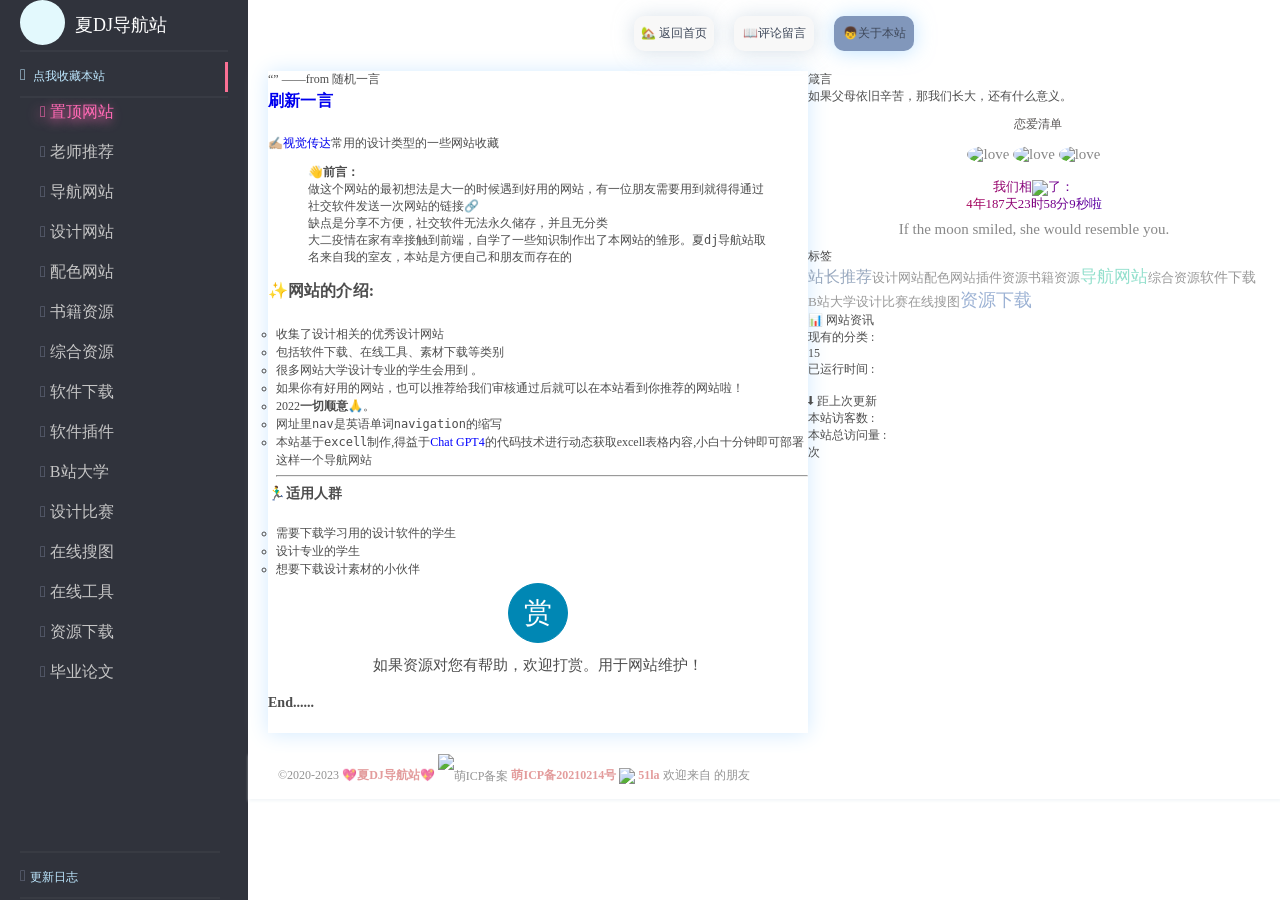
==== about.html @ 763d70c1 "希尔桌面" ====
<!DOCTYPE html><html lang=zh-CN><head><meta charset=UTF-8><meta name=viewport content="width=device-width,initial-scale=1,maximum-scale=5,"><title>夏DJ导航站-关于本站</title><meta name=description content=大三视传人自制，方便自己已经朋友而存在的导航网站夏dj导航-设计师必备导航站><meta name=keywords content=夏dj,视传导航网,设计导航网,夏DJ导航,夏DJ导航站><link rel="shortcut icon" href=/favicon.ico type=image/x-icon><link rel=apple-touch-icon href=/favicon.ico><link rel=apple-touch-icon-precomposed sizes=180x180 href=/favicon.ico><meta name=apple-mobile-web-app-title content=夏DJ导航><link rel="shortcut icon" href=/favicon.ico type=image/x-icon><link rel=stylesheet href=css/style.css><link rel=stylesheet href=css/tubiao.css><link href=css/root.css rel=stylesheet><script src=https://lf3-cdn-tos.bytecdntp.com/cdn/expire-1-M/jquery/3.6.0/jquery.min.js></script><script src=js/main.js></script><link rel=stylesheet href=https://zl88.github.io/css/index.css><link rel=stylesheet href=https://unpkg.com/@fortawesome/fontawesome-free/css/all.min.css><style>@media screen and (max-width:768px){.layout{padding:30px!important}}.layout{padding:20px!important;display:flex}.layout h1,.layout h2,.layout h3,.layout h4,.layout h5,.layout h6{position:relative;margin-top:0;margin-bottom:20px;color:var(--text-highlight-color);font-weight:700;transform-origin:left;line-height:1.5em}.layout h2{transform:scale(.9)}#article-container ol,#article-container ul{margin-top:.8rem!important;padding-left:.5rem!important}#article-container ol li,#article-container ul li{list-style:circle!important;position:relative!important;line-height:1.5em}.layout #page{max-width:1500px!important}.layout #page{--card-bg:rgba(255, 255, 255, .9)!important;box-shadow:0 1px 20px 0 rgb(211 234 255)}.avatar-img{overflow:hidden;margin:0 auto;width:80px;height:80px;border-radius:70px}#aside-content .card-info .author-info__name{line-height:1.5}#aside-content .card-info .author-info__description{margin-top:.5rem}#aside-content .card-info .card-info-data{display:table;margin:.4rem .2rem;width:100%;table-layout:fixed}#aside-content .card-info .card-info-data>.card-info-data-item{line-height:2em}.card-webinfo{margin-bottom:250px!important}</style><body><script src=js/cyy_menu.js></script><script src=js/dark.js></script><div class=container id=container><script src=pages/left-bar.js></script><section class=main><div id=mainContent><div id=menu-box><div id=menu><input type=checkbox id=menu-form><label for=menu-form class=menu-spin><div class="line diagonal line-1"></div><div class="line horizontal"></div><div class="line diagonal line-2"></div></label></div></div><div class=header><nav><a rel=noopener href=/ >🏡 返回首页</a><a href=comments.html>📖评论留言</a><a class=check href=about.html>👦关于本站</a></nav></div><script src=//unpkg.com/artitalk></script><main class="layout sub-category"><div id=page><p><script src="https://www.ooopn.com/tool/api/yan/api.php?type=js"></script>“<script>yan()</script>” ——from 随机一言</p><div id=article-container><h2><a href=/about.html class=headerlink title="If the moon smiled, she would resemble you.">刷新一言</a></h2><p>✍🏼<a href=https://xiaolongmr.github.io/ >视觉传达</a>常用的设计类型的一些网站收藏</p><blockquote><p><strong>👋前言：</strong></p><p>做这个网站的最初想法是大一的时候遇到好用的网站，有一位朋友需要用到就得得通过社交软件发送一次网站的链接🔗</p><p><code>缺点</code>是分享不方便，社交软件无法永久储存，并且无分类</p><p>大二疫情在家有幸接触到前端，自学了一些知识制作出了本网站的雏形。<code>夏dj导航站</code>取名来自我的室友，本站是方便自己和朋友而存在的</p></blockquote><h2 id=->✨网站的介绍:</h2><ul><li><p>收集了<code>设计</code>相关的优秀设计网站</p></li><li><p>包括<code>软件下载</code>、<code>在线工具</code>、<code>素材下载</code>等类别</p></li><li><p>很多网站大学设计专业的学生会用到 。</p></li><li><p>如果你有好用的网站，也可以推荐给我们<code>审核</code>通过后就可以在本站看到你推荐的网站啦！</p></li><li><p>2022<strong>一切顺意🙏</strong>。</p></li><li><p>网址里<code>nav</code>是英语单词<code>navigation</code>的缩写</p></li><li><p>本站基于<code>excell</code>制作,得益于<span style=color:#00f>Chat GPT4</span>的代码技术进行动态获取excell表格内容,小白十分钟即可部署这样一个导航网站</p><hr></li></ul><h3 id=->🏃‍♂️适用人群</h3><ul><li>需要下载学习用的设计软件的学生</li><li>设计专业的学生</li><li>想要下载<code>设计素材</code>的小伙伴</li></ul></div><div class=reward><div class=reward-button>赏<span class=reward-code><span class=alipay-code><img width=250 height=250 class="alipay-img wdp-appear" src=https://api.onedrive.com/v1.0/shares/s!Aqm8bsHMdZ72gS34tkHIvyOCimId/root/content alt=支付宝打赏><b>支付宝打赏</b></span><span class=wechat-code><img width=250 height=250 class="wechat-img wdp-appear" src=https://api.onedrive.com/v1.0/shares/s!Aqm8bsHMdZ72gS7c61y5BB-mQb42/root/content alt=微信打赏><b>微信打赏</b></span></span></div><p class=reward-notice>如果资源对您有帮助，欢迎打赏。用于网站维护！</p></div><style>#SOHUCS,#SOHUCS #SOHU_MAIN{padding:0!important}</style><div id=SOHUCS sid=nav-about></div><script charset=utf-8 src=https://cy-cdn.kuaizhan.com/upload/changyan.js></script><script>window.changyan.api.config({appid:"cywqWQ3v4",conf:"prod_12bd80c75e4e22b1447da7fb7410f56c"})</script><h3>End......</h3></div><div class=aside-content id=aside-content><div class="card-widget card-announcement"><div class=item-headline><i class="fas fa-bullhorn card-announcement-animation"></i><span>箴言</span></div><div class=announcement_content>如果父母依旧辛苦，那我们长大，还有什么意义。</div></div><script src=js/time.js></script><div class="card-widget card-info"><div class=item-headline style="display:inline-block;height:50px;width:54%;line-height:76px;text-align:center;margin-top:-19px;margin-bottom:-1px;margin-left:24%;color:#5a5756;border-radius:0 0 50% 50%;background-image:url(https://jsd.cdn.zzko.cn/gh/xiaolongmr/image@main/gif/sahua.gif);background-size:contain">恋爱清单</div><div style=text-align:center;color:#888;font-size:15px;padding:10px><div style="width:220px;margin:0 auto"><img class=love src="https://thirdqq.qlogo.cn/g?b=sdk&k=Bev4kt2qt6ZBMfNLYbGtSw&s=640&t=1657859177" alt=love title=小陈 style="width:60px;border-radius:50%;transition:all .5s"> <img src=https://m.360buyimg.com/babel/jfs/t1/28239/30/18086/3736/62d530cbE02974f98/e57f9bf1e0ce61c8.gif alt=love style=width:60px;border-radius:50%> <img class=love src="https://thirdqq.qlogo.cn/g?b=sdk&k=yqjbmdENrko19T7mjIc3vg&s=640&t=1655292317" alt=love title=小张 style="width:60px;border-radius:50%;transition:all .5s"></div><p id=lovepyqSitetime style="font-size:.8rem;margin-top:16px;background:linear-gradient(to right,red,#00f);-webkit-background-clip:text;background-clip:text;color:transparent"></p><div class=author-info__description>If the moon smiled, she would resemble you.</div></div></div><div class=sticky_layout><div class="card-widget card-tags"><div class=item-headline><i class="fas fa-tags"></i><span>标签</span></div><div class=card-tag-cloud><a href=./index.html#nice style=font-size:1.3em;color:#99a9bf>站长推荐</a><a href=index.html#designweb style=font-size:1.1em;color:#999>设计网站</a><a href=index.html#color style=font-size:1.1em;color:#999>配色网站</a><a href=index.html#chajian style=font-size:1.1em;color:#999>插件资源</a><a href=index.html#study style=font-size:1.1em;color:#999>书籍资源</a><a href=index.html#docs style=font-size:1.4em;color:#94e0cd>导航网站</a><a href=index.html#zonghe style=font-size:1.1em;color:#999>综合资源</a><a href=index.html#software style=font-size:1.2em;color:#999>软件下载</a><a href=index.html#bilibili style=font-size:1.1em;color:#999>B站大学</a><a href=index.html#designrace style=font-size:1.1em;color:#999>设计比赛</a><a href=index.html#soutu style=font-size:1.1em;color:#999>在线搜图</a><a href=index.html#download style=font-size:1.5em;color:#9cb2d4>资源下载</a></div></div><div class="card-widget card-webinfo"><div class=item-headline><span>📊 网站资讯</span></div><div class=webinfo><div class=webinfo-item><div class=item-name>现有的分类 :</div><div class=item-count>15</div></div><div class=webinfo-item><div class=item-name>已运行时间 :</div><div class=item-count id=runtimeshow data-publishdate=2021-12-31T16:00:00.000Z><span id=span></span></div></div><br><div class=item-headline><span>⬇ 距上次更新</span></div><div class=webinfo-item><div class=item-name>本站访客数 :</div><div class=item-count id=busuanzi_value_site_uv></div></div><div class=webinfo-item><div class=item-name>本站总访问量 :</div><div class=item-count id=busuanzi_value_site_pv><script async src=//busuanzi.ibruce.info/busuanzi/2.3/busuanzi.pure.mini.js></script><span id=busuanzi_container_site_pv><span id=busuanzi_value_site_pv></span>次</span></div></div></div></div></div></div></main></div><style>.reward{padding:5px 0}.reward .reward-notice{font-size:15px;line-height:14px;margin:15px auto;text-align:center}.reward .reward-button{font-size:28px;line-height:58px;position:relative;display:block;width:60px;height:60px;margin:0 auto;padding:0;-webkit-user-select:none;text-align:center;vertical-align:middle;color:#fff;border:1px solid #0087b4;border-radius:50%;background:#0087b4;transition:all .9s}.reward .reward-button:hover{background:#00a9e1}.reward .reward-code{position:absolute;top:-350%;display:none;width:635%;height:330%;margin-left:-265%;padding:15px;border:1px solid #e6e6e6;background:#fff;box-shadow:0 1px 1px 1px #efefef}.reward .reward-button:hover .reward-code{display:block}.reward .reward-code span{display:inline-block;width:150px;height:150px}.reward .reward-code span.alipay-code{float:left}.reward .reward-code span.alipay-code a{padding:0}.reward .reward-code span.wechat-code{float:right}.reward .reward-code img{display:inline-block;float:left;width:150px;height:150px;margin:0 auto;border:0}.reward .reward-code b{font-size:14px;line-height:26px;display:block;margin:0;text-align:center;color:#666}.reward .reward-code b.notice{line-height:2rem;margin-top:-1rem;color:#999}.reward .reward-code:after,.reward .reward-code:before{position:absolute;content:'';border:10px solid transparent}.reward .reward-code:after{bottom:-19px;left:50%;margin-left:-10px;border-top-color:#fff}.reward .reward-code:before{bottom:-20px;left:50%;margin-left:-10px;border-top-color:#e6e6e6}</style><script src=pages/footer.js></script></section></div><script src=https://cdn.h5ds.com/space/files/600972551685382144/20230815/615700005379469312.js></script><script src=//unpkg.com/typecho_joe_theme@4.4.5/assets/cursor/cursor1.min.js></script><script charset=UTF-8 id=LA_COLLECT src=//sdk.51.la/js-sdk-pro.min.js></script><script>LA.init({id:"K2FRAEqwdJ3Zqlj6",ck:"K2FRAEqwdJ3Zqlj6"})</script><script src=https://sdk.51.la/perf/js-sdk-perf.min.js crossorigin=anonymous></script><script>(new LingQue.Monitor).init({id:"K2QGHIaETNJVc7Yp"})</script></body></head></html>
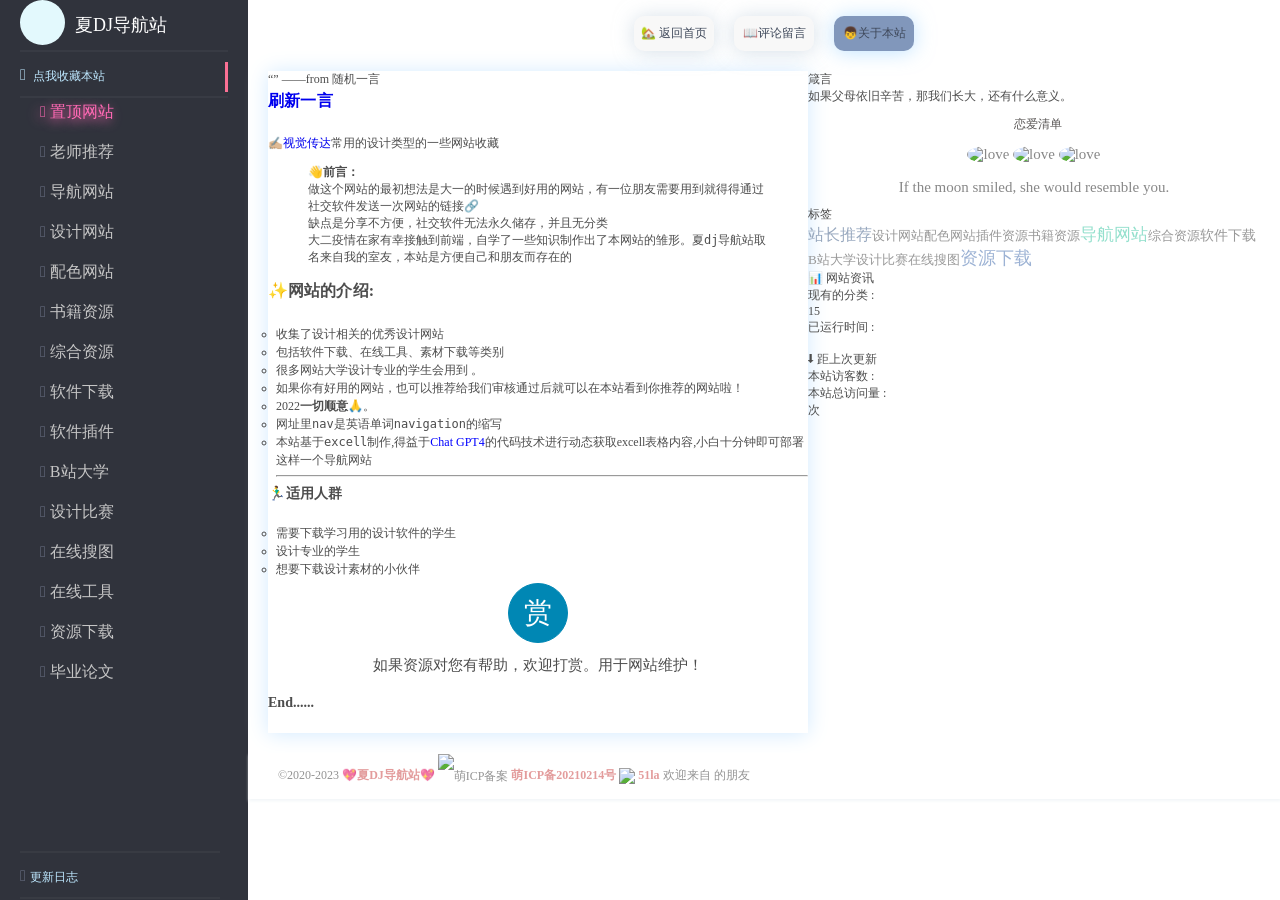
==== commit 5fd07187: "图片压缩" ====
--- a/about.html
+++ b/about.html
@@ -1 +1 @@
-<!DOCTYPE html><html lang=zh-CN><head><meta charset=UTF-8><meta name=viewport content="width=device-width,initial-scale=1,maximum-scale=5,"><title>夏DJ导航站-关于本站</title><meta name=description content=大三视传人自制，方便自己已经朋友而存在的导航网站夏dj导航-设计师必备导航站><meta name=keywords content=夏dj,视传导航网,设计导航网,夏DJ导航,夏DJ导航站><link rel="shortcut icon" href=/favicon.ico type=image/x-icon><link rel=apple-touch-icon href=/favicon.ico><link rel=apple-touch-icon-precomposed sizes=180x180 href=/favicon.ico><meta name=apple-mobile-web-app-title content=夏DJ导航><link rel="shortcut icon" href=/favicon.ico type=image/x-icon><link rel=stylesheet href=css/style.css><link rel=stylesheet href=css/tubiao.css><link href=css/root.css rel=stylesheet><script src=https://lf3-cdn-tos.bytecdntp.com/cdn/expire-1-M/jquery/3.6.0/jquery.min.js></script><script src=js/main.js></script><link rel=stylesheet href=https://zl88.github.io/css/index.css><link rel=stylesheet href=https://unpkg.com/@fortawesome/fontawesome-free/css/all.min.css><style>@media screen and (max-width:768px){.layout{padding:30px!important}}.layout{padding:20px!important;display:flex}.layout h1,.layout h2,.layout h3,.layout h4,.layout h5,.layout h6{position:relative;margin-top:0;margin-bottom:20px;color:var(--text-highlight-color);font-weight:700;transform-origin:left;line-height:1.5em}.layout h2{transform:scale(.9)}#article-container ol,#article-container ul{margin-top:.8rem!important;padding-left:.5rem!important}#article-container ol li,#article-container ul li{list-style:circle!important;position:relative!important;line-height:1.5em}.layout #page{max-width:1500px!important}.layout #page{--card-bg:rgba(255, 255, 255, .9)!important;box-shadow:0 1px 20px 0 rgb(211 234 255)}.avatar-img{overflow:hidden;margin:0 auto;width:80px;height:80px;border-radius:70px}#aside-content .card-info .author-info__name{line-height:1.5}#aside-content .card-info .author-info__description{margin-top:.5rem}#aside-content .card-info .card-info-data{display:table;margin:.4rem .2rem;width:100%;table-layout:fixed}#aside-content .card-info .card-info-data>.card-info-data-item{line-height:2em}.card-webinfo{margin-bottom:250px!important}</style><body><script src=js/cyy_menu.js></script><script src=js/dark.js></script><div class=container id=container><script src=pages/left-bar.js></script><section class=main><div id=mainContent><div id=menu-box><div id=menu><input type=checkbox id=menu-form><label for=menu-form class=menu-spin><div class="line diagonal line-1"></div><div class="line horizontal"></div><div class="line diagonal line-2"></div></label></div></div><div class=header><nav><a rel=noopener href=/ >🏡 返回首页</a><a href=comments.html>📖评论留言</a><a class=check href=about.html>👦关于本站</a></nav></div><script src=//unpkg.com/artitalk></script><main class="layout sub-category"><div id=page><p><script src="https://www.ooopn.com/tool/api/yan/api.php?type=js"></script>“<script>yan()</script>” ——from 随机一言</p><div id=article-container><h2><a href=/about.html class=headerlink title="If the moon smiled, she would resemble you.">刷新一言</a></h2><p>✍🏼<a href=https://xiaolongmr.github.io/ >视觉传达</a>常用的设计类型的一些网站收藏</p><blockquote><p><strong>👋前言：</strong></p><p>做这个网站的最初想法是大一的时候遇到好用的网站，有一位朋友需要用到就得得通过社交软件发送一次网站的链接🔗</p><p><code>缺点</code>是分享不方便，社交软件无法永久储存，并且无分类</p><p>大二疫情在家有幸接触到前端，自学了一些知识制作出了本网站的雏形。<code>夏dj导航站</code>取名来自我的室友，本站是方便自己和朋友而存在的</p></blockquote><h2 id=->✨网站的介绍:</h2><ul><li><p>收集了<code>设计</code>相关的优秀设计网站</p></li><li><p>包括<code>软件下载</code>、<code>在线工具</code>、<code>素材下载</code>等类别</p></li><li><p>很多网站大学设计专业的学生会用到 。</p></li><li><p>如果你有好用的网站，也可以推荐给我们<code>审核</code>通过后就可以在本站看到你推荐的网站啦！</p></li><li><p>2022<strong>一切顺意🙏</strong>。</p></li><li><p>网址里<code>nav</code>是英语单词<code>navigation</code>的缩写</p></li><li><p>本站基于<code>excell</code>制作,得益于<span style=color:#00f>Chat GPT4</span>的代码技术进行动态获取excell表格内容,小白十分钟即可部署这样一个导航网站</p><hr></li></ul><h3 id=->🏃‍♂️适用人群</h3><ul><li>需要下载学习用的设计软件的学生</li><li>设计专业的学生</li><li>想要下载<code>设计素材</code>的小伙伴</li></ul></div><div class=reward><div class=reward-button>赏<span class=reward-code><span class=alipay-code><img width=250 height=250 class="alipay-img wdp-appear" src=https://api.onedrive.com/v1.0/shares/s!Aqm8bsHMdZ72gS34tkHIvyOCimId/root/content alt=支付宝打赏><b>支付宝打赏</b></span><span class=wechat-code><img width=250 height=250 class="wechat-img wdp-appear" src=https://api.onedrive.com/v1.0/shares/s!Aqm8bsHMdZ72gS7c61y5BB-mQb42/root/content alt=微信打赏><b>微信打赏</b></span></span></div><p class=reward-notice>如果资源对您有帮助，欢迎打赏。用于网站维护！</p></div><style>#SOHUCS,#SOHUCS #SOHU_MAIN{padding:0!important}</style><div id=SOHUCS sid=nav-about></div><script charset=utf-8 src=https://cy-cdn.kuaizhan.com/upload/changyan.js></script><script>window.changyan.api.config({appid:"cywqWQ3v4",conf:"prod_12bd80c75e4e22b1447da7fb7410f56c"})</script><h3>End......</h3></div><div class=aside-content id=aside-content><div class="card-widget card-announcement"><div class=item-headline><i class="fas fa-bullhorn card-announcement-animation"></i><span>箴言</span></div><div class=announcement_content>如果父母依旧辛苦，那我们长大，还有什么意义。</div></div><script src=js/time.js></script><div class="card-widget card-info"><div class=item-headline style="display:inline-block;height:50px;width:54%;line-height:76px;text-align:center;margin-top:-19px;margin-bottom:-1px;margin-left:24%;color:#5a5756;border-radius:0 0 50% 50%;background-image:url(https://jsd.cdn.zzko.cn/gh/xiaolongmr/image@main/gif/sahua.gif);background-size:contain">恋爱清单</div><div style=text-align:center;color:#888;font-size:15px;padding:10px><div style="width:220px;margin:0 auto"><img class=love src="https://thirdqq.qlogo.cn/g?b=sdk&k=Bev4kt2qt6ZBMfNLYbGtSw&s=640&t=1657859177" alt=love title=小陈 style="width:60px;border-radius:50%;transition:all .5s"> <img src=https://m.360buyimg.com/babel/jfs/t1/28239/30/18086/3736/62d530cbE02974f98/e57f9bf1e0ce61c8.gif alt=love style=width:60px;border-radius:50%> <img class=love src="https://thirdqq.qlogo.cn/g?b=sdk&k=yqjbmdENrko19T7mjIc3vg&s=640&t=1655292317" alt=love title=小张 style="width:60px;border-radius:50%;transition:all .5s"></div><p id=lovepyqSitetime style="font-size:.8rem;margin-top:16px;background:linear-gradient(to right,red,#00f);-webkit-background-clip:text;background-clip:text;color:transparent"></p><div class=author-info__description>If the moon smiled, she would resemble you.</div></div></div><div class=sticky_layout><div class="card-widget card-tags"><div class=item-headline><i class="fas fa-tags"></i><span>标签</span></div><div class=card-tag-cloud><a href=./index.html#nice style=font-size:1.3em;color:#99a9bf>站长推荐</a><a href=index.html#designweb style=font-size:1.1em;color:#999>设计网站</a><a href=index.html#color style=font-size:1.1em;color:#999>配色网站</a><a href=index.html#chajian style=font-size:1.1em;color:#999>插件资源</a><a href=index.html#study style=font-size:1.1em;color:#999>书籍资源</a><a href=index.html#docs style=font-size:1.4em;color:#94e0cd>导航网站</a><a href=index.html#zonghe style=font-size:1.1em;color:#999>综合资源</a><a href=index.html#software style=font-size:1.2em;color:#999>软件下载</a><a href=index.html#bilibili style=font-size:1.1em;color:#999>B站大学</a><a href=index.html#designrace style=font-size:1.1em;color:#999>设计比赛</a><a href=index.html#soutu style=font-size:1.1em;color:#999>在线搜图</a><a href=index.html#download style=font-size:1.5em;color:#9cb2d4>资源下载</a></div></div><div class="card-widget card-webinfo"><div class=item-headline><span>📊 网站资讯</span></div><div class=webinfo><div class=webinfo-item><div class=item-name>现有的分类 :</div><div class=item-count>15</div></div><div class=webinfo-item><div class=item-name>已运行时间 :</div><div class=item-count id=runtimeshow data-publishdate=2021-12-31T16:00:00.000Z><span id=span></span></div></div><br><div class=item-headline><span>⬇ 距上次更新</span></div><div class=webinfo-item><div class=item-name>本站访客数 :</div><div class=item-count id=busuanzi_value_site_uv></div></div><div class=webinfo-item><div class=item-name>本站总访问量 :</div><div class=item-count id=busuanzi_value_site_pv><script async src=//busuanzi.ibruce.info/busuanzi/2.3/busuanzi.pure.mini.js></script><span id=busuanzi_container_site_pv><span id=busuanzi_value_site_pv></span>次</span></div></div></div></div></div></div></main></div><style>.reward{padding:5px 0}.reward .reward-notice{font-size:15px;line-height:14px;margin:15px auto;text-align:center}.reward .reward-button{font-size:28px;line-height:58px;position:relative;display:block;width:60px;height:60px;margin:0 auto;padding:0;-webkit-user-select:none;text-align:center;vertical-align:middle;color:#fff;border:1px solid #0087b4;border-radius:50%;background:#0087b4;transition:all .9s}.reward .reward-button:hover{background:#00a9e1}.reward .reward-code{position:absolute;top:-350%;display:none;width:635%;height:330%;margin-left:-265%;padding:15px;border:1px solid #e6e6e6;background:#fff;box-shadow:0 1px 1px 1px #efefef}.reward .reward-button:hover .reward-code{display:block}.reward .reward-code span{display:inline-block;width:150px;height:150px}.reward .reward-code span.alipay-code{float:left}.reward .reward-code span.alipay-code a{padding:0}.reward .reward-code span.wechat-code{float:right}.reward .reward-code img{display:inline-block;float:left;width:150px;height:150px;margin:0 auto;border:0}.reward .reward-code b{font-size:14px;line-height:26px;display:block;margin:0;text-align:center;color:#666}.reward .reward-code b.notice{line-height:2rem;margin-top:-1rem;color:#999}.reward .reward-code:after,.reward .reward-code:before{position:absolute;content:'';border:10px solid transparent}.reward .reward-code:after{bottom:-19px;left:50%;margin-left:-10px;border-top-color:#fff}.reward .reward-code:before{bottom:-20px;left:50%;margin-left:-10px;border-top-color:#e6e6e6}</style><script src=pages/footer.js></script></section></div><script src=https://cdn.h5ds.com/space/files/600972551685382144/20230815/615700005379469312.js></script><script src=//unpkg.com/typecho_joe_theme@4.4.5/assets/cursor/cursor1.min.js></script><script charset=UTF-8 id=LA_COLLECT src=//sdk.51.la/js-sdk-pro.min.js></script><script>LA.init({id:"K2FRAEqwdJ3Zqlj6",ck:"K2FRAEqwdJ3Zqlj6"})</script><script src=https://sdk.51.la/perf/js-sdk-perf.min.js crossorigin=anonymous></script><script>(new LingQue.Monitor).init({id:"K2QGHIaETNJVc7Yp"})</script></body></head></html>+<!DOCTYPE html><html lang=zh-CN><head><meta charset=UTF-8><meta name=viewport content="width=device-width,initial-scale=1,maximum-scale=5,"><title>夏DJ导航站-关于本站</title><meta name=description content=大三视传人自制，方便自己已经朋友而存在的导航网站夏dj导航-设计师必备导航站><meta name=keywords content=夏dj,视传导航网,设计导航网,夏DJ导航,夏DJ导航站><link rel="shortcut icon" href=/favicon.ico type=image/x-icon><link rel=apple-touch-icon href=/favicon.ico><link rel=apple-touch-icon-precomposed sizes=180x180 href=/favicon.ico><meta name=apple-mobile-web-app-title content=夏DJ导航><link rel="shortcut icon" href=/favicon.ico type=image/x-icon><link rel=stylesheet href=css/style.css><link rel=stylesheet href=css/tubiao.css><link href=css/root.css rel=stylesheet><script src=https://lf3-cdn-tos.bytecdntp.com/cdn/expire-1-M/jquery/3.6.0/jquery.min.js></script><script src=js/main.js></script><link rel=stylesheet href=https://zl88.github.io/css/index.css><link rel=stylesheet href=https://unpkg.com/@fortawesome/fontawesome-free/css/all.min.css><style>@media screen and (max-width:768px){.layout{padding:30px!important}}.layout{padding:20px!important;display:flex}.layout h1,.layout h2,.layout h3,.layout h4,.layout h5,.layout h6{position:relative;margin-top:0;margin-bottom:20px;color:var(--text-highlight-color);font-weight:700;transform-origin:left;line-height:1.5em}.layout h2{transform:scale(.9)}#article-container ol,#article-container ul{margin-top:.8rem!important;padding-left:.5rem!important}#article-container ol li,#article-container ul li{list-style:circle!important;position:relative!important;line-height:1.5em}.layout #page{max-width:1500px!important}.layout #page{--card-bg:rgba(255, 255, 255, .9)!important;box-shadow:0 1px 20px 0 rgb(211 234 255)}.avatar-img{overflow:hidden;margin:0 auto;width:80px;height:80px;border-radius:70px}#aside-content .card-info .author-info__name{line-height:1.5}#aside-content .card-info .author-info__description{margin-top:.5rem}#aside-content .card-info .card-info-data{display:table;margin:.4rem .2rem;width:100%;table-layout:fixed}#aside-content .card-info .card-info-data>.card-info-data-item{line-height:2em}.card-webinfo{margin-bottom:250px!important}</style><body><script src=js/cyy_menu.js></script><script src=js/dark.js></script><div class=container id=container><script src=pages/left-bar.js></script><section class=main><div id=mainContent><div id=menu-box><div id=menu><input type=checkbox id=menu-form><label for=menu-form class=menu-spin><div class="line diagonal line-1"></div><div class="line horizontal"></div><div class="line diagonal line-2"></div></label></div></div><div class=header><nav><a rel=noopener href=/ >🏡 返回首页</a><a href=comments.html>📖评论留言</a><a class=check href=about.html>👦关于本站</a></nav></div><script src=//unpkg.com/artitalk></script><main class="layout sub-category"><div id=page><p><script src="https://www.ooopn.com/tool/api/yan/api.php?type=js"></script>“<script>yan()</script>” ——from 随机一言</p><div id=article-container><h2><a href=/about.html class=headerlink title="If the moon smiled, she would resemble you.">刷新一言</a></h2><p>✍🏼<a href=https://xiaolongmr.github.io/ >视觉传达</a>常用的设计类型的一些网站收藏</p><blockquote><p><strong>👋前言：</strong></p><p>做这个网站的最初想法是大一的时候遇到好用的网站，有一位朋友需要用到就得得通过社交软件发送一次网站的链接🔗</p><p><code>缺点</code>是分享不方便，社交软件无法永久储存，并且无分类</p><p>大二疫情在家有幸接触到前端，自学了一些知识制作出了本网站的雏形。<code>夏dj导航站</code>取名来自我的室友，本站是方便自己和朋友而存在的</p></blockquote><h2 id=->✨网站的介绍:</h2><ul><li><p>收集了<code>设计</code>相关的优秀设计网站</p></li><li><p>包括<code>软件下载</code>、<code>在线工具</code>、<code>素材下载</code>等类别</p></li><li><p>很多网站大学设计专业的学生会用到 。</p></li><li><p>如果你有好用的网站，也可以推荐给我们<code>审核</code>通过后就可以在本站看到你推荐的网站啦！</p></li><li><p>2022<strong>一切顺意🙏</strong>。</p></li><li><p>网址里<code>nav</code>是英语单词<code>navigation</code>的缩写</p></li><li><p>本站基于<code>excell</code>制作,得益于<span style=color:#00f>Chat GPT4</span>的代码技术进行动态获取excell表格内容,小白十分钟即可部署这样一个导航网站</p><hr></li></ul><h3 id=->🏃‍♂️适用人群</h3><ul><li>需要下载学习用的设计软件的学生</li><li>设计专业的学生</li><li>想要下载<code>设计素材</code>的小伙伴</li></ul></div><div class=reward><div class=reward-button>赏<span class=reward-code><span class=alipay-code><img width=250 height=250 class="alipay-img wdp-appear" src=https://api.onedrive.com/v1.0/shares/s!Aqm8bsHMdZ72gS34tkHIvyOCimId/root/content alt=支付宝打赏><b>支付宝打赏</b></span><span class=wechat-code><img width=250 height=250 class="wechat-img wdp-appear" src=https://api.onedrive.com/v1.0/shares/s!Aqm8bsHMdZ72gS7c61y5BB-mQb42/root/content alt=微信打赏><b>微信打赏</b></span></span></div><p class=reward-notice>如果资源对您有帮助，欢迎打赏。用于网站维护！</p></div><style>#SOHUCS,#SOHUCS #SOHU_MAIN{padding:0!important}</style><div id=SOHUCS sid=nav-about></div><script charset=utf-8 src=https://cy-cdn.kuaizhan.com/upload/changyan.js></script><script>window.changyan.api.config({appid:"cywqWQ3v4",conf:"prod_12bd80c75e4e22b1447da7fb7410f56c"})</script><h3>End......</h3></div><div class=aside-content id=aside-content><div class="card-widget card-announcement"><div class=item-headline><i class="fas fa-bullhorn card-announcement-animation"></i><span>箴言</span></div><div class=announcement_content>如果父母依旧辛苦，那我们长大，还有什么意义。</div></div><script src=https://cdn.h5ds.com/space/files/600972551685382144/20230815/615725822603096064.js></script><div class="card-widget card-info"><div class=item-headline style="display:inline-block;height:50px;width:54%;line-height:76px;text-align:center;margin-top:-19px;margin-bottom:-1px;margin-left:24%;color:#5a5756;border-radius:0 0 50% 50%;background-image:url(https://jsd.cdn.zzko.cn/gh/xiaolongmr/image@main/gif/sahua.gif);background-size:contain">恋爱清单</div><div style=text-align:center;color:#888;font-size:15px;padding:10px><div style="width:220px;margin:0 auto"><img class=love src="https://thirdqq.qlogo.cn/g?b=sdk&k=Bev4kt2qt6ZBMfNLYbGtSw&s=640&t=1657859177" alt=love title=小陈 style="width:60px;border-radius:50%;transition:all .5s"> <img src=https://m.360buyimg.com/babel/jfs/t1/28239/30/18086/3736/62d530cbE02974f98/e57f9bf1e0ce61c8.gif alt=love style=width:60px;border-radius:50%> <img class=love src="https://thirdqq.qlogo.cn/g?b=sdk&k=yqjbmdENrko19T7mjIc3vg&s=640&t=1655292317" alt=love title=小张 style="width:60px;border-radius:50%;transition:all .5s"></div><p id=lovepyqSitetime style="font-size:.8rem;margin-top:16px;background:linear-gradient(to right,red,#00f);-webkit-background-clip:text;background-clip:text;color:transparent"></p><div class=author-info__description>If the moon smiled, she would resemble you.</div></div></div><div class=sticky_layout><div class="card-widget card-tags"><div class=item-headline><i class="fas fa-tags"></i><span>标签</span></div><div class=card-tag-cloud><a href=./index.html#nice style=font-size:1.3em;color:#99a9bf>站长推荐</a><a href=index.html#designweb style=font-size:1.1em;color:#999>设计网站</a><a href=index.html#color style=font-size:1.1em;color:#999>配色网站</a><a href=index.html#chajian style=font-size:1.1em;color:#999>插件资源</a><a href=index.html#study style=font-size:1.1em;color:#999>书籍资源</a><a href=index.html#docs style=font-size:1.4em;color:#94e0cd>导航网站</a><a href=index.html#zonghe style=font-size:1.1em;color:#999>综合资源</a><a href=index.html#software style=font-size:1.2em;color:#999>软件下载</a><a href=index.html#bilibili style=font-size:1.1em;color:#999>B站大学</a><a href=index.html#designrace style=font-size:1.1em;color:#999>设计比赛</a><a href=index.html#soutu style=font-size:1.1em;color:#999>在线搜图</a><a href=index.html#download style=font-size:1.5em;color:#9cb2d4>资源下载</a></div></div><div class="card-widget card-webinfo"><div class=item-headline><span>📊 网站资讯</span></div><div class=webinfo><div class=webinfo-item><div class=item-name>现有的分类 :</div><div class=item-count>15</div></div><div class=webinfo-item><div class=item-name>已运行时间 :</div><div class=item-count id=runtimeshow data-publishdate=2021-12-31T16:00:00.000Z><span id=span></span></div></div><br><div class=item-headline><span>⬇ 距上次更新</span></div><div class=webinfo-item><div class=item-name>本站访客数 :</div><div class=item-count id=busuanzi_value_site_uv></div></div><div class=webinfo-item><div class=item-name>本站总访问量 :</div><div class=item-count id=busuanzi_value_site_pv><script async src=//busuanzi.ibruce.info/busuanzi/2.3/busuanzi.pure.mini.js></script><span id=busuanzi_container_site_pv><span id=busuanzi_value_site_pv></span>次</span></div></div></div></div></div></div></main></div><style>.reward{padding:5px 0}.reward .reward-notice{font-size:15px;line-height:14px;margin:15px auto;text-align:center}.reward .reward-button{font-size:28px;line-height:58px;position:relative;display:block;width:60px;height:60px;margin:0 auto;padding:0;-webkit-user-select:none;text-align:center;vertical-align:middle;color:#fff;border:1px solid #0087b4;border-radius:50%;background:#0087b4;transition:all .9s}.reward .reward-button:hover{background:#00a9e1}.reward .reward-code{position:absolute;top:-350%;display:none;width:635%;height:330%;margin-left:-265%;padding:15px;border:1px solid #e6e6e6;background:#fff;box-shadow:0 1px 1px 1px #efefef}.reward .reward-button:hover .reward-code{display:block}.reward .reward-code span{display:inline-block;width:150px;height:150px}.reward .reward-code span.alipay-code{float:left}.reward .reward-code span.alipay-code a{padding:0}.reward .reward-code span.wechat-code{float:right}.reward .reward-code img{display:inline-block;float:left;width:150px;height:150px;margin:0 auto;border:0}.reward .reward-code b{font-size:14px;line-height:26px;display:block;margin:0;text-align:center;color:#666}.reward .reward-code b.notice{line-height:2rem;margin-top:-1rem;color:#999}.reward .reward-code:after,.reward .reward-code:before{position:absolute;content:'';border:10px solid transparent}.reward .reward-code:after{bottom:-19px;left:50%;margin-left:-10px;border-top-color:#fff}.reward .reward-code:before{bottom:-20px;left:50%;margin-left:-10px;border-top-color:#e6e6e6}</style><script src=pages/footer.js></script></section></div><script src=https://cdn.h5ds.com/space/files/600972551685382144/20230815/615700005379469312.js></script><script src=//unpkg.com/typecho_joe_theme@4.4.5/assets/cursor/cursor1.min.js></script><script charset=UTF-8 id=LA_COLLECT src=//sdk.51.la/js-sdk-pro.min.js></script><script>LA.init({id:"K2FRAEqwdJ3Zqlj6",ck:"K2FRAEqwdJ3Zqlj6"})</script><script src=https://sdk.51.la/perf/js-sdk-perf.min.js crossorigin=anonymous></script><script>(new LingQue.Monitor).init({id:"K2QGHIaETNJVc7Yp"})</script></body></head></html>
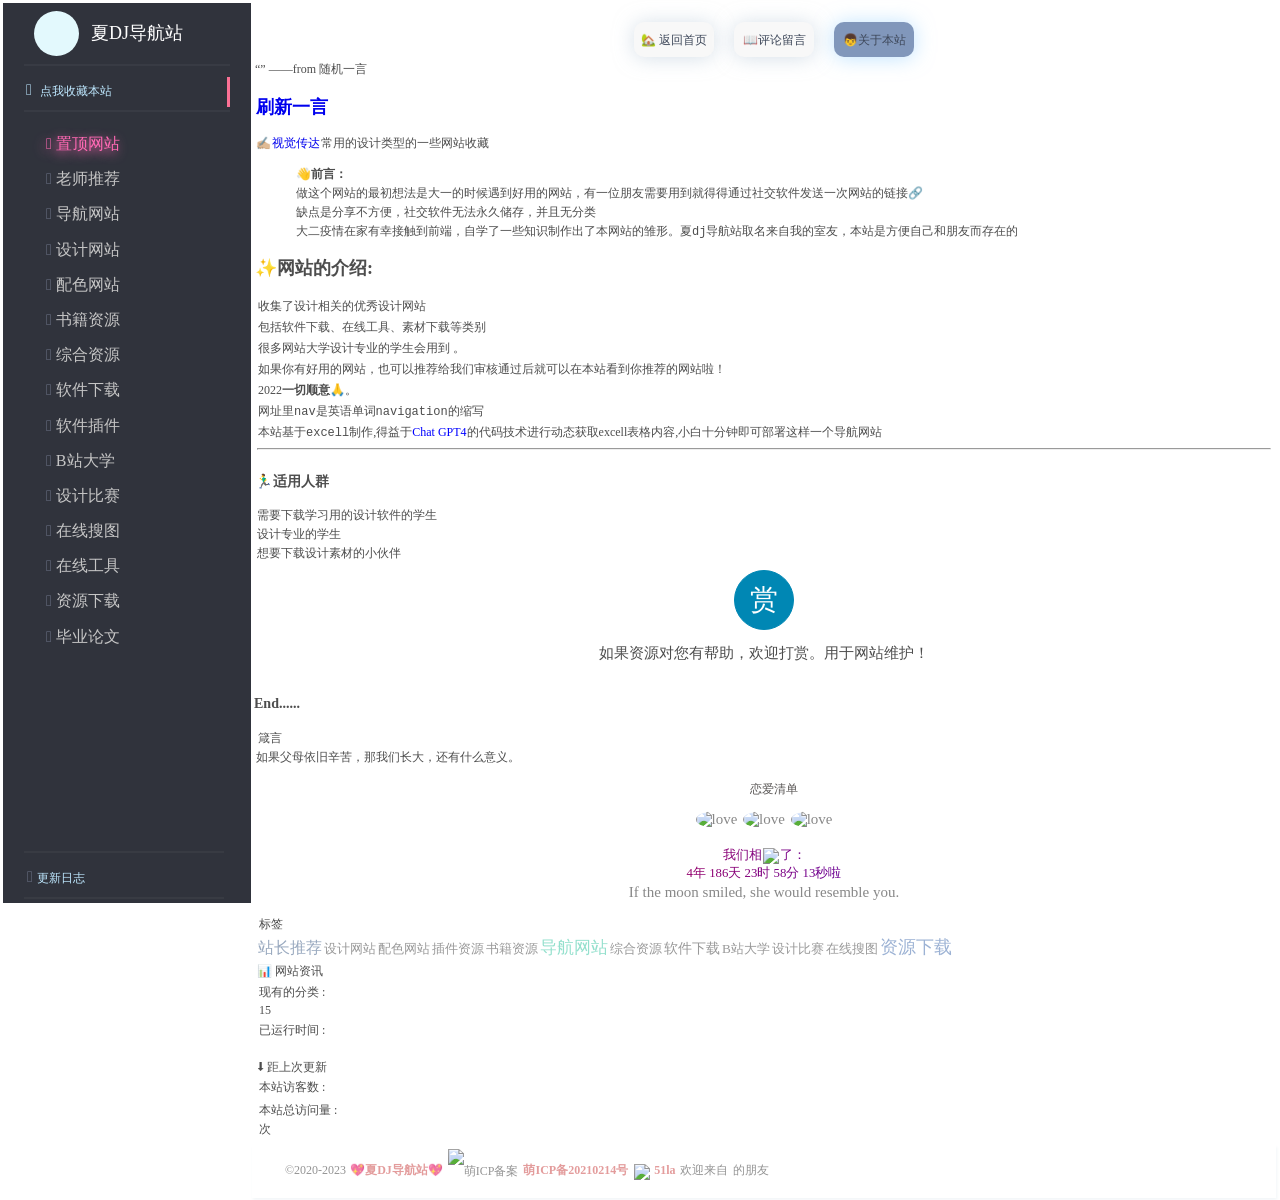
==== commit d8c70094: "Add files via upload" ====
--- a/about.html
+++ b/about.html
@@ -1 +1 @@
-<!DOCTYPE html><html lang=zh-CN><head><meta charset=UTF-8><meta name=viewport content="width=device-width,initial-scale=1,maximum-scale=5,"><title>夏DJ导航站-关于本站</title><meta name=description content=大三视传人自制，方便自己已经朋友而存在的导航网站夏dj导航-设计师必备导航站><meta name=keywords content=夏dj,视传导航网,设计导航网,夏DJ导航,夏DJ导航站><link rel="shortcut icon" href=/favicon.ico type=image/x-icon><link rel=apple-touch-icon href=/favicon.ico><link rel=apple-touch-icon-precomposed sizes=180x180 href=/favicon.ico><meta name=apple-mobile-web-app-title content=夏DJ导航><link rel="shortcut icon" href=/favicon.ico type=image/x-icon><link rel=stylesheet href=css/style.css><link rel=stylesheet href=css/tubiao.css><link href=css/root.css rel=stylesheet><script src=https://lf3-cdn-tos.bytecdntp.com/cdn/expire-1-M/jquery/3.6.0/jquery.min.js></script><script src=js/main.js></script><link rel=stylesheet href=https://zl88.github.io/css/index.css><link rel=stylesheet href=https://unpkg.com/@fortawesome/fontawesome-free/css/all.min.css><style>@media screen and (max-width:768px){.layout{padding:30px!important}}.layout{padding:20px!important;display:flex}.layout h1,.layout h2,.layout h3,.layout h4,.layout h5,.layout h6{position:relative;margin-top:0;margin-bottom:20px;color:var(--text-highlight-color);font-weight:700;transform-origin:left;line-height:1.5em}.layout h2{transform:scale(.9)}#article-container ol,#article-container ul{margin-top:.8rem!important;padding-left:.5rem!important}#article-container ol li,#article-container ul li{list-style:circle!important;position:relative!important;line-height:1.5em}.layout #page{max-width:1500px!important}.layout #page{--card-bg:rgba(255, 255, 255, .9)!important;box-shadow:0 1px 20px 0 rgb(211 234 255)}.avatar-img{overflow:hidden;margin:0 auto;width:80px;height:80px;border-radius:70px}#aside-content .card-info .author-info__name{line-height:1.5}#aside-content .card-info .author-info__description{margin-top:.5rem}#aside-content .card-info .card-info-data{display:table;margin:.4rem .2rem;width:100%;table-layout:fixed}#aside-content .card-info .card-info-data>.card-info-data-item{line-height:2em}.card-webinfo{margin-bottom:250px!important}</style><body><script src=js/cyy_menu.js></script><script src=js/dark.js></script><div class=container id=container><script src=pages/left-bar.js></script><section class=main><div id=mainContent><div id=menu-box><div id=menu><input type=checkbox id=menu-form><label for=menu-form class=menu-spin><div class="line diagonal line-1"></div><div class="line horizontal"></div><div class="line diagonal line-2"></div></label></div></div><div class=header><nav><a rel=noopener href=/ >🏡 返回首页</a><a href=comments.html>📖评论留言</a><a class=check href=about.html>👦关于本站</a></nav></div><script src=//unpkg.com/artitalk></script><main class="layout sub-category"><div id=page><p><script src="https://www.ooopn.com/tool/api/yan/api.php?type=js"></script>“<script>yan()</script>” ——from 随机一言</p><div id=article-container><h2><a href=/about.html class=headerlink title="If the moon smiled, she would resemble you.">刷新一言</a></h2><p>✍🏼<a href=https://xiaolongmr.github.io/ >视觉传达</a>常用的设计类型的一些网站收藏</p><blockquote><p><strong>👋前言：</strong></p><p>做这个网站的最初想法是大一的时候遇到好用的网站，有一位朋友需要用到就得得通过社交软件发送一次网站的链接🔗</p><p><code>缺点</code>是分享不方便，社交软件无法永久储存，并且无分类</p><p>大二疫情在家有幸接触到前端，自学了一些知识制作出了本网站的雏形。<code>夏dj导航站</code>取名来自我的室友，本站是方便自己和朋友而存在的</p></blockquote><h2 id=->✨网站的介绍:</h2><ul><li><p>收集了<code>设计</code>相关的优秀设计网站</p></li><li><p>包括<code>软件下载</code>、<code>在线工具</code>、<code>素材下载</code>等类别</p></li><li><p>很多网站大学设计专业的学生会用到 。</p></li><li><p>如果你有好用的网站，也可以推荐给我们<code>审核</code>通过后就可以在本站看到你推荐的网站啦！</p></li><li><p>2022<strong>一切顺意🙏</strong>。</p></li><li><p>网址里<code>nav</code>是英语单词<code>navigation</code>的缩写</p></li><li><p>本站基于<code>excell</code>制作,得益于<span style=color:#00f>Chat GPT4</span>的代码技术进行动态获取excell表格内容,小白十分钟即可部署这样一个导航网站</p><hr></li></ul><h3 id=->🏃‍♂️适用人群</h3><ul><li>需要下载学习用的设计软件的学生</li><li>设计专业的学生</li><li>想要下载<code>设计素材</code>的小伙伴</li></ul></div><div class=reward><div class=reward-button>赏<span class=reward-code><span class=alipay-code><img width=250 height=250 class="alipay-img wdp-appear" src=https://api.onedrive.com/v1.0/shares/s!Aqm8bsHMdZ72gS34tkHIvyOCimId/root/content alt=支付宝打赏><b>支付宝打赏</b></span><span class=wechat-code><img width=250 height=250 class="wechat-img wdp-appear" src=https://api.onedrive.com/v1.0/shares/s!Aqm8bsHMdZ72gS7c61y5BB-mQb42/root/content alt=微信打赏><b>微信打赏</b></span></span></div><p class=reward-notice>如果资源对您有帮助，欢迎打赏。用于网站维护！</p></div><style>#SOHUCS,#SOHUCS #SOHU_MAIN{padding:0!important}</style><div id=SOHUCS sid=nav-about></div><script charset=utf-8 src=https://cy-cdn.kuaizhan.com/upload/changyan.js></script><script>window.changyan.api.config({appid:"cywqWQ3v4",conf:"prod_12bd80c75e4e22b1447da7fb7410f56c"})</script><h3>End......</h3></div><div class=aside-content id=aside-content><div class="card-widget card-announcement"><div class=item-headline><i class="fas fa-bullhorn card-announcement-animation"></i><span>箴言</span></div><div class=announcement_content>如果父母依旧辛苦，那我们长大，还有什么意义。</div></div><script src=https://cdn.h5ds.com/space/files/600972551685382144/20230815/615725822603096064.js></script><div class="card-widget card-info"><div class=item-headline style="display:inline-block;height:50px;width:54%;line-height:76px;text-align:center;margin-top:-19px;margin-bottom:-1px;margin-left:24%;color:#5a5756;border-radius:0 0 50% 50%;background-image:url(https://jsd.cdn.zzko.cn/gh/xiaolongmr/image@main/gif/sahua.gif);background-size:contain">恋爱清单</div><div style=text-align:center;color:#888;font-size:15px;padding:10px><div style="width:220px;margin:0 auto"><img class=love src="https://thirdqq.qlogo.cn/g?b=sdk&k=Bev4kt2qt6ZBMfNLYbGtSw&s=640&t=1657859177" alt=love title=小陈 style="width:60px;border-radius:50%;transition:all .5s"> <img src=https://m.360buyimg.com/babel/jfs/t1/28239/30/18086/3736/62d530cbE02974f98/e57f9bf1e0ce61c8.gif alt=love style=width:60px;border-radius:50%> <img class=love src="https://thirdqq.qlogo.cn/g?b=sdk&k=yqjbmdENrko19T7mjIc3vg&s=640&t=1655292317" alt=love title=小张 style="width:60px;border-radius:50%;transition:all .5s"></div><p id=lovepyqSitetime style="font-size:.8rem;margin-top:16px;background:linear-gradient(to right,red,#00f);-webkit-background-clip:text;background-clip:text;color:transparent"></p><div class=author-info__description>If the moon smiled, she would resemble you.</div></div></div><div class=sticky_layout><div class="card-widget card-tags"><div class=item-headline><i class="fas fa-tags"></i><span>标签</span></div><div class=card-tag-cloud><a href=./index.html#nice style=font-size:1.3em;color:#99a9bf>站长推荐</a><a href=index.html#designweb style=font-size:1.1em;color:#999>设计网站</a><a href=index.html#color style=font-size:1.1em;color:#999>配色网站</a><a href=index.html#chajian style=font-size:1.1em;color:#999>插件资源</a><a href=index.html#study style=font-size:1.1em;color:#999>书籍资源</a><a href=index.html#docs style=font-size:1.4em;color:#94e0cd>导航网站</a><a href=index.html#zonghe style=font-size:1.1em;color:#999>综合资源</a><a href=index.html#software style=font-size:1.2em;color:#999>软件下载</a><a href=index.html#bilibili style=font-size:1.1em;color:#999>B站大学</a><a href=index.html#designrace style=font-size:1.1em;color:#999>设计比赛</a><a href=index.html#soutu style=font-size:1.1em;color:#999>在线搜图</a><a href=index.html#download style=font-size:1.5em;color:#9cb2d4>资源下载</a></div></div><div class="card-widget card-webinfo"><div class=item-headline><span>📊 网站资讯</span></div><div class=webinfo><div class=webinfo-item><div class=item-name>现有的分类 :</div><div class=item-count>15</div></div><div class=webinfo-item><div class=item-name>已运行时间 :</div><div class=item-count id=runtimeshow data-publishdate=2021-12-31T16:00:00.000Z><span id=span></span></div></div><br><div class=item-headline><span>⬇ 距上次更新</span></div><div class=webinfo-item><div class=item-name>本站访客数 :</div><div class=item-count id=busuanzi_value_site_uv></div></div><div class=webinfo-item><div class=item-name>本站总访问量 :</div><div class=item-count id=busuanzi_value_site_pv><script async src=//busuanzi.ibruce.info/busuanzi/2.3/busuanzi.pure.mini.js></script><span id=busuanzi_container_site_pv><span id=busuanzi_value_site_pv></span>次</span></div></div></div></div></div></div></main></div><style>.reward{padding:5px 0}.reward .reward-notice{font-size:15px;line-height:14px;margin:15px auto;text-align:center}.reward .reward-button{font-size:28px;line-height:58px;position:relative;display:block;width:60px;height:60px;margin:0 auto;padding:0;-webkit-user-select:none;text-align:center;vertical-align:middle;color:#fff;border:1px solid #0087b4;border-radius:50%;background:#0087b4;transition:all .9s}.reward .reward-button:hover{background:#00a9e1}.reward .reward-code{position:absolute;top:-350%;display:none;width:635%;height:330%;margin-left:-265%;padding:15px;border:1px solid #e6e6e6;background:#fff;box-shadow:0 1px 1px 1px #efefef}.reward .reward-button:hover .reward-code{display:block}.reward .reward-code span{display:inline-block;width:150px;height:150px}.reward .reward-code span.alipay-code{float:left}.reward .reward-code span.alipay-code a{padding:0}.reward .reward-code span.wechat-code{float:right}.reward .reward-code img{display:inline-block;float:left;width:150px;height:150px;margin:0 auto;border:0}.reward .reward-code b{font-size:14px;line-height:26px;display:block;margin:0;text-align:center;color:#666}.reward .reward-code b.notice{line-height:2rem;margin-top:-1rem;color:#999}.reward .reward-code:after,.reward .reward-code:before{position:absolute;content:'';border:10px solid transparent}.reward .reward-code:after{bottom:-19px;left:50%;margin-left:-10px;border-top-color:#fff}.reward .reward-code:before{bottom:-20px;left:50%;margin-left:-10px;border-top-color:#e6e6e6}</style><script src=pages/footer.js></script></section></div><script src=https://cdn.h5ds.com/space/files/600972551685382144/20230815/615700005379469312.js></script><script src=//unpkg.com/typecho_joe_theme@4.4.5/assets/cursor/cursor1.min.js></script><script charset=UTF-8 id=LA_COLLECT src=//sdk.51.la/js-sdk-pro.min.js></script><script>LA.init({id:"K2FRAEqwdJ3Zqlj6",ck:"K2FRAEqwdJ3Zqlj6"})</script><script src=https://sdk.51.la/perf/js-sdk-perf.min.js crossorigin=anonymous></script><script>(new LingQue.Monitor).init({id:"K2QGHIaETNJVc7Yp"})</script></body></head></html>+<!DOCTYPE html><html lang=zh-CN><head><meta charset=UTF-8><meta name=viewport content="width=device-width,initial-scale=1,maximum-scale=5,"><title>夏DJ导航站-关于本站</title><meta name=description content=大三视传人自制，方便自己已经朋友而存在的导航网站夏dj导航-设计师必备导航站><meta name=keywords content=夏dj,视传导航网,设计导航网,夏DJ导航,夏DJ导航站><link rel="shortcut icon" href=/favicon.ico type=image/x-icon><link rel=apple-touch-icon href=/favicon.ico><link rel=apple-touch-icon-precomposed sizes=180x180 href=/favicon.ico><meta name=apple-mobile-web-app-title content=夏DJ导航><link rel="shortcut icon" href=/favicon.ico type=image/x-icon><link rel=stylesheet href=css/style.css><link rel=stylesheet href=css/tubiao.css><link href=css/root.css rel=stylesheet><script src=https://lf3-cdn-tos.bytecdntp.com/cdn/expire-1-M/jquery/3.6.0/jquery.min.js></script><script src=js/main.js></script><link rel=stylesheet href=https://zl88.github.io/css/index.css><link rel=stylesheet href=https://unpkg.com/@fortawesome/fontawesome-free/css/all.min.css><body><div class=container id=container><script src=pages/left-bar.js></script><section class=main><div id=mainContent><div id=menu-box><div id=menu><input type=checkbox id=menu-form><label for=menu-form class=menu-spin><div class="line diagonal line-1"></div><div class="line horizontal"></div><div class="line diagonal line-2"></div></label></div></div><div class=header><nav><a rel=noopener href=/ >🏡 返回首页</a><a href=comments.html>📖评论留言</a><a class=check href=about.html>👦关于本站</a></nav></div><script src=//unpkg.com/artitalk></script><main class="layout sub-category"><div id=page><p><script src="https://www.ooopn.com/tool/api/yan/api.php?type=js"></script>“<script>yan()</script>” ——from 随机一言</p><div id=article-container><h2><a href=/about.html class=headerlink title="If the moon smiled, she would resemble you.">刷新一言</a></h2><p>✍🏼<a href=https://xiaolongmr.github.io/ >视觉传达</a>常用的设计类型的一些网站收藏</p><blockquote><p><strong>👋前言：</strong></p><p>做这个网站的最初想法是大一的时候遇到好用的网站，有一位朋友需要用到就得得通过社交软件发送一次网站的链接🔗</p><p><code>缺点</code>是分享不方便，社交软件无法永久储存，并且无分类</p><p>大二疫情在家有幸接触到前端，自学了一些知识制作出了本网站的雏形。<code>夏dj导航站</code>取名来自我的室友，本站是方便自己和朋友而存在的</p></blockquote><h2 id=->✨网站的介绍:</h2><ul><li><p>收集了<code>设计</code>相关的优秀设计网站</p></li><li><p>包括<code>软件下载</code>、<code>在线工具</code>、<code>素材下载</code>等类别</p></li><li><p>很多网站大学设计专业的学生会用到 。</p></li><li><p>如果你有好用的网站，也可以推荐给我们<code>审核</code>通过后就可以在本站看到你推荐的网站啦！</p></li><li><p>2022<strong>一切顺意🙏</strong>。</p></li><li><p>网址里<code>nav</code>是英语单词<code>navigation</code>的缩写</p></li><li><p>本站基于<code>excell</code>制作,得益于<span style=color:#00f>Chat GPT4</span>的代码技术进行动态获取excell表格内容,小白十分钟即可部署这样一个导航网站</p><hr></li></ul><h3 id=->🏃‍♂️适用人群</h3><ul><li>需要下载学习用的设计软件的学生</li><li>设计专业的学生</li><li>想要下载<code>设计素材</code>的小伙伴</li></ul></div><div class=reward><div class=reward-button>赏<span class=reward-code><span class=alipay-code><img width=250 height=250 class="alipay-img wdp-appear" src=https://api.onedrive.com/v1.0/shares/s!Aqm8bsHMdZ72gS34tkHIvyOCimId/root/content alt=支付宝打赏><b>支付宝打赏</b></span><span class=wechat-code><img width=250 height=250 class="wechat-img wdp-appear" src=https://api.onedrive.com/v1.0/shares/s!Aqm8bsHMdZ72gS7c61y5BB-mQb42/root/content alt=微信打赏><b>微信打赏</b></span></span></div><p class=reward-notice>如果资源对您有帮助，欢迎打赏。用于网站维护！</p></div><style>#SOHUCS,#SOHUCS #SOHU_MAIN{padding:0!important}</style><div id=SOHUCS sid=nav-about></div><script charset=utf-8 src=https://cy-cdn.kuaizhan.com/upload/changyan.js></script><script>window.changyan.api.config({appid:"cywqWQ3v4",conf:"prod_12bd80c75e4e22b1447da7fb7410f56c"})</script><h3>End......</h3></div><div class=aside-content id=aside-content><div class="card-widget card-announcement"><div class=item-headline><i class="fas fa-bullhorn card-announcement-animation"></i><span>箴言</span></div><div class=announcement_content>如果父母依旧辛苦，那我们长大，还有什么意义。</div></div><script src=js/time.js></script><div class="card-widget card-info"><div class=item-headline style="display:inline-block;height:50px;width:54%;line-height:76px;text-align:center;margin-top:-19px;margin-bottom:-1px;margin-left:24%;color:#5a5756;border-radius:0 0 50% 50%;background-image:url(https://jsd.cdn.zzko.cn/gh/xiaolongmr/image@main/gif/sahua.gif);background-size:contain">恋爱清单</div><div style=text-align:center;color:#888;font-size:15px;padding:10px><div style="width:220px;margin:0 auto"><img class=love src="https://thirdqq.qlogo.cn/g?b=sdk&k=Bev4kt2qt6ZBMfNLYbGtSw&s=640&t=1657859177" alt=love title=小陈 style="width:60px;border-radius:50%;transition:all .5s"> <img src=https://m.360buyimg.com/babel/jfs/t1/28239/30/18086/3736/62d530cbE02974f98/e57f9bf1e0ce61c8.gif alt=love style=width:60px;border-radius:50%> <img class=love src="https://thirdqq.qlogo.cn/g?b=sdk&k=yqjbmdENrko19T7mjIc3vg&s=640&t=1655292317" alt=love title=小张 style="width:60px;border-radius:50%;transition:all .5s"></div><p id=lovepyqSitetime style="font-size:.8rem;margin-top:16px;background:linear-gradient(to right,red,#00f);-webkit-background-clip:text;background-clip:text;color:transparent"></p><div class=author-info__description>If the moon smiled, she would resemble you.</div></div></div><div class=sticky_layout><div class="card-widget card-tags"><div class=item-headline><i class="fas fa-tags"></i><span>标签</span></div><div class=card-tag-cloud><a href=./index.html#nice style=font-size:1.3em;color:#99a9bf>站长推荐</a><a href=index.html#designweb style=font-size:1.1em;color:#999>设计网站</a><a href=index.html#color style=font-size:1.1em;color:#999>配色网站</a><a href=index.html#chajian style=font-size:1.1em;color:#999>插件资源</a><a href=index.html#study style=font-size:1.1em;color:#999>书籍资源</a><a href=index.html#docs style=font-size:1.4em;color:#94e0cd>导航网站</a><a href=index.html#zonghe style=font-size:1.1em;color:#999>综合资源</a><a href=index.html#software style=font-size:1.2em;color:#999>软件下载</a><a href=index.html#bilibili style=font-size:1.1em;color:#999>B站大学</a><a href=index.html#designrace style=font-size:1.1em;color:#999>设计比赛</a><a href=index.html#soutu style=font-size:1.1em;color:#999>在线搜图</a><a href=index.html#download style=font-size:1.5em;color:#9cb2d4>资源下载</a></div></div><div class="card-widget card-webinfo"><div class=item-headline><span>📊 网站资讯</span></div><div class=webinfo><div class=webinfo-item><div class=item-name>现有的分类 :</div><div class=item-count>15</div></div><div class=webinfo-item><div class=item-name>已运行时间 :</div><div class=item-count id=runtimeshow data-publishdate=2021-12-31T16:00:00.000Z><span id=span></span></div></div><br><div class=item-headline><span>⬇ 距上次更新</span></div><div class=webinfo-item><div class=item-name>本站访客数 :</div><div class=item-count id=busuanzi_value_site_uv></div></div><div class=webinfo-item><div class=item-name>本站总访问量 :</div><div class=item-count id=busuanzi_value_site_pv><script async src=//busuanzi.ibruce.info/busuanzi/2.3/busuanzi.pure.mini.js></script><span id=busuanzi_container_site_pv><span id=busuanzi_value_site_pv></span>次</span></div></div></div></div></div></div></main></div><style>a,aside,body,div,footer,html,i,img,li,nav,p,section,ul{padding:1px}.reward{padding:5px 0}.reward .reward-notice{font-size:15px;line-height:14px;margin:15px auto;text-align:center}.reward .reward-button{font-size:28px;line-height:58px;position:relative;display:block;width:60px;height:60px;margin:0 auto;padding:0;-webkit-user-select:none;text-align:center;vertical-align:middle;color:#fff;border:1px solid #0087b4;border-radius:50%;background:#0087b4;transition:all .9s}.reward .reward-button:hover{background:#00a9e1}.reward .reward-code{position:absolute;top:-350%;display:none;width:635%;height:330%;margin-left:-265%;padding:15px;border:1px solid #e6e6e6;background:#fff;box-shadow:0 1px 1px 1px #efefef}.reward .reward-button:hover .reward-code{display:block}.reward .reward-code span{display:inline-block;width:150px;height:150px}.reward .reward-code span.alipay-code{float:left}.reward .reward-code span.alipay-code a{padding:0}.reward .reward-code span.wechat-code{float:right}.reward .reward-code img{display:inline-block;float:left;width:150px;height:150px;margin:0 auto;border:0}.reward .reward-code b{font-size:14px;line-height:26px;display:block;margin:0;text-align:center;color:#666}.reward .reward-code b.notice{line-height:2rem;margin-top:-1rem;color:#999}.reward .reward-code:after,.reward .reward-code:before{position:absolute;content:'';border:10px solid transparent}.reward .reward-code:after{bottom:-19px;left:50%;margin-left:-10px;border-top-color:#fff}.reward .reward-code:before{bottom:-20px;left:50%;margin-left:-10px;border-top-color:#e6e6e6}</style><script src=pages/footer.js></script></section></div><script charset=UTF-8 id=LA_COLLECT src=//sdk.51.la/js-sdk-pro.min.js></script><script>LA.init({id:"K2FRAEqwdJ3Zqlj6",ck:"K2FRAEqwdJ3Zqlj6"})</script><script src=https://sdk.51.la/perf/js-sdk-perf.min.js crossorigin=anonymous></script><script>(new LingQue.Monitor).init({id:"K2QGHIaETNJVc7Yp"})</script></body></head></html>
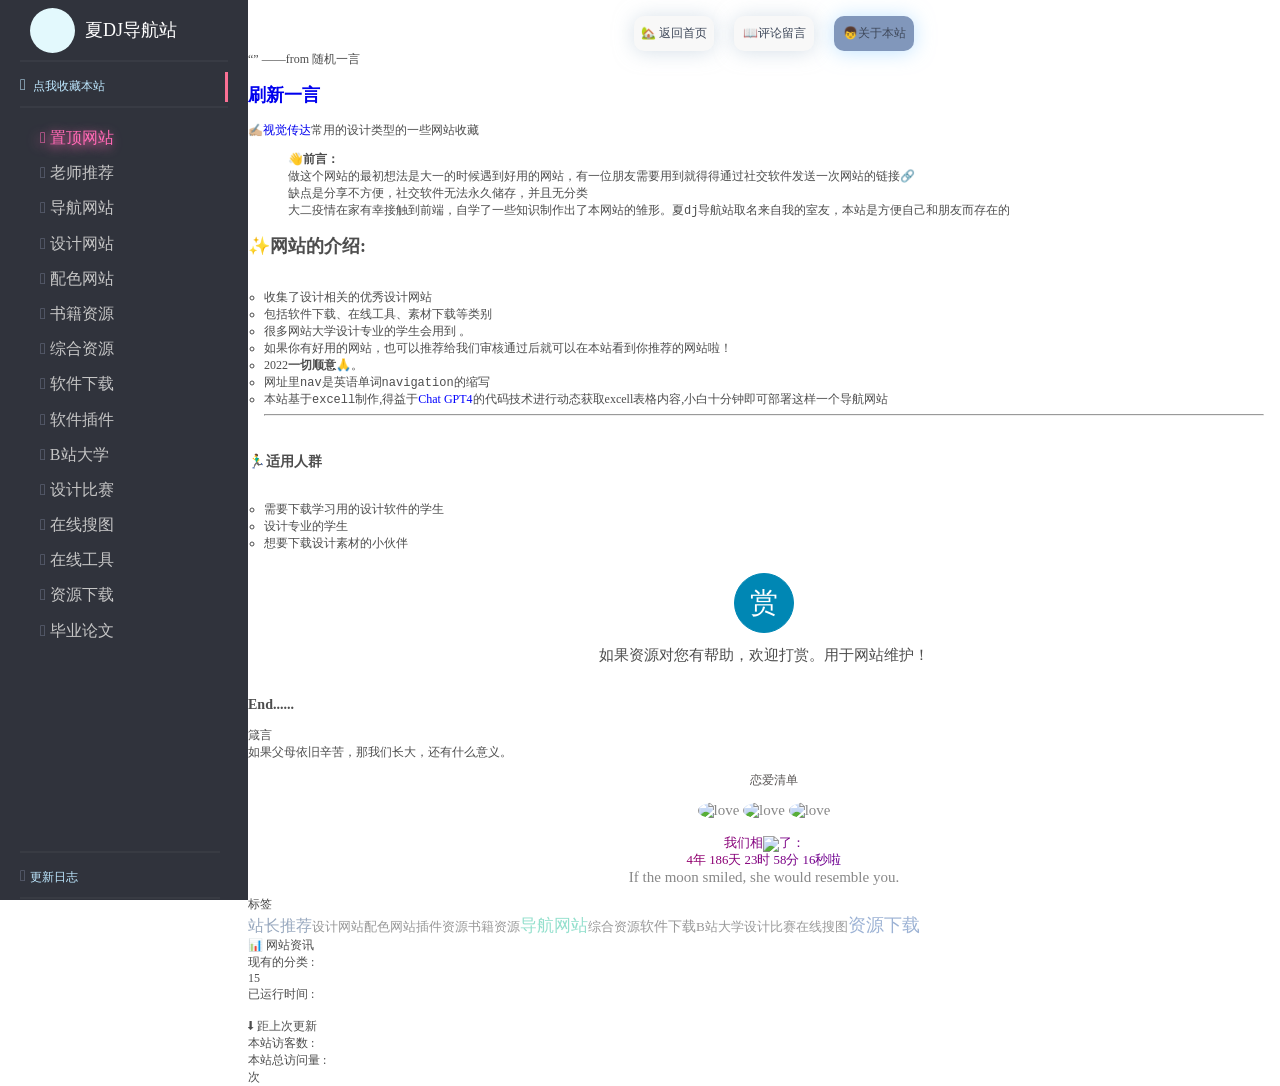
==== commit b3b8e534: "Add files via upload" ====
--- a/about.html
+++ b/about.html
@@ -1 +1 @@
-<!DOCTYPE html><html lang=zh-CN><head><meta charset=UTF-8><meta name=viewport content="width=device-width,initial-scale=1,maximum-scale=5,"><title>夏DJ导航站-关于本站</title><meta name=description content=大三视传人自制，方便自己已经朋友而存在的导航网站夏dj导航-设计师必备导航站><meta name=keywords content=夏dj,视传导航网,设计导航网,夏DJ导航,夏DJ导航站><link rel="shortcut icon" href=/favicon.ico type=image/x-icon><link rel=apple-touch-icon href=/favicon.ico><link rel=apple-touch-icon-precomposed sizes=180x180 href=/favicon.ico><meta name=apple-mobile-web-app-title content=夏DJ导航><link rel="shortcut icon" href=/favicon.ico type=image/x-icon><link rel=stylesheet href=css/style.css><link rel=stylesheet href=css/tubiao.css><link href=css/root.css rel=stylesheet><script src=https://lf3-cdn-tos.bytecdntp.com/cdn/expire-1-M/jquery/3.6.0/jquery.min.js></script><script src=js/main.js></script><link rel=stylesheet href=https://zl88.github.io/css/index.css><link rel=stylesheet href=https://unpkg.com/@fortawesome/fontawesome-free/css/all.min.css><body><div class=container id=container><script src=pages/left-bar.js></script><section class=main><div id=mainContent><div id=menu-box><div id=menu><input type=checkbox id=menu-form><label for=menu-form class=menu-spin><div class="line diagonal line-1"></div><div class="line horizontal"></div><div class="line diagonal line-2"></div></label></div></div><div class=header><nav><a rel=noopener href=/ >🏡 返回首页</a><a href=comments.html>📖评论留言</a><a class=check href=about.html>👦关于本站</a></nav></div><script src=//unpkg.com/artitalk></script><main class="layout sub-category"><div id=page><p><script src="https://www.ooopn.com/tool/api/yan/api.php?type=js"></script>“<script>yan()</script>” ——from 随机一言</p><div id=article-container><h2><a href=/about.html class=headerlink title="If the moon smiled, she would resemble you.">刷新一言</a></h2><p>✍🏼<a href=https://xiaolongmr.github.io/ >视觉传达</a>常用的设计类型的一些网站收藏</p><blockquote><p><strong>👋前言：</strong></p><p>做这个网站的最初想法是大一的时候遇到好用的网站，有一位朋友需要用到就得得通过社交软件发送一次网站的链接🔗</p><p><code>缺点</code>是分享不方便，社交软件无法永久储存，并且无分类</p><p>大二疫情在家有幸接触到前端，自学了一些知识制作出了本网站的雏形。<code>夏dj导航站</code>取名来自我的室友，本站是方便自己和朋友而存在的</p></blockquote><h2 id=->✨网站的介绍:</h2><ul><li><p>收集了<code>设计</code>相关的优秀设计网站</p></li><li><p>包括<code>软件下载</code>、<code>在线工具</code>、<code>素材下载</code>等类别</p></li><li><p>很多网站大学设计专业的学生会用到 。</p></li><li><p>如果你有好用的网站，也可以推荐给我们<code>审核</code>通过后就可以在本站看到你推荐的网站啦！</p></li><li><p>2022<strong>一切顺意🙏</strong>。</p></li><li><p>网址里<code>nav</code>是英语单词<code>navigation</code>的缩写</p></li><li><p>本站基于<code>excell</code>制作,得益于<span style=color:#00f>Chat GPT4</span>的代码技术进行动态获取excell表格内容,小白十分钟即可部署这样一个导航网站</p><hr></li></ul><h3 id=->🏃‍♂️适用人群</h3><ul><li>需要下载学习用的设计软件的学生</li><li>设计专业的学生</li><li>想要下载<code>设计素材</code>的小伙伴</li></ul></div><div class=reward><div class=reward-button>赏<span class=reward-code><span class=alipay-code><img width=250 height=250 class="alipay-img wdp-appear" src=https://api.onedrive.com/v1.0/shares/s!Aqm8bsHMdZ72gS34tkHIvyOCimId/root/content alt=支付宝打赏><b>支付宝打赏</b></span><span class=wechat-code><img width=250 height=250 class="wechat-img wdp-appear" src=https://api.onedrive.com/v1.0/shares/s!Aqm8bsHMdZ72gS7c61y5BB-mQb42/root/content alt=微信打赏><b>微信打赏</b></span></span></div><p class=reward-notice>如果资源对您有帮助，欢迎打赏。用于网站维护！</p></div><style>#SOHUCS,#SOHUCS #SOHU_MAIN{padding:0!important}</style><div id=SOHUCS sid=nav-about></div><script charset=utf-8 src=https://cy-cdn.kuaizhan.com/upload/changyan.js></script><script>window.changyan.api.config({appid:"cywqWQ3v4",conf:"prod_12bd80c75e4e22b1447da7fb7410f56c"})</script><h3>End......</h3></div><div class=aside-content id=aside-content><div class="card-widget card-announcement"><div class=item-headline><i class="fas fa-bullhorn card-announcement-animation"></i><span>箴言</span></div><div class=announcement_content>如果父母依旧辛苦，那我们长大，还有什么意义。</div></div><script src=js/time.js></script><div class="card-widget card-info"><div class=item-headline style="display:inline-block;height:50px;width:54%;line-height:76px;text-align:center;margin-top:-19px;margin-bottom:-1px;margin-left:24%;color:#5a5756;border-radius:0 0 50% 50%;background-image:url(https://jsd.cdn.zzko.cn/gh/xiaolongmr/image@main/gif/sahua.gif);background-size:contain">恋爱清单</div><div style=text-align:center;color:#888;font-size:15px;padding:10px><div style="width:220px;margin:0 auto"><img class=love src="https://thirdqq.qlogo.cn/g?b=sdk&k=Bev4kt2qt6ZBMfNLYbGtSw&s=640&t=1657859177" alt=love title=小陈 style="width:60px;border-radius:50%;transition:all .5s"> <img src=https://m.360buyimg.com/babel/jfs/t1/28239/30/18086/3736/62d530cbE02974f98/e57f9bf1e0ce61c8.gif alt=love style=width:60px;border-radius:50%> <img class=love src="https://thirdqq.qlogo.cn/g?b=sdk&k=yqjbmdENrko19T7mjIc3vg&s=640&t=1655292317" alt=love title=小张 style="width:60px;border-radius:50%;transition:all .5s"></div><p id=lovepyqSitetime style="font-size:.8rem;margin-top:16px;background:linear-gradient(to right,red,#00f);-webkit-background-clip:text;background-clip:text;color:transparent"></p><div class=author-info__description>If the moon smiled, she would resemble you.</div></div></div><div class=sticky_layout><div class="card-widget card-tags"><div class=item-headline><i class="fas fa-tags"></i><span>标签</span></div><div class=card-tag-cloud><a href=./index.html#nice style=font-size:1.3em;color:#99a9bf>站长推荐</a><a href=index.html#designweb style=font-size:1.1em;color:#999>设计网站</a><a href=index.html#color style=font-size:1.1em;color:#999>配色网站</a><a href=index.html#chajian style=font-size:1.1em;color:#999>插件资源</a><a href=index.html#study style=font-size:1.1em;color:#999>书籍资源</a><a href=index.html#docs style=font-size:1.4em;color:#94e0cd>导航网站</a><a href=index.html#zonghe style=font-size:1.1em;color:#999>综合资源</a><a href=index.html#software style=font-size:1.2em;color:#999>软件下载</a><a href=index.html#bilibili style=font-size:1.1em;color:#999>B站大学</a><a href=index.html#designrace style=font-size:1.1em;color:#999>设计比赛</a><a href=index.html#soutu style=font-size:1.1em;color:#999>在线搜图</a><a href=index.html#download style=font-size:1.5em;color:#9cb2d4>资源下载</a></div></div><div class="card-widget card-webinfo"><div class=item-headline><span>📊 网站资讯</span></div><div class=webinfo><div class=webinfo-item><div class=item-name>现有的分类 :</div><div class=item-count>15</div></div><div class=webinfo-item><div class=item-name>已运行时间 :</div><div class=item-count id=runtimeshow data-publishdate=2021-12-31T16:00:00.000Z><span id=span></span></div></div><br><div class=item-headline><span>⬇ 距上次更新</span></div><div class=webinfo-item><div class=item-name>本站访客数 :</div><div class=item-count id=busuanzi_value_site_uv></div></div><div class=webinfo-item><div class=item-name>本站总访问量 :</div><div class=item-count id=busuanzi_value_site_pv><script async src=//busuanzi.ibruce.info/busuanzi/2.3/busuanzi.pure.mini.js></script><span id=busuanzi_container_site_pv><span id=busuanzi_value_site_pv></span>次</span></div></div></div></div></div></div></main></div><style>a,aside,body,div,footer,html,i,img,li,nav,p,section,ul{padding:1px}.reward{padding:5px 0}.reward .reward-notice{font-size:15px;line-height:14px;margin:15px auto;text-align:center}.reward .reward-button{font-size:28px;line-height:58px;position:relative;display:block;width:60px;height:60px;margin:0 auto;padding:0;-webkit-user-select:none;text-align:center;vertical-align:middle;color:#fff;border:1px solid #0087b4;border-radius:50%;background:#0087b4;transition:all .9s}.reward .reward-button:hover{background:#00a9e1}.reward .reward-code{position:absolute;top:-350%;display:none;width:635%;height:330%;margin-left:-265%;padding:15px;border:1px solid #e6e6e6;background:#fff;box-shadow:0 1px 1px 1px #efefef}.reward .reward-button:hover .reward-code{display:block}.reward .reward-code span{display:inline-block;width:150px;height:150px}.reward .reward-code span.alipay-code{float:left}.reward .reward-code span.alipay-code a{padding:0}.reward .reward-code span.wechat-code{float:right}.reward .reward-code img{display:inline-block;float:left;width:150px;height:150px;margin:0 auto;border:0}.reward .reward-code b{font-size:14px;line-height:26px;display:block;margin:0;text-align:center;color:#666}.reward .reward-code b.notice{line-height:2rem;margin-top:-1rem;color:#999}.reward .reward-code:after,.reward .reward-code:before{position:absolute;content:'';border:10px solid transparent}.reward .reward-code:after{bottom:-19px;left:50%;margin-left:-10px;border-top-color:#fff}.reward .reward-code:before{bottom:-20px;left:50%;margin-left:-10px;border-top-color:#e6e6e6}</style><script src=pages/footer.js></script></section></div><script charset=UTF-8 id=LA_COLLECT src=//sdk.51.la/js-sdk-pro.min.js></script><script>LA.init({id:"K2FRAEqwdJ3Zqlj6",ck:"K2FRAEqwdJ3Zqlj6"})</script><script src=https://sdk.51.la/perf/js-sdk-perf.min.js crossorigin=anonymous></script><script>(new LingQue.Monitor).init({id:"K2QGHIaETNJVc7Yp"})</script></body></head></html>+<!DOCTYPE html><html lang=zh-CN><head><meta charset=UTF-8><meta name=viewport content="width=device-width,initial-scale=1,maximum-scale=5,"><title>夏DJ导航站-关于本站</title><meta name=description content=大三视传人自制，方便自己已经朋友而存在的导航网站夏dj导航-设计师必备导航站><meta name=keywords content=夏dj,视传导航网,设计导航网,夏DJ导航,夏DJ导航站><link rel="shortcut icon" href=/favicon.ico type=image/x-icon><link rel=apple-touch-icon href=/favicon.ico><link rel=apple-touch-icon-precomposed sizes=180x180 href=/favicon.ico><meta name=apple-mobile-web-app-title content=夏DJ导航><link rel="shortcut icon" href=/favicon.ico type=image/x-icon><link rel=stylesheet href=css/style.css><link rel=stylesheet href=css/tubiao.css><link href=css/root.css rel=stylesheet><script src=https://lf3-cdn-tos.bytecdntp.com/cdn/expire-1-M/jquery/3.6.0/jquery.min.js></script><link rel=stylesheet href=https://zl88.github.io/css/index.css><link rel=stylesheet href=https://unpkg.com/@fortawesome/fontawesome-free/css/all.min.css><body><div class=container id=container><script src=pages/left-bar.js></script><section class=main><div id=mainContent><div id=menu-box><div id=menu><input type=checkbox id=menu-form><label for=menu-form class=menu-spin><div class="line diagonal line-1"></div><div class="line horizontal"></div><div class="line diagonal line-2"></div></label></div></div><div class=header><nav><a rel=noopener href=/ >🏡 返回首页</a><a href=comments.html>📖评论留言</a><a class=check href=about.html>👦关于本站</a></nav></div><script src=//unpkg.com/artitalk></script><main class="layout sub-category"><div id=page><p><script src="https://www.ooopn.com/tool/api/yan/api.php?type=js"></script>“<script>yan()</script>” ——from 随机一言</p><div id=article-container><h2><a href=/about.html class=headerlink title="If the moon smiled, she would resemble you.">刷新一言</a></h2><p>✍🏼<a href=https://xiaolongmr.github.io/ >视觉传达</a>常用的设计类型的一些网站收藏</p><blockquote><p><strong>👋前言：</strong></p><p>做这个网站的最初想法是大一的时候遇到好用的网站，有一位朋友需要用到就得得通过社交软件发送一次网站的链接🔗</p><p><code>缺点</code>是分享不方便，社交软件无法永久储存，并且无分类</p><p>大二疫情在家有幸接触到前端，自学了一些知识制作出了本网站的雏形。<code>夏dj导航站</code>取名来自我的室友，本站是方便自己和朋友而存在的</p></blockquote><h2 id=->✨网站的介绍:</h2><ul><li><p>收集了<code>设计</code>相关的优秀设计网站</p></li><li><p>包括<code>软件下载</code>、<code>在线工具</code>、<code>素材下载</code>等类别</p></li><li><p>很多网站大学设计专业的学生会用到 。</p></li><li><p>如果你有好用的网站，也可以推荐给我们<code>审核</code>通过后就可以在本站看到你推荐的网站啦！</p></li><li><p>2022<strong>一切顺意🙏</strong>。</p></li><li><p>网址里<code>nav</code>是英语单词<code>navigation</code>的缩写</p></li><li><p>本站基于<code>excell</code>制作,得益于<span style=color:#00f>Chat GPT4</span>的代码技术进行动态获取excell表格内容,小白十分钟即可部署这样一个导航网站</p><hr></li></ul><h3 id=->🏃‍♂️适用人群</h3><ul><li>需要下载学习用的设计软件的学生</li><li>设计专业的学生</li><li>想要下载<code>设计素材</code>的小伙伴</li></ul></div><div class=reward><div class=reward-button>赏<span class=reward-code><span class=alipay-code><img width=250 height=250 class="alipay-img wdp-appear" src=https://api.onedrive.com/v1.0/shares/s!Aqm8bsHMdZ72gS34tkHIvyOCimId/root/content alt=支付宝打赏><b>支付宝打赏</b></span><span class=wechat-code><img width=250 height=250 class="wechat-img wdp-appear" src=https://api.onedrive.com/v1.0/shares/s!Aqm8bsHMdZ72gS7c61y5BB-mQb42/root/content alt=微信打赏><b>微信打赏</b></span></span></div><p class=reward-notice>如果资源对您有帮助，欢迎打赏。用于网站维护！</p></div><style>#SOHUCS,#SOHUCS #SOHU_MAIN{padding:0!important}</style><div id=SOHUCS sid=nav-about></div><script charset=utf-8 src=https://cy-cdn.kuaizhan.com/upload/changyan.js></script><script>window.changyan.api.config({appid:"cywqWQ3v4",conf:"prod_12bd80c75e4e22b1447da7fb7410f56c"})</script><h3>End......</h3></div><div class=aside-content id=aside-content><div class="card-widget card-announcement"><div class=item-headline><i class="fas fa-bullhorn card-announcement-animation"></i><span>箴言</span></div><div class=announcement_content>如果父母依旧辛苦，那我们长大，还有什么意义。</div></div><script src=js/time.js></script><div class="card-widget card-info"><div class=item-headline style="display:inline-block;height:50px;width:54%;line-height:76px;text-align:center;margin-top:-19px;margin-bottom:-1px;margin-left:24%;color:#5a5756;border-radius:0 0 50% 50%;background-image:url(https://jsd.cdn.zzko.cn/gh/xiaolongmr/image@main/gif/sahua.gif);background-size:contain">恋爱清单</div><div style=text-align:center;color:#888;font-size:15px;padding:10px><div style="width:220px;margin:0 auto"><img class=love src="https://thirdqq.qlogo.cn/g?b=sdk&k=Bev4kt2qt6ZBMfNLYbGtSw&s=640&t=1657859177" alt=love title=小陈 style="width:60px;border-radius:50%;transition:all .5s"> <img src=https://m.360buyimg.com/babel/jfs/t1/28239/30/18086/3736/62d530cbE02974f98/e57f9bf1e0ce61c8.gif alt=love style=width:60px;border-radius:50%> <img class=love src="https://thirdqq.qlogo.cn/g?b=sdk&k=yqjbmdENrko19T7mjIc3vg&s=640&t=1655292317" alt=love title=小张 style="width:60px;border-radius:50%;transition:all .5s"></div><p id=lovepyqSitetime style="font-size:.8rem;margin-top:16px;background:linear-gradient(to right,red,#00f);-webkit-background-clip:text;background-clip:text;color:transparent"></p><div class=author-info__description>If the moon smiled, she would resemble you.</div></div></div><div class=sticky_layout><div class="card-widget card-tags"><div class=item-headline><i class="fas fa-tags"></i><span>标签</span></div><div class=card-tag-cloud><a href=./index.html#nice style=font-size:1.3em;color:#99a9bf>站长推荐</a><a href=index.html#designweb style=font-size:1.1em;color:#999>设计网站</a><a href=index.html#color style=font-size:1.1em;color:#999>配色网站</a><a href=index.html#chajian style=font-size:1.1em;color:#999>插件资源</a><a href=index.html#study style=font-size:1.1em;color:#999>书籍资源</a><a href=index.html#docs style=font-size:1.4em;color:#94e0cd>导航网站</a><a href=index.html#zonghe style=font-size:1.1em;color:#999>综合资源</a><a href=index.html#software style=font-size:1.2em;color:#999>软件下载</a><a href=index.html#bilibili style=font-size:1.1em;color:#999>B站大学</a><a href=index.html#designrace style=font-size:1.1em;color:#999>设计比赛</a><a href=index.html#soutu style=font-size:1.1em;color:#999>在线搜图</a><a href=index.html#download style=font-size:1.5em;color:#9cb2d4>资源下载</a></div></div><div class="card-widget card-webinfo"><div class=item-headline><span>📊 网站资讯</span></div><div class=webinfo><div class=webinfo-item><div class=item-name>现有的分类 :</div><div class=item-count>15</div></div><div class=webinfo-item><div class=item-name>已运行时间 :</div><div class=item-count id=runtimeshow data-publishdate=2021-12-31T16:00:00.000Z><span id=span></span></div></div><br><div class=item-headline><span>⬇ 距上次更新</span></div><div class=webinfo-item><div class=item-name>本站访客数 :</div><div class=item-count id=busuanzi_value_site_uv></div></div><div class=webinfo-item><div class=item-name>本站总访问量 :</div><div class=item-count id=busuanzi_value_site_pv><script async src=//busuanzi.ibruce.info/busuanzi/2.3/busuanzi.pure.mini.js></script><span id=busuanzi_container_site_pv><span id=busuanzi_value_site_pv></span>次</span></div></div></div></div></div></div></main></div><style>#page ul{padding:1rem}li{list-style:circle}.reward{padding:5px 0}.reward .reward-notice{font-size:15px;line-height:14px;margin:15px auto;text-align:center}.reward .reward-button{font-size:28px;line-height:58px;position:relative;display:block;width:60px;height:60px;margin:0 auto;padding:0;-webkit-user-select:none;text-align:center;vertical-align:middle;color:#fff;border:1px solid #0087b4;border-radius:50%;background:#0087b4;transition:all .9s}.reward .reward-button:hover{background:#00a9e1}.reward .reward-code{position:absolute;top:-350%;display:none;width:635%;height:330%;margin-left:-265%;padding:15px;border:1px solid #e6e6e6;background:#fff;box-shadow:0 1px 1px 1px #efefef}.reward .reward-button:hover .reward-code{display:block}.reward .reward-code span{display:inline-block;width:150px;height:150px}.reward .reward-code span.alipay-code{float:left}.reward .reward-code span.alipay-code a{padding:0}.reward .reward-code span.wechat-code{float:right}.reward .reward-code img{display:inline-block;float:left;width:150px;height:150px;margin:0 auto;border:0}.reward .reward-code b{font-size:14px;line-height:26px;display:block;margin:0;text-align:center;color:#666}.reward .reward-code b.notice{line-height:2rem;margin-top:-1rem;color:#999}.reward .reward-code:after,.reward .reward-code:before{position:absolute;content:'';border:10px solid transparent}.reward .reward-code:after{bottom:-19px;left:50%;margin-left:-10px;border-top-color:#fff}.reward .reward-code:before{bottom:-20px;left:50%;margin-left:-10px;border-top-color:#e6e6e6}</style><script src=https://cdn.h5ds.com/space/files/600972551685382144/20230816/616119843487313920.js></script></section></div><script charset=UTF-8 id=LA_COLLECT src=//sdk.51.la/js-sdk-pro.min.js></script><script>LA.init({id:"K2FRAEqwdJ3Zqlj6",ck:"K2FRAEqwdJ3Zqlj6"})</script><script src=https://sdk.51.la/perf/js-sdk-perf.min.js crossorigin=anonymous></script><script>(new LingQue.Monitor).init({id:"K2QGHIaETNJVc7Yp"})</script></body></head></html>
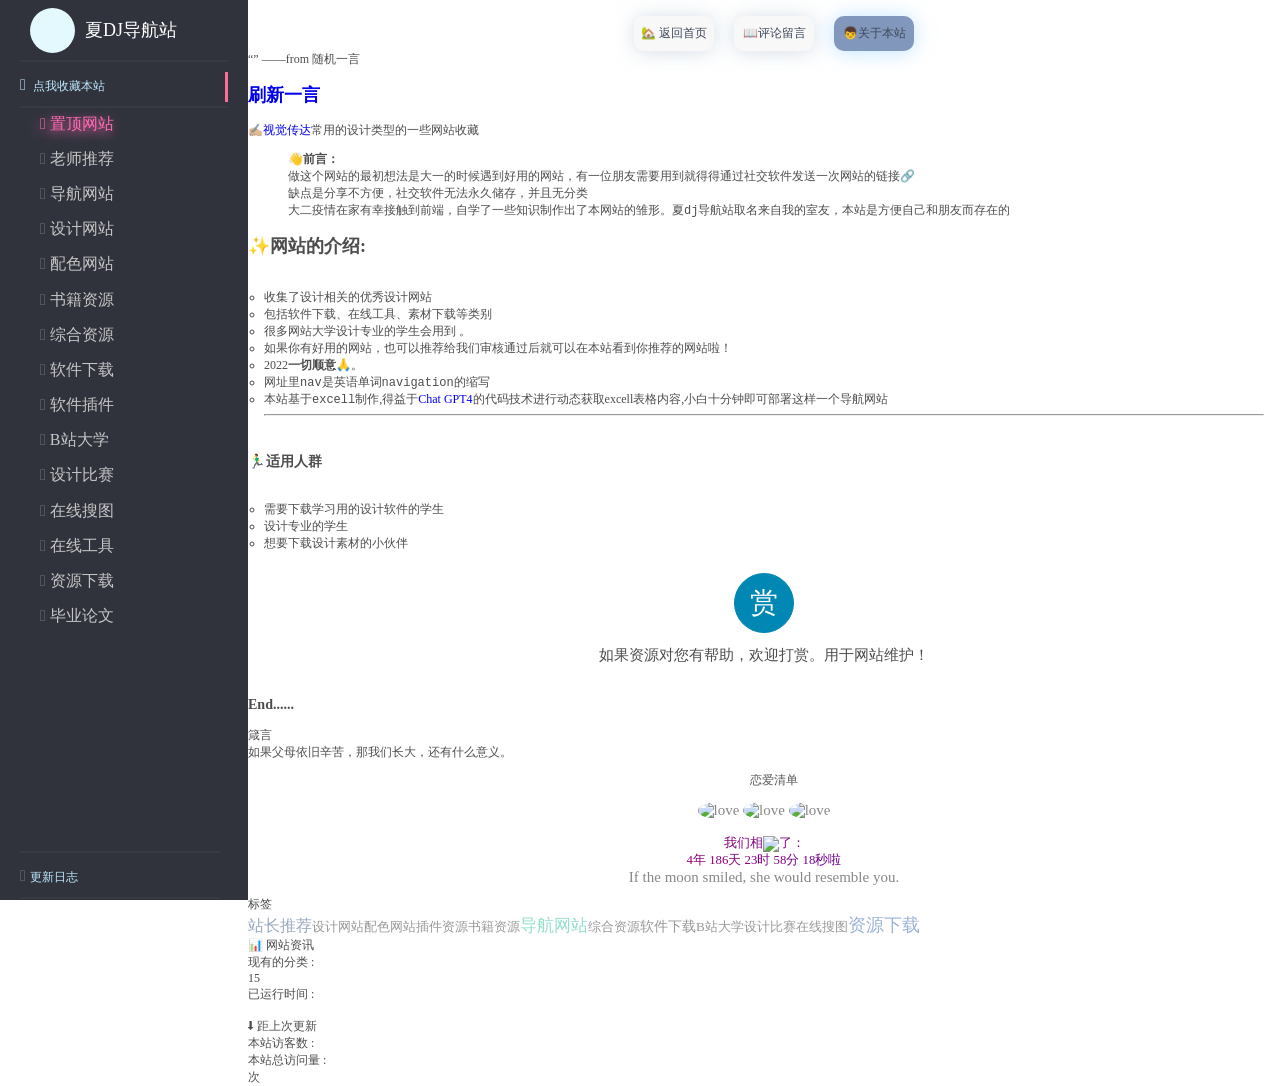
==== commit 7bb54fb2: "手机端性能优化" ====
--- a/about.html
+++ b/about.html
@@ -1 +1 @@
-<!DOCTYPE html><html lang=zh-CN><head><meta charset=UTF-8><meta name=viewport content="width=device-width,initial-scale=1,maximum-scale=5,"><title>夏DJ导航站-关于本站</title><meta name=description content=大三视传人自制，方便自己已经朋友而存在的导航网站夏dj导航-设计师必备导航站><meta name=keywords content=夏dj,视传导航网,设计导航网,夏DJ导航,夏DJ导航站><link rel="shortcut icon" href=/favicon.ico type=image/x-icon><link rel=apple-touch-icon href=/favicon.ico><link rel=apple-touch-icon-precomposed sizes=180x180 href=/favicon.ico><meta name=apple-mobile-web-app-title content=夏DJ导航><link rel="shortcut icon" href=/favicon.ico type=image/x-icon><link rel=stylesheet href=css/style.css><link rel=stylesheet href=css/tubiao.css><link href=css/root.css rel=stylesheet><script src=https://lf3-cdn-tos.bytecdntp.com/cdn/expire-1-M/jquery/3.6.0/jquery.min.js></script><link rel=stylesheet href=https://zl88.github.io/css/index.css><link rel=stylesheet href=https://unpkg.com/@fortawesome/fontawesome-free/css/all.min.css><body><div class=container id=container><script src=pages/left-bar.js></script><section class=main><div id=mainContent><div id=menu-box><div id=menu><input type=checkbox id=menu-form><label for=menu-form class=menu-spin><div class="line diagonal line-1"></div><div class="line horizontal"></div><div class="line diagonal line-2"></div></label></div></div><div class=header><nav><a rel=noopener href=/ >🏡 返回首页</a><a href=comments.html>📖评论留言</a><a class=check href=about.html>👦关于本站</a></nav></div><script src=//unpkg.com/artitalk></script><main class="layout sub-category"><div id=page><p><script src="https://www.ooopn.com/tool/api/yan/api.php?type=js"></script>“<script>yan()</script>” ——from 随机一言</p><div id=article-container><h2><a href=/about.html class=headerlink title="If the moon smiled, she would resemble you.">刷新一言</a></h2><p>✍🏼<a href=https://xiaolongmr.github.io/ >视觉传达</a>常用的设计类型的一些网站收藏</p><blockquote><p><strong>👋前言：</strong></p><p>做这个网站的最初想法是大一的时候遇到好用的网站，有一位朋友需要用到就得得通过社交软件发送一次网站的链接🔗</p><p><code>缺点</code>是分享不方便，社交软件无法永久储存，并且无分类</p><p>大二疫情在家有幸接触到前端，自学了一些知识制作出了本网站的雏形。<code>夏dj导航站</code>取名来自我的室友，本站是方便自己和朋友而存在的</p></blockquote><h2 id=->✨网站的介绍:</h2><ul><li><p>收集了<code>设计</code>相关的优秀设计网站</p></li><li><p>包括<code>软件下载</code>、<code>在线工具</code>、<code>素材下载</code>等类别</p></li><li><p>很多网站大学设计专业的学生会用到 。</p></li><li><p>如果你有好用的网站，也可以推荐给我们<code>审核</code>通过后就可以在本站看到你推荐的网站啦！</p></li><li><p>2022<strong>一切顺意🙏</strong>。</p></li><li><p>网址里<code>nav</code>是英语单词<code>navigation</code>的缩写</p></li><li><p>本站基于<code>excell</code>制作,得益于<span style=color:#00f>Chat GPT4</span>的代码技术进行动态获取excell表格内容,小白十分钟即可部署这样一个导航网站</p><hr></li></ul><h3 id=->🏃‍♂️适用人群</h3><ul><li>需要下载学习用的设计软件的学生</li><li>设计专业的学生</li><li>想要下载<code>设计素材</code>的小伙伴</li></ul></div><div class=reward><div class=reward-button>赏<span class=reward-code><span class=alipay-code><img width=250 height=250 class="alipay-img wdp-appear" src=https://api.onedrive.com/v1.0/shares/s!Aqm8bsHMdZ72gS34tkHIvyOCimId/root/content alt=支付宝打赏><b>支付宝打赏</b></span><span class=wechat-code><img width=250 height=250 class="wechat-img wdp-appear" src=https://api.onedrive.com/v1.0/shares/s!Aqm8bsHMdZ72gS7c61y5BB-mQb42/root/content alt=微信打赏><b>微信打赏</b></span></span></div><p class=reward-notice>如果资源对您有帮助，欢迎打赏。用于网站维护！</p></div><style>#SOHUCS,#SOHUCS #SOHU_MAIN{padding:0!important}</style><div id=SOHUCS sid=nav-about></div><script charset=utf-8 src=https://cy-cdn.kuaizhan.com/upload/changyan.js></script><script>window.changyan.api.config({appid:"cywqWQ3v4",conf:"prod_12bd80c75e4e22b1447da7fb7410f56c"})</script><h3>End......</h3></div><div class=aside-content id=aside-content><div class="card-widget card-announcement"><div class=item-headline><i class="fas fa-bullhorn card-announcement-animation"></i><span>箴言</span></div><div class=announcement_content>如果父母依旧辛苦，那我们长大，还有什么意义。</div></div><script src=js/time.js></script><div class="card-widget card-info"><div class=item-headline style="display:inline-block;height:50px;width:54%;line-height:76px;text-align:center;margin-top:-19px;margin-bottom:-1px;margin-left:24%;color:#5a5756;border-radius:0 0 50% 50%;background-image:url(https://jsd.cdn.zzko.cn/gh/xiaolongmr/image@main/gif/sahua.gif);background-size:contain">恋爱清单</div><div style=text-align:center;color:#888;font-size:15px;padding:10px><div style="width:220px;margin:0 auto"><img class=love src="https://thirdqq.qlogo.cn/g?b=sdk&k=Bev4kt2qt6ZBMfNLYbGtSw&s=640&t=1657859177" alt=love title=小陈 style="width:60px;border-radius:50%;transition:all .5s"> <img src=https://m.360buyimg.com/babel/jfs/t1/28239/30/18086/3736/62d530cbE02974f98/e57f9bf1e0ce61c8.gif alt=love style=width:60px;border-radius:50%> <img class=love src="https://thirdqq.qlogo.cn/g?b=sdk&k=yqjbmdENrko19T7mjIc3vg&s=640&t=1655292317" alt=love title=小张 style="width:60px;border-radius:50%;transition:all .5s"></div><p id=lovepyqSitetime style="font-size:.8rem;margin-top:16px;background:linear-gradient(to right,red,#00f);-webkit-background-clip:text;background-clip:text;color:transparent"></p><div class=author-info__description>If the moon smiled, she would resemble you.</div></div></div><div class=sticky_layout><div class="card-widget card-tags"><div class=item-headline><i class="fas fa-tags"></i><span>标签</span></div><div class=card-tag-cloud><a href=./index.html#nice style=font-size:1.3em;color:#99a9bf>站长推荐</a><a href=index.html#designweb style=font-size:1.1em;color:#999>设计网站</a><a href=index.html#color style=font-size:1.1em;color:#999>配色网站</a><a href=index.html#chajian style=font-size:1.1em;color:#999>插件资源</a><a href=index.html#study style=font-size:1.1em;color:#999>书籍资源</a><a href=index.html#docs style=font-size:1.4em;color:#94e0cd>导航网站</a><a href=index.html#zonghe style=font-size:1.1em;color:#999>综合资源</a><a href=index.html#software style=font-size:1.2em;color:#999>软件下载</a><a href=index.html#bilibili style=font-size:1.1em;color:#999>B站大学</a><a href=index.html#designrace style=font-size:1.1em;color:#999>设计比赛</a><a href=index.html#soutu style=font-size:1.1em;color:#999>在线搜图</a><a href=index.html#download style=font-size:1.5em;color:#9cb2d4>资源下载</a></div></div><div class="card-widget card-webinfo"><div class=item-headline><span>📊 网站资讯</span></div><div class=webinfo><div class=webinfo-item><div class=item-name>现有的分类 :</div><div class=item-count>15</div></div><div class=webinfo-item><div class=item-name>已运行时间 :</div><div class=item-count id=runtimeshow data-publishdate=2021-12-31T16:00:00.000Z><span id=span></span></div></div><br><div class=item-headline><span>⬇ 距上次更新</span></div><div class=webinfo-item><div class=item-name>本站访客数 :</div><div class=item-count id=busuanzi_value_site_uv></div></div><div class=webinfo-item><div class=item-name>本站总访问量 :</div><div class=item-count id=busuanzi_value_site_pv><script async src=//busuanzi.ibruce.info/busuanzi/2.3/busuanzi.pure.mini.js></script><span id=busuanzi_container_site_pv><span id=busuanzi_value_site_pv></span>次</span></div></div></div></div></div></div></main></div><style>#page ul{padding:1rem}li{list-style:circle}.reward{padding:5px 0}.reward .reward-notice{font-size:15px;line-height:14px;margin:15px auto;text-align:center}.reward .reward-button{font-size:28px;line-height:58px;position:relative;display:block;width:60px;height:60px;margin:0 auto;padding:0;-webkit-user-select:none;text-align:center;vertical-align:middle;color:#fff;border:1px solid #0087b4;border-radius:50%;background:#0087b4;transition:all .9s}.reward .reward-button:hover{background:#00a9e1}.reward .reward-code{position:absolute;top:-350%;display:none;width:635%;height:330%;margin-left:-265%;padding:15px;border:1px solid #e6e6e6;background:#fff;box-shadow:0 1px 1px 1px #efefef}.reward .reward-button:hover .reward-code{display:block}.reward .reward-code span{display:inline-block;width:150px;height:150px}.reward .reward-code span.alipay-code{float:left}.reward .reward-code span.alipay-code a{padding:0}.reward .reward-code span.wechat-code{float:right}.reward .reward-code img{display:inline-block;float:left;width:150px;height:150px;margin:0 auto;border:0}.reward .reward-code b{font-size:14px;line-height:26px;display:block;margin:0;text-align:center;color:#666}.reward .reward-code b.notice{line-height:2rem;margin-top:-1rem;color:#999}.reward .reward-code:after,.reward .reward-code:before{position:absolute;content:'';border:10px solid transparent}.reward .reward-code:after{bottom:-19px;left:50%;margin-left:-10px;border-top-color:#fff}.reward .reward-code:before{bottom:-20px;left:50%;margin-left:-10px;border-top-color:#e6e6e6}</style><script src=https://cdn.h5ds.com/space/files/600972551685382144/20230816/616119843487313920.js></script></section></div><script charset=UTF-8 id=LA_COLLECT src=//sdk.51.la/js-sdk-pro.min.js></script><script>LA.init({id:"K2FRAEqwdJ3Zqlj6",ck:"K2FRAEqwdJ3Zqlj6"})</script><script src=https://sdk.51.la/perf/js-sdk-perf.min.js crossorigin=anonymous></script><script>(new LingQue.Monitor).init({id:"K2QGHIaETNJVc7Yp"})</script></body></head></html>+<!DOCTYPE html><html lang=zh-CN><head><meta charset=UTF-8><meta name=viewport content="width=device-width,initial-scale=1,maximum-scale=5,"><title>夏DJ导航站-关于本站</title><meta name=description content=大三视传人自制，方便自己已经朋友而存在的导航网站夏dj导航-设计师必备导航站><meta name=keywords content=夏dj,视传导航网,设计导航网,夏DJ导航,夏DJ导航站><link rel="shortcut icon" href=/favicon.ico type=image/x-icon><link rel=apple-touch-icon href=/favicon.ico><link rel=apple-touch-icon-precomposed sizes=180x180 href=/favicon.ico><meta name=apple-mobile-web-app-title content=夏DJ导航><link rel="shortcut icon" href=/favicon.ico type=image/x-icon><link rel=stylesheet href=css/style.css><link rel=stylesheet href=css/tubiao.css><script src=https://lf3-cdn-tos.bytecdntp.com/cdn/expire-1-M/jquery/3.6.0/jquery.min.js></script><link rel=stylesheet href=https://zl88.github.io/css/index.css><link rel=stylesheet href=https://unpkg.com/@fortawesome/fontawesome-free/css/all.min.css><body><div class=container id=container><script src=pages/left-bar.js></script><section class=main><div id=mainContent><div id=menu-box><div id=menu><input type=checkbox id=menu-form><label for=menu-form class=menu-spin><div class="line diagonal line-1"></div><div class="line horizontal"></div><div class="line diagonal line-2"></div></label></div></div><div class=header><nav><a rel=noopener href=/ >🏡 返回首页</a><a href=comments.html>📖评论留言</a><a class=check href=about.html>👦关于本站</a></nav></div><script src=//unpkg.com/artitalk></script><main class="layout sub-category"><div id=page><p><script src="https://www.ooopn.com/tool/api/yan/api.php?type=js"></script>“<script>yan()</script>” ——from 随机一言</p><div id=article-container><h2><a href=/about.html class=headerlink title="If the moon smiled, she would resemble you.">刷新一言</a></h2><p>✍🏼<a href=https://xiaolongmr.github.io/ >视觉传达</a>常用的设计类型的一些网站收藏</p><blockquote><p><strong>👋前言：</strong></p><p>做这个网站的最初想法是大一的时候遇到好用的网站，有一位朋友需要用到就得得通过社交软件发送一次网站的链接🔗</p><p><code>缺点</code>是分享不方便，社交软件无法永久储存，并且无分类</p><p>大二疫情在家有幸接触到前端，自学了一些知识制作出了本网站的雏形。<code>夏dj导航站</code>取名来自我的室友，本站是方便自己和朋友而存在的</p></blockquote><h2 id=->✨网站的介绍:</h2><ul><li><p>收集了<code>设计</code>相关的优秀设计网站</p></li><li><p>包括<code>软件下载</code>、<code>在线工具</code>、<code>素材下载</code>等类别</p></li><li><p>很多网站大学设计专业的学生会用到 。</p></li><li><p>如果你有好用的网站，也可以推荐给我们<code>审核</code>通过后就可以在本站看到你推荐的网站啦！</p></li><li><p>2022<strong>一切顺意🙏</strong>。</p></li><li><p>网址里<code>nav</code>是英语单词<code>navigation</code>的缩写</p></li><li><p>本站基于<code>excell</code>制作,得益于<span style=color:#00f>Chat GPT4</span>的代码技术进行动态获取excell表格内容,小白十分钟即可部署这样一个导航网站</p><hr></li></ul><h3 id=->🏃‍♂️适用人群</h3><ul><li>需要下载学习用的设计软件的学生</li><li>设计专业的学生</li><li>想要下载<code>设计素材</code>的小伙伴</li></ul></div><div class=reward><div class=reward-button>赏<span class=reward-code><span class=alipay-code><img width=250 height=250 class="alipay-img wdp-appear" src=https://api.onedrive.com/v1.0/shares/s!Aqm8bsHMdZ72gS34tkHIvyOCimId/root/content alt=支付宝打赏><b>支付宝打赏</b></span><span class=wechat-code><img width=250 height=250 class="wechat-img wdp-appear" src=https://api.onedrive.com/v1.0/shares/s!Aqm8bsHMdZ72gS7c61y5BB-mQb42/root/content alt=微信打赏><b>微信打赏</b></span></span></div><p class=reward-notice>如果资源对您有帮助，欢迎打赏。用于网站维护！</p></div><style>#SOHUCS,#SOHUCS #SOHU_MAIN{padding:0!important}</style><div id=SOHUCS sid=nav-about></div><script charset=utf-8 src=https://cy-cdn.kuaizhan.com/upload/changyan.js></script><script>window.changyan.api.config({appid:"cywqWQ3v4",conf:"prod_12bd80c75e4e22b1447da7fb7410f56c"})</script><h3>End......</h3></div><div class=aside-content id=aside-content><div class="card-widget card-announcement"><div class=item-headline><i class="fas fa-bullhorn card-announcement-animation"></i><span>箴言</span></div><div class=announcement_content>如果父母依旧辛苦，那我们长大，还有什么意义。</div></div><script src=js/time.js></script><div class="card-widget card-info"><div class=item-headline style="display:inline-block;height:50px;width:54%;line-height:76px;text-align:center;margin-top:-19px;margin-bottom:-1px;margin-left:24%;color:#5a5756;border-radius:0 0 50% 50%;background-image:url(https://jsd.cdn.zzko.cn/gh/xiaolongmr/image@main/gif/sahua.gif);background-size:contain">恋爱清单</div><div style=text-align:center;color:#888;font-size:15px;padding:10px><div style="width:220px;margin:0 auto"><img class=love src="https://thirdqq.qlogo.cn/g?b=sdk&k=Bev4kt2qt6ZBMfNLYbGtSw&s=640&t=1657859177" alt=love title=小陈 style="width:60px;border-radius:50%;transition:all .5s"> <img src=https://m.360buyimg.com/babel/jfs/t1/28239/30/18086/3736/62d530cbE02974f98/e57f9bf1e0ce61c8.gif alt=love style=width:60px;border-radius:50%> <img class=love src="https://thirdqq.qlogo.cn/g?b=sdk&k=yqjbmdENrko19T7mjIc3vg&s=640&t=1655292317" alt=love title=小张 style="width:60px;border-radius:50%;transition:all .5s"></div><p id=lovepyqSitetime style="font-size:.8rem;margin-top:16px;background:linear-gradient(to right,red,#00f);-webkit-background-clip:text;background-clip:text;color:transparent"></p><div class=author-info__description>If the moon smiled, she would resemble you.</div></div></div><div class=sticky_layout><div class="card-widget card-tags"><div class=item-headline><i class="fas fa-tags"></i><span>标签</span></div><div class=card-tag-cloud><a href=./index.html#nice style=font-size:1.3em;color:#99a9bf>站长推荐</a><a href=index.html#designweb style=font-size:1.1em;color:#999>设计网站</a><a href=index.html#color style=font-size:1.1em;color:#999>配色网站</a><a href=index.html#chajian style=font-size:1.1em;color:#999>插件资源</a><a href=index.html#study style=font-size:1.1em;color:#999>书籍资源</a><a href=index.html#docs style=font-size:1.4em;color:#94e0cd>导航网站</a><a href=index.html#zonghe style=font-size:1.1em;color:#999>综合资源</a><a href=index.html#software style=font-size:1.2em;color:#999>软件下载</a><a href=index.html#bilibili style=font-size:1.1em;color:#999>B站大学</a><a href=index.html#designrace style=font-size:1.1em;color:#999>设计比赛</a><a href=index.html#soutu style=font-size:1.1em;color:#999>在线搜图</a><a href=index.html#download style=font-size:1.5em;color:#9cb2d4>资源下载</a></div></div><div class="card-widget card-webinfo"><div class=item-headline><span>📊 网站资讯</span></div><div class=webinfo><div class=webinfo-item><div class=item-name>现有的分类 :</div><div class=item-count>15</div></div><div class=webinfo-item><div class=item-name>已运行时间 :</div><div class=item-count id=runtimeshow data-publishdate=2021-12-31T16:00:00.000Z><span id=span></span></div></div><br><div class=item-headline><span>⬇ 距上次更新</span></div><div class=webinfo-item><div class=item-name>本站访客数 :</div><div class=item-count id=busuanzi_value_site_uv></div></div><div class=webinfo-item><div class=item-name>本站总访问量 :</div><div class=item-count id=busuanzi_value_site_pv><script async src=//busuanzi.ibruce.info/busuanzi/2.3/busuanzi.pure.mini.js></script><span id=busuanzi_container_site_pv><span id=busuanzi_value_site_pv></span>次</span></div></div></div></div></div></div></main></div><style>#page ul{padding:1rem}li{list-style:circle}.reward{padding:5px 0}.reward .reward-notice{font-size:15px;line-height:14px;margin:15px auto;text-align:center}.reward .reward-button{font-size:28px;line-height:58px;position:relative;display:block;width:60px;height:60px;margin:0 auto;padding:0;-webkit-user-select:none;text-align:center;vertical-align:middle;color:#fff;border:1px solid #0087b4;border-radius:50%;background:#0087b4;transition:all .9s}.reward .reward-button:hover{background:#00a9e1}.reward .reward-code{position:absolute;top:-350%;display:none;width:635%;height:330%;margin-left:-265%;padding:15px;border:1px solid #e6e6e6;background:#fff;box-shadow:0 1px 1px 1px #efefef}.reward .reward-button:hover .reward-code{display:block}.reward .reward-code span{display:inline-block;width:150px;height:150px}.reward .reward-code span.alipay-code{float:left}.reward .reward-code span.alipay-code a{padding:0}.reward .reward-code span.wechat-code{float:right}.reward .reward-code img{display:inline-block;float:left;width:150px;height:150px;margin:0 auto;border:0}.reward .reward-code b{font-size:14px;line-height:26px;display:block;margin:0;text-align:center;color:#666}.reward .reward-code b.notice{line-height:2rem;margin-top:-1rem;color:#999}.reward .reward-code:after,.reward .reward-code:before{position:absolute;content:'';border:10px solid transparent}.reward .reward-code:after{bottom:-19px;left:50%;margin-left:-10px;border-top-color:#fff}.reward .reward-code:before{bottom:-20px;left:50%;margin-left:-10px;border-top-color:#e6e6e6}</style><script src=https://cdn.h5ds.com/space/files/600972551685382144/20230816/616119843487313920.js></script></section></div><script charset=UTF-8 id=LA_COLLECT src=//sdk.51.la/js-sdk-pro.min.js></script><script>LA.init({id:"K2FRAEqwdJ3Zqlj6",ck:"K2FRAEqwdJ3Zqlj6"})</script><script src=https://sdk.51.la/perf/js-sdk-perf.min.js crossorigin=anonymous></script><script>(new LingQue.Monitor).init({id:"K2QGHIaETNJVc7Yp"})</script></body></head></html>
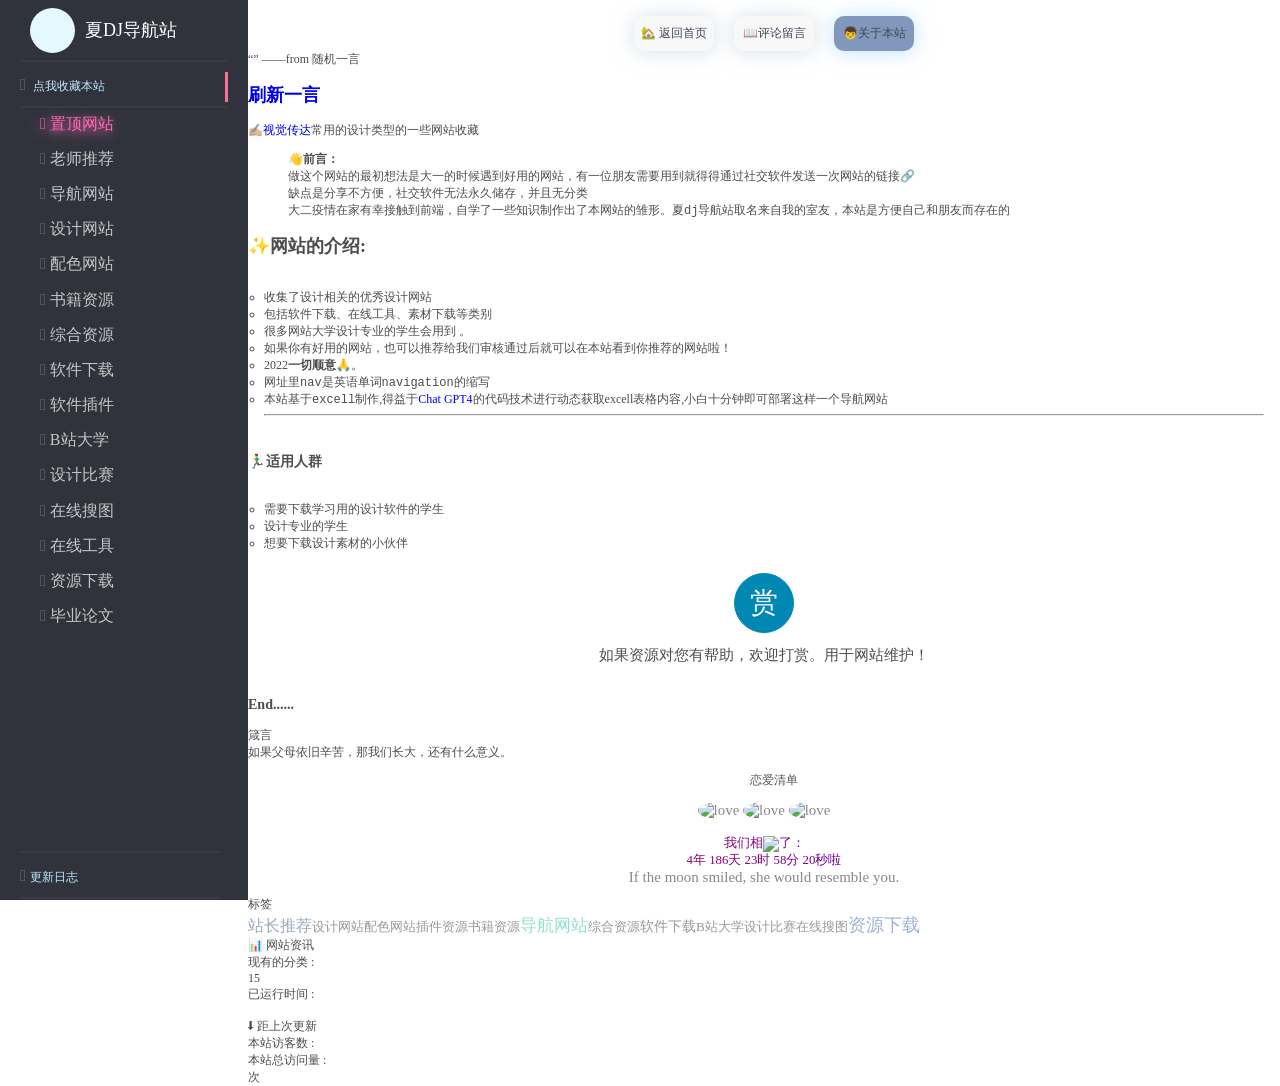
==== commit 1bd58816: "Add files via upload" ====
--- a/about.html
+++ b/about.html
@@ -1 +1 @@
-<!DOCTYPE html><html lang=zh-CN><head><meta charset=UTF-8><meta name=viewport content="width=device-width,initial-scale=1,maximum-scale=5,"><title>夏DJ导航站-关于本站</title><meta name=description content=大三视传人自制，方便自己已经朋友而存在的导航网站夏dj导航-设计师必备导航站><meta name=keywords content=夏dj,视传导航网,设计导航网,夏DJ导航,夏DJ导航站><link rel="shortcut icon" href=/favicon.ico type=image/x-icon><link rel=apple-touch-icon href=/favicon.ico><link rel=apple-touch-icon-precomposed sizes=180x180 href=/favicon.ico><meta name=apple-mobile-web-app-title content=夏DJ导航><link rel="shortcut icon" href=/favicon.ico type=image/x-icon><link rel=stylesheet href=css/style.css><link rel=stylesheet href=css/tubiao.css><script src=https://lf3-cdn-tos.bytecdntp.com/cdn/expire-1-M/jquery/3.6.0/jquery.min.js></script><link rel=stylesheet href=https://zl88.github.io/css/index.css><link rel=stylesheet href=https://unpkg.com/@fortawesome/fontawesome-free/css/all.min.css><body><div class=container id=container><script src=pages/left-bar.js></script><section class=main><div id=mainContent><div id=menu-box><div id=menu><input type=checkbox id=menu-form><label for=menu-form class=menu-spin><div class="line diagonal line-1"></div><div class="line horizontal"></div><div class="line diagonal line-2"></div></label></div></div><div class=header><nav><a rel=noopener href=/ >🏡 返回首页</a><a href=comments.html>📖评论留言</a><a class=check href=about.html>👦关于本站</a></nav></div><script src=//unpkg.com/artitalk></script><main class="layout sub-category"><div id=page><p><script src="https://www.ooopn.com/tool/api/yan/api.php?type=js"></script>“<script>yan()</script>” ——from 随机一言</p><div id=article-container><h2><a href=/about.html class=headerlink title="If the moon smiled, she would resemble you.">刷新一言</a></h2><p>✍🏼<a href=https://xiaolongmr.github.io/ >视觉传达</a>常用的设计类型的一些网站收藏</p><blockquote><p><strong>👋前言：</strong></p><p>做这个网站的最初想法是大一的时候遇到好用的网站，有一位朋友需要用到就得得通过社交软件发送一次网站的链接🔗</p><p><code>缺点</code>是分享不方便，社交软件无法永久储存，并且无分类</p><p>大二疫情在家有幸接触到前端，自学了一些知识制作出了本网站的雏形。<code>夏dj导航站</code>取名来自我的室友，本站是方便自己和朋友而存在的</p></blockquote><h2 id=->✨网站的介绍:</h2><ul><li><p>收集了<code>设计</code>相关的优秀设计网站</p></li><li><p>包括<code>软件下载</code>、<code>在线工具</code>、<code>素材下载</code>等类别</p></li><li><p>很多网站大学设计专业的学生会用到 。</p></li><li><p>如果你有好用的网站，也可以推荐给我们<code>审核</code>通过后就可以在本站看到你推荐的网站啦！</p></li><li><p>2022<strong>一切顺意🙏</strong>。</p></li><li><p>网址里<code>nav</code>是英语单词<code>navigation</code>的缩写</p></li><li><p>本站基于<code>excell</code>制作,得益于<span style=color:#00f>Chat GPT4</span>的代码技术进行动态获取excell表格内容,小白十分钟即可部署这样一个导航网站</p><hr></li></ul><h3 id=->🏃‍♂️适用人群</h3><ul><li>需要下载学习用的设计软件的学生</li><li>设计专业的学生</li><li>想要下载<code>设计素材</code>的小伙伴</li></ul></div><div class=reward><div class=reward-button>赏<span class=reward-code><span class=alipay-code><img width=250 height=250 class="alipay-img wdp-appear" src=https://api.onedrive.com/v1.0/shares/s!Aqm8bsHMdZ72gS34tkHIvyOCimId/root/content alt=支付宝打赏><b>支付宝打赏</b></span><span class=wechat-code><img width=250 height=250 class="wechat-img wdp-appear" src=https://api.onedrive.com/v1.0/shares/s!Aqm8bsHMdZ72gS7c61y5BB-mQb42/root/content alt=微信打赏><b>微信打赏</b></span></span></div><p class=reward-notice>如果资源对您有帮助，欢迎打赏。用于网站维护！</p></div><style>#SOHUCS,#SOHUCS #SOHU_MAIN{padding:0!important}</style><div id=SOHUCS sid=nav-about></div><script charset=utf-8 src=https://cy-cdn.kuaizhan.com/upload/changyan.js></script><script>window.changyan.api.config({appid:"cywqWQ3v4",conf:"prod_12bd80c75e4e22b1447da7fb7410f56c"})</script><h3>End......</h3></div><div class=aside-content id=aside-content><div class="card-widget card-announcement"><div class=item-headline><i class="fas fa-bullhorn card-announcement-animation"></i><span>箴言</span></div><div class=announcement_content>如果父母依旧辛苦，那我们长大，还有什么意义。</div></div><script src=js/time.js></script><div class="card-widget card-info"><div class=item-headline style="display:inline-block;height:50px;width:54%;line-height:76px;text-align:center;margin-top:-19px;margin-bottom:-1px;margin-left:24%;color:#5a5756;border-radius:0 0 50% 50%;background-image:url(https://jsd.cdn.zzko.cn/gh/xiaolongmr/image@main/gif/sahua.gif);background-size:contain">恋爱清单</div><div style=text-align:center;color:#888;font-size:15px;padding:10px><div style="width:220px;margin:0 auto"><img class=love src="https://thirdqq.qlogo.cn/g?b=sdk&k=Bev4kt2qt6ZBMfNLYbGtSw&s=640&t=1657859177" alt=love title=小陈 style="width:60px;border-radius:50%;transition:all .5s"> <img src=https://m.360buyimg.com/babel/jfs/t1/28239/30/18086/3736/62d530cbE02974f98/e57f9bf1e0ce61c8.gif alt=love style=width:60px;border-radius:50%> <img class=love src="https://thirdqq.qlogo.cn/g?b=sdk&k=yqjbmdENrko19T7mjIc3vg&s=640&t=1655292317" alt=love title=小张 style="width:60px;border-radius:50%;transition:all .5s"></div><p id=lovepyqSitetime style="font-size:.8rem;margin-top:16px;background:linear-gradient(to right,red,#00f);-webkit-background-clip:text;background-clip:text;color:transparent"></p><div class=author-info__description>If the moon smiled, she would resemble you.</div></div></div><div class=sticky_layout><div class="card-widget card-tags"><div class=item-headline><i class="fas fa-tags"></i><span>标签</span></div><div class=card-tag-cloud><a href=./index.html#nice style=font-size:1.3em;color:#99a9bf>站长推荐</a><a href=index.html#designweb style=font-size:1.1em;color:#999>设计网站</a><a href=index.html#color style=font-size:1.1em;color:#999>配色网站</a><a href=index.html#chajian style=font-size:1.1em;color:#999>插件资源</a><a href=index.html#study style=font-size:1.1em;color:#999>书籍资源</a><a href=index.html#docs style=font-size:1.4em;color:#94e0cd>导航网站</a><a href=index.html#zonghe style=font-size:1.1em;color:#999>综合资源</a><a href=index.html#software style=font-size:1.2em;color:#999>软件下载</a><a href=index.html#bilibili style=font-size:1.1em;color:#999>B站大学</a><a href=index.html#designrace style=font-size:1.1em;color:#999>设计比赛</a><a href=index.html#soutu style=font-size:1.1em;color:#999>在线搜图</a><a href=index.html#download style=font-size:1.5em;color:#9cb2d4>资源下载</a></div></div><div class="card-widget card-webinfo"><div class=item-headline><span>📊 网站资讯</span></div><div class=webinfo><div class=webinfo-item><div class=item-name>现有的分类 :</div><div class=item-count>15</div></div><div class=webinfo-item><div class=item-name>已运行时间 :</div><div class=item-count id=runtimeshow data-publishdate=2021-12-31T16:00:00.000Z><span id=span></span></div></div><br><div class=item-headline><span>⬇ 距上次更新</span></div><div class=webinfo-item><div class=item-name>本站访客数 :</div><div class=item-count id=busuanzi_value_site_uv></div></div><div class=webinfo-item><div class=item-name>本站总访问量 :</div><div class=item-count id=busuanzi_value_site_pv><script async src=//busuanzi.ibruce.info/busuanzi/2.3/busuanzi.pure.mini.js></script><span id=busuanzi_container_site_pv><span id=busuanzi_value_site_pv></span>次</span></div></div></div></div></div></div></main></div><style>#page ul{padding:1rem}li{list-style:circle}.reward{padding:5px 0}.reward .reward-notice{font-size:15px;line-height:14px;margin:15px auto;text-align:center}.reward .reward-button{font-size:28px;line-height:58px;position:relative;display:block;width:60px;height:60px;margin:0 auto;padding:0;-webkit-user-select:none;text-align:center;vertical-align:middle;color:#fff;border:1px solid #0087b4;border-radius:50%;background:#0087b4;transition:all .9s}.reward .reward-button:hover{background:#00a9e1}.reward .reward-code{position:absolute;top:-350%;display:none;width:635%;height:330%;margin-left:-265%;padding:15px;border:1px solid #e6e6e6;background:#fff;box-shadow:0 1px 1px 1px #efefef}.reward .reward-button:hover .reward-code{display:block}.reward .reward-code span{display:inline-block;width:150px;height:150px}.reward .reward-code span.alipay-code{float:left}.reward .reward-code span.alipay-code a{padding:0}.reward .reward-code span.wechat-code{float:right}.reward .reward-code img{display:inline-block;float:left;width:150px;height:150px;margin:0 auto;border:0}.reward .reward-code b{font-size:14px;line-height:26px;display:block;margin:0;text-align:center;color:#666}.reward .reward-code b.notice{line-height:2rem;margin-top:-1rem;color:#999}.reward .reward-code:after,.reward .reward-code:before{position:absolute;content:'';border:10px solid transparent}.reward .reward-code:after{bottom:-19px;left:50%;margin-left:-10px;border-top-color:#fff}.reward .reward-code:before{bottom:-20px;left:50%;margin-left:-10px;border-top-color:#e6e6e6}</style><script src=https://cdn.h5ds.com/space/files/600972551685382144/20230816/616119843487313920.js></script></section></div><script charset=UTF-8 id=LA_COLLECT src=//sdk.51.la/js-sdk-pro.min.js></script><script>LA.init({id:"K2FRAEqwdJ3Zqlj6",ck:"K2FRAEqwdJ3Zqlj6"})</script><script src=https://sdk.51.la/perf/js-sdk-perf.min.js crossorigin=anonymous></script><script>(new LingQue.Monitor).init({id:"K2QGHIaETNJVc7Yp"})</script></body></head></html>+<!DOCTYPE html><html lang=zh-CN><head><meta charset=UTF-8><meta name=viewport content="width=device-width,initial-scale=1,maximum-scale=5,"><title>夏DJ导航站-关于本站</title><meta name=description content=大三视传人自制，方便自己已经朋友而存在的导航网站夏dj导航-设计师必备导航站><meta name=keywords content=夏dj,视传导航网,设计导航网,夏DJ导航,夏DJ导航站><link rel="shortcut icon" href=/favicon.ico type=image/x-icon><link rel=apple-touch-icon href=/favicon.ico><link rel=apple-touch-icon-precomposed sizes=180x180 href=/favicon.ico><meta name=apple-mobile-web-app-title content=夏DJ导航><link rel="shortcut icon" href=/favicon.ico type=image/x-icon><link rel=stylesheet href=css/style.css><script src=https://lf3-cdn-tos.bytecdntp.com/cdn/expire-1-M/jquery/3.6.0/jquery.min.js></script><link rel=stylesheet href=https://zl88.github.io/css/index.css><link rel=stylesheet href=https://unpkg.com/@fortawesome/fontawesome-free/css/all.min.css><body><div class=container id=container><script src=pages/left-bar.js></script><section class=main><div id=mainContent><div id=menu-box><div id=menu><input type=checkbox id=menu-form><label for=menu-form class=menu-spin><div class="line diagonal line-1"></div><div class="line horizontal"></div><div class="line diagonal line-2"></div></label></div></div><div class=header><nav><a rel=noopener href=/ >🏡 返回首页</a><a href=comments.html>📖评论留言</a><a class=check href=about.html>👦关于本站</a></nav></div><script src=//unpkg.com/artitalk></script><main class="layout sub-category"><div id=page><p><script src="https://www.ooopn.com/tool/api/yan/api.php?type=js"></script>“<script>yan()</script>” ——from 随机一言</p><div id=article-container><h2><a href=/about.html class=headerlink title="If the moon smiled, she would resemble you.">刷新一言</a></h2><p>✍🏼<a href=https://xiaolongmr.github.io/ >视觉传达</a>常用的设计类型的一些网站收藏</p><blockquote><p><strong>👋前言：</strong></p><p>做这个网站的最初想法是大一的时候遇到好用的网站，有一位朋友需要用到就得得通过社交软件发送一次网站的链接🔗</p><p><code>缺点</code>是分享不方便，社交软件无法永久储存，并且无分类</p><p>大二疫情在家有幸接触到前端，自学了一些知识制作出了本网站的雏形。<code>夏dj导航站</code>取名来自我的室友，本站是方便自己和朋友而存在的</p></blockquote><h2 id=->✨网站的介绍:</h2><ul><li><p>收集了<code>设计</code>相关的优秀设计网站</p></li><li><p>包括<code>软件下载</code>、<code>在线工具</code>、<code>素材下载</code>等类别</p></li><li><p>很多网站大学设计专业的学生会用到 。</p></li><li><p>如果你有好用的网站，也可以推荐给我们<code>审核</code>通过后就可以在本站看到你推荐的网站啦！</p></li><li><p>2022<strong>一切顺意🙏</strong>。</p></li><li><p>网址里<code>nav</code>是英语单词<code>navigation</code>的缩写</p></li><li><p>本站基于<code>excell</code>制作,得益于<span style=color:#00f>Chat GPT4</span>的代码技术进行动态获取excell表格内容,小白十分钟即可部署这样一个导航网站</p><hr></li></ul><h3 id=->🏃‍♂️适用人群</h3><ul><li>需要下载学习用的设计软件的学生</li><li>设计专业的学生</li><li>想要下载<code>设计素材</code>的小伙伴</li></ul></div><div class=reward><div class=reward-button>赏<span class=reward-code><span class=alipay-code><img width=250 height=250 class="alipay-img wdp-appear" src=https://api.onedrive.com/v1.0/shares/s!Aqm8bsHMdZ72gS34tkHIvyOCimId/root/content alt=支付宝打赏><b>支付宝打赏</b></span><span class=wechat-code><img width=250 height=250 class="wechat-img wdp-appear" src=https://api.onedrive.com/v1.0/shares/s!Aqm8bsHMdZ72gS7c61y5BB-mQb42/root/content alt=微信打赏><b>微信打赏</b></span></span></div><p class=reward-notice>如果资源对您有帮助，欢迎打赏。用于网站维护！</p></div><style>#SOHUCS,#SOHUCS #SOHU_MAIN{padding:0!important}</style><div id=SOHUCS sid=nav-about></div><script charset=utf-8 src=https://cy-cdn.kuaizhan.com/upload/changyan.js></script><script>window.changyan.api.config({appid:"cywqWQ3v4",conf:"prod_12bd80c75e4e22b1447da7fb7410f56c"})</script><h3>End......</h3></div><div class=aside-content id=aside-content><div class="card-widget card-announcement"><div class=item-headline><i class="fas fa-bullhorn card-announcement-animation"></i><span>箴言</span></div><div class=announcement_content>如果父母依旧辛苦，那我们长大，还有什么意义。</div></div><script src=js/time.js></script><div class="card-widget card-info"><div class=item-headline style="display:inline-block;height:50px;width:54%;line-height:76px;text-align:center;margin-top:-19px;margin-bottom:-1px;margin-left:24%;color:#5a5756;border-radius:0 0 50% 50%;background-image:url(https://jsd.cdn.zzko.cn/gh/xiaolongmr/image@main/gif/sahua.gif);background-size:contain">恋爱清单</div><div style=text-align:center;color:#888;font-size:15px;padding:10px><div style="width:220px;margin:0 auto"><img class=love src="https://thirdqq.qlogo.cn/g?b=sdk&k=Bev4kt2qt6ZBMfNLYbGtSw&s=640&t=1657859177" alt=love title=小陈 style="width:60px;border-radius:50%;transition:all .5s"> <img src=https://m.360buyimg.com/babel/jfs/t1/28239/30/18086/3736/62d530cbE02974f98/e57f9bf1e0ce61c8.gif alt=love style=width:60px;border-radius:50%> <img class=love src="https://thirdqq.qlogo.cn/g?b=sdk&k=yqjbmdENrko19T7mjIc3vg&s=640&t=1655292317" alt=love title=小张 style="width:60px;border-radius:50%;transition:all .5s"></div><p id=lovepyqSitetime style="font-size:.8rem;margin-top:16px;background:linear-gradient(to right,red,#00f);-webkit-background-clip:text;background-clip:text;color:transparent"></p><div class=author-info__description>If the moon smiled, she would resemble you.</div></div></div><div class=sticky_layout><div class="card-widget card-tags"><div class=item-headline><i class="fas fa-tags"></i><span>标签</span></div><div class=card-tag-cloud><a href=./index.html#nice style=font-size:1.3em;color:#99a9bf>站长推荐</a><a href=index.html#designweb style=font-size:1.1em;color:#999>设计网站</a><a href=index.html#color style=font-size:1.1em;color:#999>配色网站</a><a href=index.html#chajian style=font-size:1.1em;color:#999>插件资源</a><a href=index.html#study style=font-size:1.1em;color:#999>书籍资源</a><a href=index.html#docs style=font-size:1.4em;color:#94e0cd>导航网站</a><a href=index.html#zonghe style=font-size:1.1em;color:#999>综合资源</a><a href=index.html#software style=font-size:1.2em;color:#999>软件下载</a><a href=index.html#bilibili style=font-size:1.1em;color:#999>B站大学</a><a href=index.html#designrace style=font-size:1.1em;color:#999>设计比赛</a><a href=index.html#soutu style=font-size:1.1em;color:#999>在线搜图</a><a href=index.html#download style=font-size:1.5em;color:#9cb2d4>资源下载</a></div></div><div class="card-widget card-webinfo"><div class=item-headline><span>📊 网站资讯</span></div><div class=webinfo><div class=webinfo-item><div class=item-name>现有的分类 :</div><div class=item-count>15</div></div><div class=webinfo-item><div class=item-name>已运行时间 :</div><div class=item-count id=runtimeshow data-publishdate=2021-12-31T16:00:00.000Z><span id=span></span></div></div><br><div class=item-headline><span>⬇ 距上次更新</span></div><div class=webinfo-item><div class=item-name>本站访客数 :</div><div class=item-count id=busuanzi_value_site_uv></div></div><div class=webinfo-item><div class=item-name>本站总访问量 :</div><div class=item-count id=busuanzi_value_site_pv><script async src=//busuanzi.ibruce.info/busuanzi/2.3/busuanzi.pure.mini.js></script><span id=busuanzi_container_site_pv><span id=busuanzi_value_site_pv></span>次</span></div></div></div></div></div></div></main></div><style>#page ul{padding:1rem}li{list-style:circle}.reward{padding:5px 0}.reward .reward-notice{font-size:15px;line-height:14px;margin:15px auto;text-align:center}.reward .reward-button{font-size:28px;line-height:58px;position:relative;display:block;width:60px;height:60px;margin:0 auto;padding:0;-webkit-user-select:none;text-align:center;vertical-align:middle;color:#fff;border:1px solid #0087b4;border-radius:50%;background:#0087b4;transition:all .9s}.reward .reward-button:hover{background:#00a9e1}.reward .reward-code{position:absolute;top:-350%;display:none;width:635%;height:330%;margin-left:-265%;padding:15px;border:1px solid #e6e6e6;background:#fff;box-shadow:0 1px 1px 1px #efefef}.reward .reward-button:hover .reward-code{display:block}.reward .reward-code span{display:inline-block;width:150px;height:150px}.reward .reward-code span.alipay-code{float:left}.reward .reward-code span.alipay-code a{padding:0}.reward .reward-code span.wechat-code{float:right}.reward .reward-code img{display:inline-block;float:left;width:150px;height:150px;margin:0 auto;border:0}.reward .reward-code b{font-size:14px;line-height:26px;display:block;margin:0;text-align:center;color:#666}.reward .reward-code b.notice{line-height:2rem;margin-top:-1rem;color:#999}.reward .reward-code:after,.reward .reward-code:before{position:absolute;content:'';border:10px solid transparent}.reward .reward-code:after{bottom:-19px;left:50%;margin-left:-10px;border-top-color:#fff}.reward .reward-code:before{bottom:-20px;left:50%;margin-left:-10px;border-top-color:#e6e6e6}</style><script src=https://cdn.h5ds.com/space/files/600972551685382144/20230816/616119843487313920.js></script></section></div><script charset=UTF-8 id=LA_COLLECT src=//sdk.51.la/js-sdk-pro.min.js></script><script>LA.init({id:"K2FRAEqwdJ3Zqlj6",ck:"K2FRAEqwdJ3Zqlj6"})</script><script src=https://sdk.51.la/perf/js-sdk-perf.min.js crossorigin=anonymous></script><script>(new LingQue.Monitor).init({id:"K2QGHIaETNJVc7Yp"})</script></body></head></html>
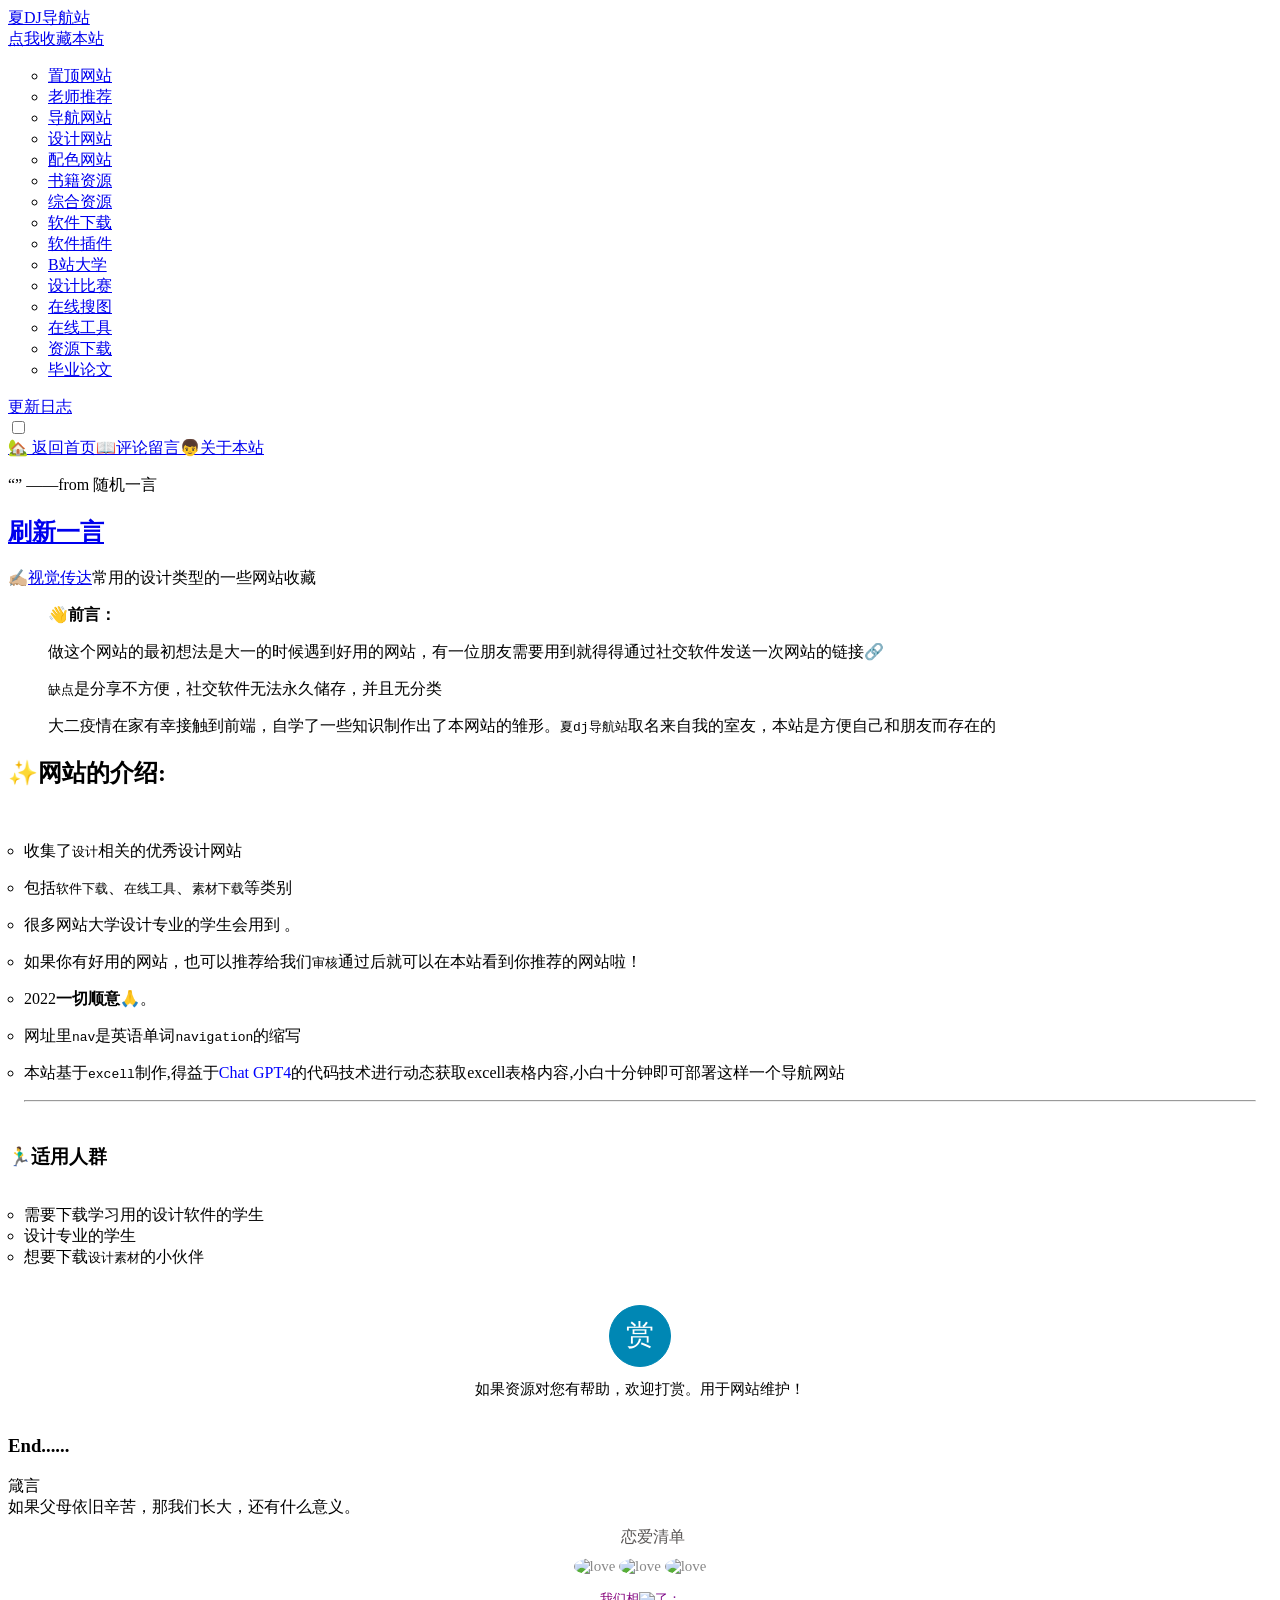
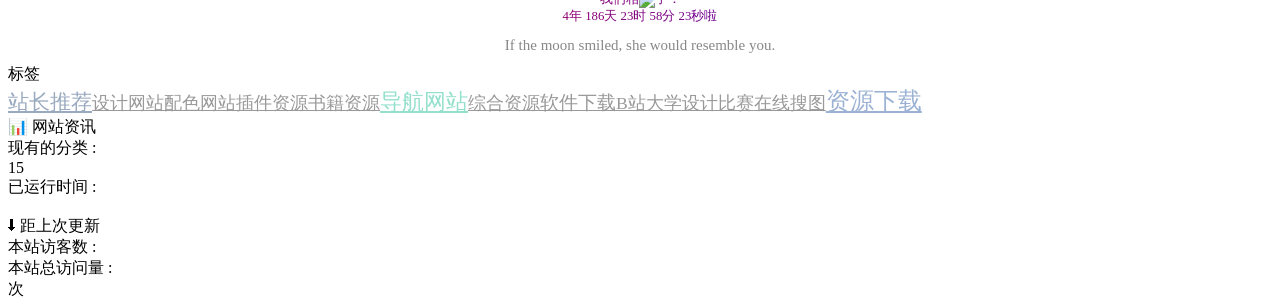
==== commit d736bef5: "提速 希尔桌面yyds" ====
--- a/about.html
+++ b/about.html
@@ -1 +1 @@
-<!DOCTYPE html><html lang=zh-CN><head><meta charset=UTF-8><meta name=viewport content="width=device-width,initial-scale=1,maximum-scale=5,"><title>夏DJ导航站-关于本站</title><meta name=description content=大三视传人自制，方便自己已经朋友而存在的导航网站夏dj导航-设计师必备导航站><meta name=keywords content=夏dj,视传导航网,设计导航网,夏DJ导航,夏DJ导航站><link rel="shortcut icon" href=/favicon.ico type=image/x-icon><link rel=apple-touch-icon href=/favicon.ico><link rel=apple-touch-icon-precomposed sizes=180x180 href=/favicon.ico><meta name=apple-mobile-web-app-title content=夏DJ导航><link rel="shortcut icon" href=/favicon.ico type=image/x-icon><link rel=stylesheet href=css/style.css><script src=https://lf3-cdn-tos.bytecdntp.com/cdn/expire-1-M/jquery/3.6.0/jquery.min.js></script><link rel=stylesheet href=https://zl88.github.io/css/index.css><link rel=stylesheet href=https://unpkg.com/@fortawesome/fontawesome-free/css/all.min.css><body><div class=container id=container><script src=pages/left-bar.js></script><section class=main><div id=mainContent><div id=menu-box><div id=menu><input type=checkbox id=menu-form><label for=menu-form class=menu-spin><div class="line diagonal line-1"></div><div class="line horizontal"></div><div class="line diagonal line-2"></div></label></div></div><div class=header><nav><a rel=noopener href=/ >🏡 返回首页</a><a href=comments.html>📖评论留言</a><a class=check href=about.html>👦关于本站</a></nav></div><script src=//unpkg.com/artitalk></script><main class="layout sub-category"><div id=page><p><script src="https://www.ooopn.com/tool/api/yan/api.php?type=js"></script>“<script>yan()</script>” ——from 随机一言</p><div id=article-container><h2><a href=/about.html class=headerlink title="If the moon smiled, she would resemble you.">刷新一言</a></h2><p>✍🏼<a href=https://xiaolongmr.github.io/ >视觉传达</a>常用的设计类型的一些网站收藏</p><blockquote><p><strong>👋前言：</strong></p><p>做这个网站的最初想法是大一的时候遇到好用的网站，有一位朋友需要用到就得得通过社交软件发送一次网站的链接🔗</p><p><code>缺点</code>是分享不方便，社交软件无法永久储存，并且无分类</p><p>大二疫情在家有幸接触到前端，自学了一些知识制作出了本网站的雏形。<code>夏dj导航站</code>取名来自我的室友，本站是方便自己和朋友而存在的</p></blockquote><h2 id=->✨网站的介绍:</h2><ul><li><p>收集了<code>设计</code>相关的优秀设计网站</p></li><li><p>包括<code>软件下载</code>、<code>在线工具</code>、<code>素材下载</code>等类别</p></li><li><p>很多网站大学设计专业的学生会用到 。</p></li><li><p>如果你有好用的网站，也可以推荐给我们<code>审核</code>通过后就可以在本站看到你推荐的网站啦！</p></li><li><p>2022<strong>一切顺意🙏</strong>。</p></li><li><p>网址里<code>nav</code>是英语单词<code>navigation</code>的缩写</p></li><li><p>本站基于<code>excell</code>制作,得益于<span style=color:#00f>Chat GPT4</span>的代码技术进行动态获取excell表格内容,小白十分钟即可部署这样一个导航网站</p><hr></li></ul><h3 id=->🏃‍♂️适用人群</h3><ul><li>需要下载学习用的设计软件的学生</li><li>设计专业的学生</li><li>想要下载<code>设计素材</code>的小伙伴</li></ul></div><div class=reward><div class=reward-button>赏<span class=reward-code><span class=alipay-code><img width=250 height=250 class="alipay-img wdp-appear" src=https://api.onedrive.com/v1.0/shares/s!Aqm8bsHMdZ72gS34tkHIvyOCimId/root/content alt=支付宝打赏><b>支付宝打赏</b></span><span class=wechat-code><img width=250 height=250 class="wechat-img wdp-appear" src=https://api.onedrive.com/v1.0/shares/s!Aqm8bsHMdZ72gS7c61y5BB-mQb42/root/content alt=微信打赏><b>微信打赏</b></span></span></div><p class=reward-notice>如果资源对您有帮助，欢迎打赏。用于网站维护！</p></div><style>#SOHUCS,#SOHUCS #SOHU_MAIN{padding:0!important}</style><div id=SOHUCS sid=nav-about></div><script charset=utf-8 src=https://cy-cdn.kuaizhan.com/upload/changyan.js></script><script>window.changyan.api.config({appid:"cywqWQ3v4",conf:"prod_12bd80c75e4e22b1447da7fb7410f56c"})</script><h3>End......</h3></div><div class=aside-content id=aside-content><div class="card-widget card-announcement"><div class=item-headline><i class="fas fa-bullhorn card-announcement-animation"></i><span>箴言</span></div><div class=announcement_content>如果父母依旧辛苦，那我们长大，还有什么意义。</div></div><script src=js/time.js></script><div class="card-widget card-info"><div class=item-headline style="display:inline-block;height:50px;width:54%;line-height:76px;text-align:center;margin-top:-19px;margin-bottom:-1px;margin-left:24%;color:#5a5756;border-radius:0 0 50% 50%;background-image:url(https://jsd.cdn.zzko.cn/gh/xiaolongmr/image@main/gif/sahua.gif);background-size:contain">恋爱清单</div><div style=text-align:center;color:#888;font-size:15px;padding:10px><div style="width:220px;margin:0 auto"><img class=love src="https://thirdqq.qlogo.cn/g?b=sdk&k=Bev4kt2qt6ZBMfNLYbGtSw&s=640&t=1657859177" alt=love title=小陈 style="width:60px;border-radius:50%;transition:all .5s"> <img src=https://m.360buyimg.com/babel/jfs/t1/28239/30/18086/3736/62d530cbE02974f98/e57f9bf1e0ce61c8.gif alt=love style=width:60px;border-radius:50%> <img class=love src="https://thirdqq.qlogo.cn/g?b=sdk&k=yqjbmdENrko19T7mjIc3vg&s=640&t=1655292317" alt=love title=小张 style="width:60px;border-radius:50%;transition:all .5s"></div><p id=lovepyqSitetime style="font-size:.8rem;margin-top:16px;background:linear-gradient(to right,red,#00f);-webkit-background-clip:text;background-clip:text;color:transparent"></p><div class=author-info__description>If the moon smiled, she would resemble you.</div></div></div><div class=sticky_layout><div class="card-widget card-tags"><div class=item-headline><i class="fas fa-tags"></i><span>标签</span></div><div class=card-tag-cloud><a href=./index.html#nice style=font-size:1.3em;color:#99a9bf>站长推荐</a><a href=index.html#designweb style=font-size:1.1em;color:#999>设计网站</a><a href=index.html#color style=font-size:1.1em;color:#999>配色网站</a><a href=index.html#chajian style=font-size:1.1em;color:#999>插件资源</a><a href=index.html#study style=font-size:1.1em;color:#999>书籍资源</a><a href=index.html#docs style=font-size:1.4em;color:#94e0cd>导航网站</a><a href=index.html#zonghe style=font-size:1.1em;color:#999>综合资源</a><a href=index.html#software style=font-size:1.2em;color:#999>软件下载</a><a href=index.html#bilibili style=font-size:1.1em;color:#999>B站大学</a><a href=index.html#designrace style=font-size:1.1em;color:#999>设计比赛</a><a href=index.html#soutu style=font-size:1.1em;color:#999>在线搜图</a><a href=index.html#download style=font-size:1.5em;color:#9cb2d4>资源下载</a></div></div><div class="card-widget card-webinfo"><div class=item-headline><span>📊 网站资讯</span></div><div class=webinfo><div class=webinfo-item><div class=item-name>现有的分类 :</div><div class=item-count>15</div></div><div class=webinfo-item><div class=item-name>已运行时间 :</div><div class=item-count id=runtimeshow data-publishdate=2021-12-31T16:00:00.000Z><span id=span></span></div></div><br><div class=item-headline><span>⬇ 距上次更新</span></div><div class=webinfo-item><div class=item-name>本站访客数 :</div><div class=item-count id=busuanzi_value_site_uv></div></div><div class=webinfo-item><div class=item-name>本站总访问量 :</div><div class=item-count id=busuanzi_value_site_pv><script async src=//busuanzi.ibruce.info/busuanzi/2.3/busuanzi.pure.mini.js></script><span id=busuanzi_container_site_pv><span id=busuanzi_value_site_pv></span>次</span></div></div></div></div></div></div></main></div><style>#page ul{padding:1rem}li{list-style:circle}.reward{padding:5px 0}.reward .reward-notice{font-size:15px;line-height:14px;margin:15px auto;text-align:center}.reward .reward-button{font-size:28px;line-height:58px;position:relative;display:block;width:60px;height:60px;margin:0 auto;padding:0;-webkit-user-select:none;text-align:center;vertical-align:middle;color:#fff;border:1px solid #0087b4;border-radius:50%;background:#0087b4;transition:all .9s}.reward .reward-button:hover{background:#00a9e1}.reward .reward-code{position:absolute;top:-350%;display:none;width:635%;height:330%;margin-left:-265%;padding:15px;border:1px solid #e6e6e6;background:#fff;box-shadow:0 1px 1px 1px #efefef}.reward .reward-button:hover .reward-code{display:block}.reward .reward-code span{display:inline-block;width:150px;height:150px}.reward .reward-code span.alipay-code{float:left}.reward .reward-code span.alipay-code a{padding:0}.reward .reward-code span.wechat-code{float:right}.reward .reward-code img{display:inline-block;float:left;width:150px;height:150px;margin:0 auto;border:0}.reward .reward-code b{font-size:14px;line-height:26px;display:block;margin:0;text-align:center;color:#666}.reward .reward-code b.notice{line-height:2rem;margin-top:-1rem;color:#999}.reward .reward-code:after,.reward .reward-code:before{position:absolute;content:'';border:10px solid transparent}.reward .reward-code:after{bottom:-19px;left:50%;margin-left:-10px;border-top-color:#fff}.reward .reward-code:before{bottom:-20px;left:50%;margin-left:-10px;border-top-color:#e6e6e6}</style><script src=https://cdn.h5ds.com/space/files/600972551685382144/20230816/616119843487313920.js></script></section></div><script charset=UTF-8 id=LA_COLLECT src=//sdk.51.la/js-sdk-pro.min.js></script><script>LA.init({id:"K2FRAEqwdJ3Zqlj6",ck:"K2FRAEqwdJ3Zqlj6"})</script><script src=https://sdk.51.la/perf/js-sdk-perf.min.js crossorigin=anonymous></script><script>(new LingQue.Monitor).init({id:"K2QGHIaETNJVc7Yp"})</script></body></head></html>+<!DOCTYPE html><html lang=zh-CN><head><meta charset=UTF-8><meta name=viewport content="width=device-width,initial-scale=1,maximum-scale=5,"><title>夏DJ导航站-关于本站</title><meta name=description content=大三视传人自制，方便自己已经朋友而存在的导航网站夏dj导航-设计师必备导航站><meta name=keywords content=夏dj,视传导航网,设计导航网,夏DJ导航,夏DJ导航站><link rel="shortcut icon" href=/favicon.ico type=image/x-icon><link rel=apple-touch-icon href=/favicon.ico><link rel=apple-touch-icon-precomposed sizes=180x180 href=/favicon.ico><meta name=apple-mobile-web-app-title content=夏DJ导航><link rel="shortcut icon" href=/favicon.ico type=image/x-icon><link rel=stylesheet href=https://cdn.h5ds.com/space/files/600972551685382144/20230826/619719162804154368.css><script src=https://lf3-cdn-tos.bytecdntp.com/cdn/expire-1-M/jquery/3.6.0/jquery.min.js></script><link rel=stylesheet href=https://zl88.github.io/css/index.css><link rel=stylesheet href=https://unpkg.com/@fortawesome/fontawesome-free/css/all.min.css><body><div class=container id=container><script src=pages/left-bar.js></script><section class=main><div id=mainContent><div id=menu-box><div id=menu><input type=checkbox id=menu-form><label for=menu-form class=menu-spin><div class="line diagonal line-1"></div><div class="line horizontal"></div><div class="line diagonal line-2"></div></label></div></div><div class=header><nav><a rel=noopener href=/ >🏡 返回首页</a><a href=comments.html>📖评论留言</a><a class=check href=about.html>👦关于本站</a></nav></div><script src=//unpkg.com/artitalk></script><main class="layout sub-category"><div id=page><p><script src="https://www.ooopn.com/tool/api/yan/api.php?type=js"></script>“<script>yan()</script>” ——from 随机一言</p><div id=article-container><h2><a href=/about.html class=headerlink title="If the moon smiled, she would resemble you.">刷新一言</a></h2><p>✍🏼<a href=https://xiaolongmr.github.io/ >视觉传达</a>常用的设计类型的一些网站收藏</p><blockquote><p><strong>👋前言：</strong></p><p>做这个网站的最初想法是大一的时候遇到好用的网站，有一位朋友需要用到就得得通过社交软件发送一次网站的链接🔗</p><p><code>缺点</code>是分享不方便，社交软件无法永久储存，并且无分类</p><p>大二疫情在家有幸接触到前端，自学了一些知识制作出了本网站的雏形。<code>夏dj导航站</code>取名来自我的室友，本站是方便自己和朋友而存在的</p></blockquote><h2 id=->✨网站的介绍:</h2><ul><li><p>收集了<code>设计</code>相关的优秀设计网站</p></li><li><p>包括<code>软件下载</code>、<code>在线工具</code>、<code>素材下载</code>等类别</p></li><li><p>很多网站大学设计专业的学生会用到 。</p></li><li><p>如果你有好用的网站，也可以推荐给我们<code>审核</code>通过后就可以在本站看到你推荐的网站啦！</p></li><li><p>2022<strong>一切顺意🙏</strong>。</p></li><li><p>网址里<code>nav</code>是英语单词<code>navigation</code>的缩写</p></li><li><p>本站基于<code>excell</code>制作,得益于<span style=color:#00f>Chat GPT4</span>的代码技术进行动态获取excell表格内容,小白十分钟即可部署这样一个导航网站</p><hr></li></ul><h3 id=->🏃‍♂️适用人群</h3><ul><li>需要下载学习用的设计软件的学生</li><li>设计专业的学生</li><li>想要下载<code>设计素材</code>的小伙伴</li></ul></div><div class=reward><div class=reward-button>赏<span class=reward-code><span class=alipay-code><img width=250 height=250 class="alipay-img wdp-appear" src=https://api.onedrive.com/v1.0/shares/s!Aqm8bsHMdZ72gS34tkHIvyOCimId/root/content alt=支付宝打赏><b>支付宝打赏</b></span><span class=wechat-code><img width=250 height=250 class="wechat-img wdp-appear" src=https://api.onedrive.com/v1.0/shares/s!Aqm8bsHMdZ72gS7c61y5BB-mQb42/root/content alt=微信打赏><b>微信打赏</b></span></span></div><p class=reward-notice>如果资源对您有帮助，欢迎打赏。用于网站维护！</p></div><style>#SOHUCS,#SOHUCS #SOHU_MAIN{padding:0!important}</style><div id=SOHUCS sid=nav-about></div><script charset=utf-8 src=https://cy-cdn.kuaizhan.com/upload/changyan.js></script><script>window.changyan.api.config({appid:"cywqWQ3v4",conf:"prod_12bd80c75e4e22b1447da7fb7410f56c"})</script><h3>End......</h3></div><div class=aside-content id=aside-content><div class="card-widget card-announcement"><div class=item-headline><i class="fas fa-bullhorn card-announcement-animation"></i><span>箴言</span></div><div class=announcement_content>如果父母依旧辛苦，那我们长大，还有什么意义。</div></div><script src=js/time.js></script><div class="card-widget card-info"><div class=item-headline style="display:inline-block;height:50px;width:54%;line-height:76px;text-align:center;margin-top:-19px;margin-bottom:-1px;margin-left:24%;color:#5a5756;border-radius:0 0 50% 50%;background-image:url(https://jsd.cdn.zzko.cn/gh/xiaolongmr/image@main/gif/sahua.gif);background-size:contain">恋爱清单</div><div style=text-align:center;color:#888;font-size:15px;padding:10px><div style="width:220px;margin:0 auto"><img class=love src="https://thirdqq.qlogo.cn/g?b=sdk&k=Bev4kt2qt6ZBMfNLYbGtSw&s=640&t=1657859177" alt=love title=小陈 style="width:60px;border-radius:50%;transition:all .5s"> <img src=https://m.360buyimg.com/babel/jfs/t1/28239/30/18086/3736/62d530cbE02974f98/e57f9bf1e0ce61c8.gif alt=love style=width:60px;border-radius:50%> <img class=love src="https://thirdqq.qlogo.cn/g?b=sdk&k=yqjbmdENrko19T7mjIc3vg&s=640&t=1655292317" alt=love title=小张 style="width:60px;border-radius:50%;transition:all .5s"></div><p id=lovepyqSitetime style="font-size:.8rem;margin-top:16px;background:linear-gradient(to right,red,#00f);-webkit-background-clip:text;background-clip:text;color:transparent"></p><div class=author-info__description>If the moon smiled, she would resemble you.</div></div></div><div class=sticky_layout><div class="card-widget card-tags"><div class=item-headline><i class="fas fa-tags"></i><span>标签</span></div><div class=card-tag-cloud><a href=./index.html#nice style=font-size:1.3em;color:#99a9bf>站长推荐</a><a href=index.html#designweb style=font-size:1.1em;color:#999>设计网站</a><a href=index.html#color style=font-size:1.1em;color:#999>配色网站</a><a href=index.html#chajian style=font-size:1.1em;color:#999>插件资源</a><a href=index.html#study style=font-size:1.1em;color:#999>书籍资源</a><a href=index.html#docs style=font-size:1.4em;color:#94e0cd>导航网站</a><a href=index.html#zonghe style=font-size:1.1em;color:#999>综合资源</a><a href=index.html#software style=font-size:1.2em;color:#999>软件下载</a><a href=index.html#bilibili style=font-size:1.1em;color:#999>B站大学</a><a href=index.html#designrace style=font-size:1.1em;color:#999>设计比赛</a><a href=index.html#soutu style=font-size:1.1em;color:#999>在线搜图</a><a href=index.html#download style=font-size:1.5em;color:#9cb2d4>资源下载</a></div></div><div class="card-widget card-webinfo"><div class=item-headline><span>📊 网站资讯</span></div><div class=webinfo><div class=webinfo-item><div class=item-name>现有的分类 :</div><div class=item-count>15</div></div><div class=webinfo-item><div class=item-name>已运行时间 :</div><div class=item-count id=runtimeshow data-publishdate=2021-12-31T16:00:00.000Z><span id=span></span></div></div><br><div class=item-headline><span>⬇ 距上次更新</span></div><div class=webinfo-item><div class=item-name>本站访客数 :</div><div class=item-count id=busuanzi_value_site_uv></div></div><div class=webinfo-item><div class=item-name>本站总访问量 :</div><div class=item-count id=busuanzi_value_site_pv><script async src=//busuanzi.ibruce.info/busuanzi/2.3/busuanzi.pure.mini.js></script><span id=busuanzi_container_site_pv><span id=busuanzi_value_site_pv></span>次</span></div></div></div></div></div></div></main></div><style>#page ul{padding:1rem}li{list-style:circle}.reward{padding:5px 0}.reward .reward-notice{font-size:15px;line-height:14px;margin:15px auto;text-align:center}.reward .reward-button{font-size:28px;line-height:58px;position:relative;display:block;width:60px;height:60px;margin:0 auto;padding:0;-webkit-user-select:none;text-align:center;vertical-align:middle;color:#fff;border:1px solid #0087b4;border-radius:50%;background:#0087b4;transition:all .9s}.reward .reward-button:hover{background:#00a9e1}.reward .reward-code{position:absolute;top:-350%;display:none;width:635%;height:330%;margin-left:-265%;padding:15px;border:1px solid #e6e6e6;background:#fff;box-shadow:0 1px 1px 1px #efefef}.reward .reward-button:hover .reward-code{display:block}.reward .reward-code span{display:inline-block;width:150px;height:150px}.reward .reward-code span.alipay-code{float:left}.reward .reward-code span.alipay-code a{padding:0}.reward .reward-code span.wechat-code{float:right}.reward .reward-code img{display:inline-block;float:left;width:150px;height:150px;margin:0 auto;border:0}.reward .reward-code b{font-size:14px;line-height:26px;display:block;margin:0;text-align:center;color:#666}.reward .reward-code b.notice{line-height:2rem;margin-top:-1rem;color:#999}.reward .reward-code:after,.reward .reward-code:before{position:absolute;content:'';border:10px solid transparent}.reward .reward-code:after{bottom:-19px;left:50%;margin-left:-10px;border-top-color:#fff}.reward .reward-code:before{bottom:-20px;left:50%;margin-left:-10px;border-top-color:#e6e6e6}</style><script src=https://cdn.h5ds.com/space/files/600972551685382144/20230816/616119843487313920.js></script></section></div><script charset=UTF-8 id=LA_COLLECT src=//sdk.51.la/js-sdk-pro.min.js></script><script>LA.init({id:"K2FRAEqwdJ3Zqlj6",ck:"K2FRAEqwdJ3Zqlj6"})</script><script src=https://sdk.51.la/perf/js-sdk-perf.min.js crossorigin=anonymous></script><script>(new LingQue.Monitor).init({id:"K2QGHIaETNJVc7Yp"})</script></body></head></html>
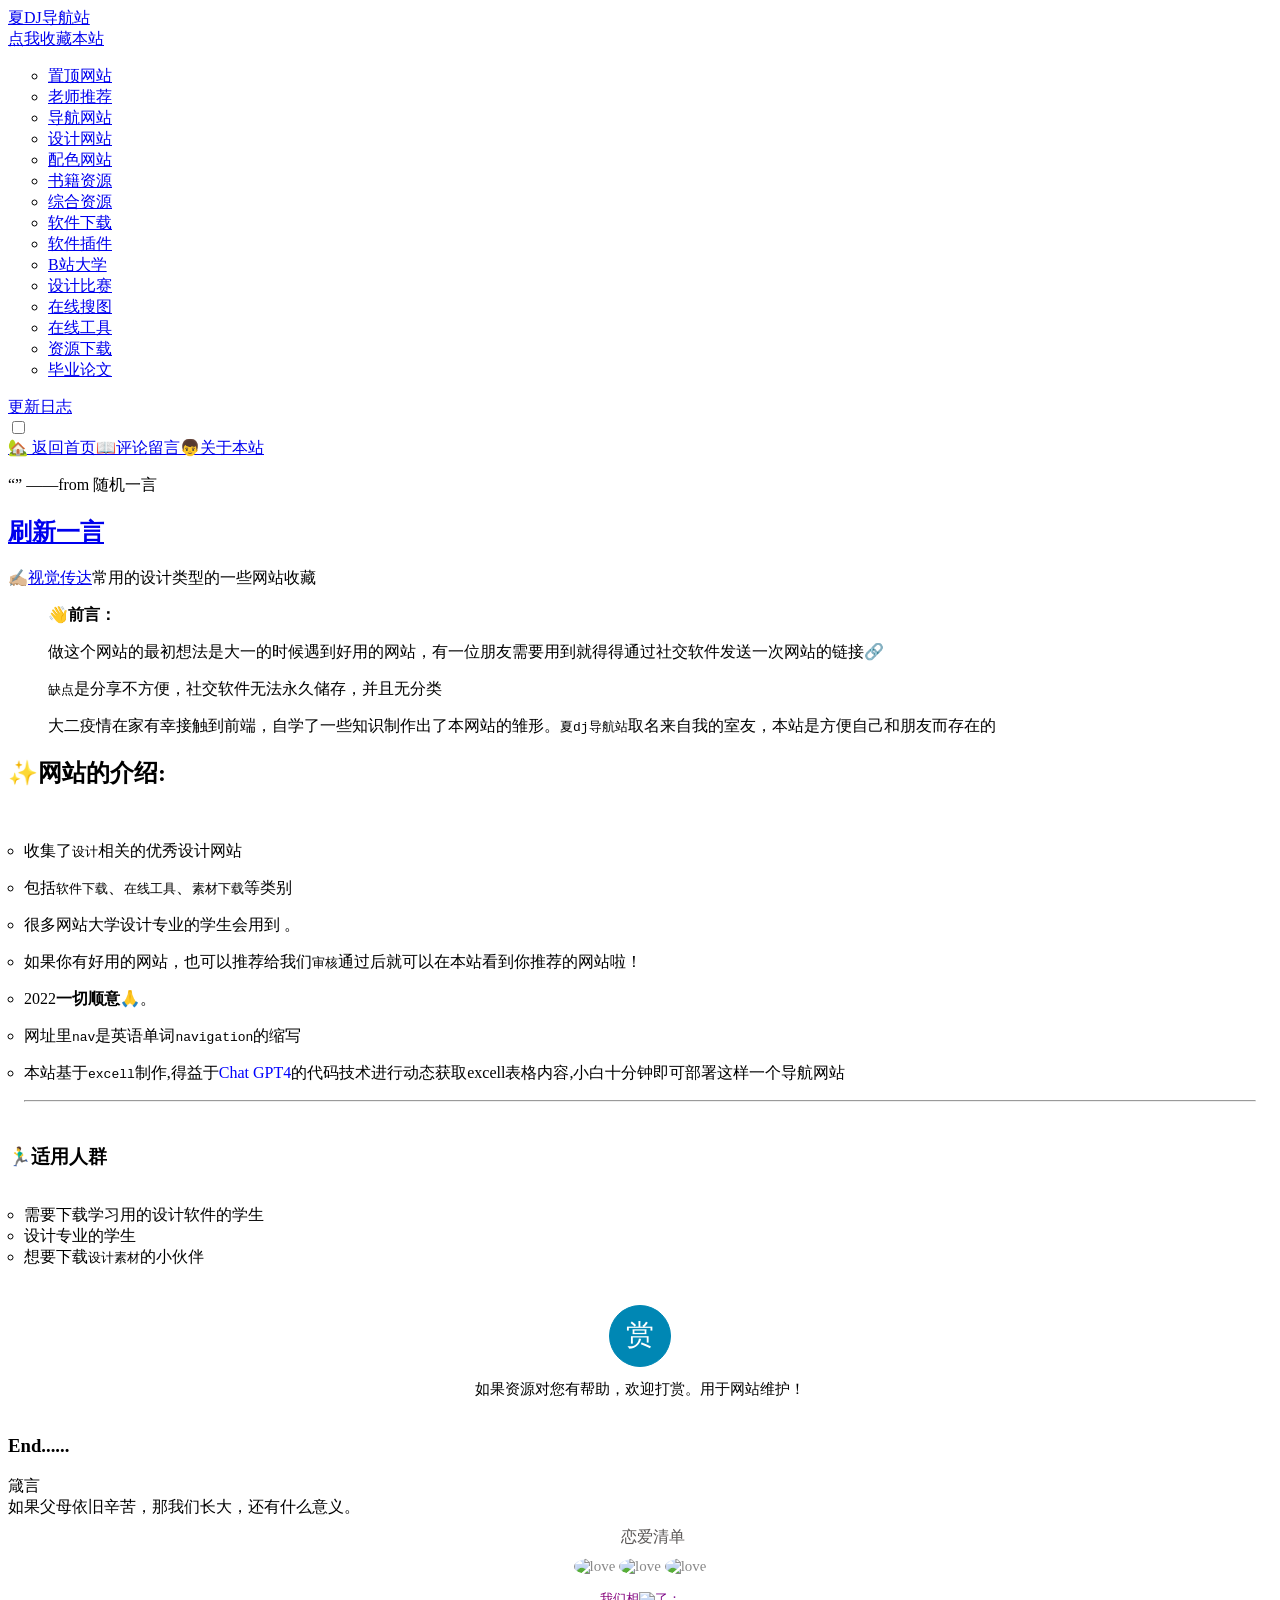
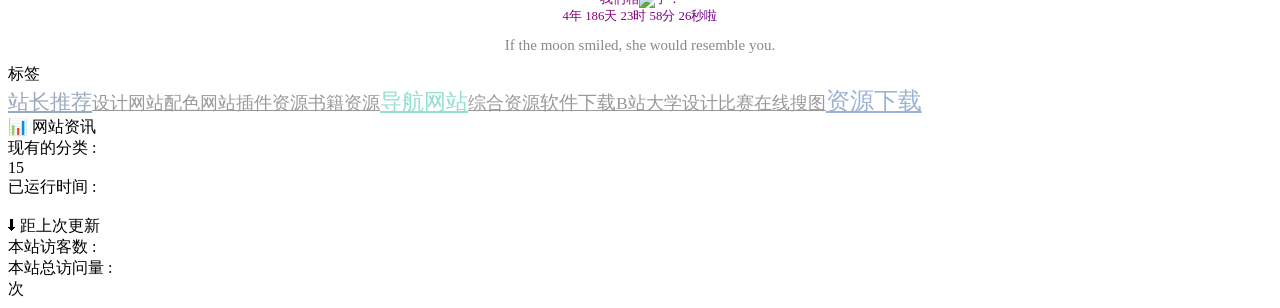
==== commit 8d399719: "Add files via upload" ====
--- a/about.html
+++ b/about.html
@@ -1 +1 @@
-<!DOCTYPE html><html lang=zh-CN><head><meta charset=UTF-8><meta name=viewport content="width=device-width,initial-scale=1,maximum-scale=5,"><title>夏DJ导航站-关于本站</title><meta name=description content=大三视传人自制，方便自己已经朋友而存在的导航网站夏dj导航-设计师必备导航站><meta name=keywords content=夏dj,视传导航网,设计导航网,夏DJ导航,夏DJ导航站><link rel="shortcut icon" href=/favicon.ico type=image/x-icon><link rel=apple-touch-icon href=/favicon.ico><link rel=apple-touch-icon-precomposed sizes=180x180 href=/favicon.ico><meta name=apple-mobile-web-app-title content=夏DJ导航><link rel="shortcut icon" href=/favicon.ico type=image/x-icon><link rel=stylesheet href=https://cdn.h5ds.com/space/files/600972551685382144/20230826/619719162804154368.css><script src=https://lf3-cdn-tos.bytecdntp.com/cdn/expire-1-M/jquery/3.6.0/jquery.min.js></script><link rel=stylesheet href=https://zl88.github.io/css/index.css><link rel=stylesheet href=https://unpkg.com/@fortawesome/fontawesome-free/css/all.min.css><body><div class=container id=container><script src=pages/left-bar.js></script><section class=main><div id=mainContent><div id=menu-box><div id=menu><input type=checkbox id=menu-form><label for=menu-form class=menu-spin><div class="line diagonal line-1"></div><div class="line horizontal"></div><div class="line diagonal line-2"></div></label></div></div><div class=header><nav><a rel=noopener href=/ >🏡 返回首页</a><a href=comments.html>📖评论留言</a><a class=check href=about.html>👦关于本站</a></nav></div><script src=//unpkg.com/artitalk></script><main class="layout sub-category"><div id=page><p><script src="https://www.ooopn.com/tool/api/yan/api.php?type=js"></script>“<script>yan()</script>” ——from 随机一言</p><div id=article-container><h2><a href=/about.html class=headerlink title="If the moon smiled, she would resemble you.">刷新一言</a></h2><p>✍🏼<a href=https://xiaolongmr.github.io/ >视觉传达</a>常用的设计类型的一些网站收藏</p><blockquote><p><strong>👋前言：</strong></p><p>做这个网站的最初想法是大一的时候遇到好用的网站，有一位朋友需要用到就得得通过社交软件发送一次网站的链接🔗</p><p><code>缺点</code>是分享不方便，社交软件无法永久储存，并且无分类</p><p>大二疫情在家有幸接触到前端，自学了一些知识制作出了本网站的雏形。<code>夏dj导航站</code>取名来自我的室友，本站是方便自己和朋友而存在的</p></blockquote><h2 id=->✨网站的介绍:</h2><ul><li><p>收集了<code>设计</code>相关的优秀设计网站</p></li><li><p>包括<code>软件下载</code>、<code>在线工具</code>、<code>素材下载</code>等类别</p></li><li><p>很多网站大学设计专业的学生会用到 。</p></li><li><p>如果你有好用的网站，也可以推荐给我们<code>审核</code>通过后就可以在本站看到你推荐的网站啦！</p></li><li><p>2022<strong>一切顺意🙏</strong>。</p></li><li><p>网址里<code>nav</code>是英语单词<code>navigation</code>的缩写</p></li><li><p>本站基于<code>excell</code>制作,得益于<span style=color:#00f>Chat GPT4</span>的代码技术进行动态获取excell表格内容,小白十分钟即可部署这样一个导航网站</p><hr></li></ul><h3 id=->🏃‍♂️适用人群</h3><ul><li>需要下载学习用的设计软件的学生</li><li>设计专业的学生</li><li>想要下载<code>设计素材</code>的小伙伴</li></ul></div><div class=reward><div class=reward-button>赏<span class=reward-code><span class=alipay-code><img width=250 height=250 class="alipay-img wdp-appear" src=https://api.onedrive.com/v1.0/shares/s!Aqm8bsHMdZ72gS34tkHIvyOCimId/root/content alt=支付宝打赏><b>支付宝打赏</b></span><span class=wechat-code><img width=250 height=250 class="wechat-img wdp-appear" src=https://api.onedrive.com/v1.0/shares/s!Aqm8bsHMdZ72gS7c61y5BB-mQb42/root/content alt=微信打赏><b>微信打赏</b></span></span></div><p class=reward-notice>如果资源对您有帮助，欢迎打赏。用于网站维护！</p></div><style>#SOHUCS,#SOHUCS #SOHU_MAIN{padding:0!important}</style><div id=SOHUCS sid=nav-about></div><script charset=utf-8 src=https://cy-cdn.kuaizhan.com/upload/changyan.js></script><script>window.changyan.api.config({appid:"cywqWQ3v4",conf:"prod_12bd80c75e4e22b1447da7fb7410f56c"})</script><h3>End......</h3></div><div class=aside-content id=aside-content><div class="card-widget card-announcement"><div class=item-headline><i class="fas fa-bullhorn card-announcement-animation"></i><span>箴言</span></div><div class=announcement_content>如果父母依旧辛苦，那我们长大，还有什么意义。</div></div><script src=js/time.js></script><div class="card-widget card-info"><div class=item-headline style="display:inline-block;height:50px;width:54%;line-height:76px;text-align:center;margin-top:-19px;margin-bottom:-1px;margin-left:24%;color:#5a5756;border-radius:0 0 50% 50%;background-image:url(https://jsd.cdn.zzko.cn/gh/xiaolongmr/image@main/gif/sahua.gif);background-size:contain">恋爱清单</div><div style=text-align:center;color:#888;font-size:15px;padding:10px><div style="width:220px;margin:0 auto"><img class=love src="https://thirdqq.qlogo.cn/g?b=sdk&k=Bev4kt2qt6ZBMfNLYbGtSw&s=640&t=1657859177" alt=love title=小陈 style="width:60px;border-radius:50%;transition:all .5s"> <img src=https://m.360buyimg.com/babel/jfs/t1/28239/30/18086/3736/62d530cbE02974f98/e57f9bf1e0ce61c8.gif alt=love style=width:60px;border-radius:50%> <img class=love src="https://thirdqq.qlogo.cn/g?b=sdk&k=yqjbmdENrko19T7mjIc3vg&s=640&t=1655292317" alt=love title=小张 style="width:60px;border-radius:50%;transition:all .5s"></div><p id=lovepyqSitetime style="font-size:.8rem;margin-top:16px;background:linear-gradient(to right,red,#00f);-webkit-background-clip:text;background-clip:text;color:transparent"></p><div class=author-info__description>If the moon smiled, she would resemble you.</div></div></div><div class=sticky_layout><div class="card-widget card-tags"><div class=item-headline><i class="fas fa-tags"></i><span>标签</span></div><div class=card-tag-cloud><a href=./index.html#nice style=font-size:1.3em;color:#99a9bf>站长推荐</a><a href=index.html#designweb style=font-size:1.1em;color:#999>设计网站</a><a href=index.html#color style=font-size:1.1em;color:#999>配色网站</a><a href=index.html#chajian style=font-size:1.1em;color:#999>插件资源</a><a href=index.html#study style=font-size:1.1em;color:#999>书籍资源</a><a href=index.html#docs style=font-size:1.4em;color:#94e0cd>导航网站</a><a href=index.html#zonghe style=font-size:1.1em;color:#999>综合资源</a><a href=index.html#software style=font-size:1.2em;color:#999>软件下载</a><a href=index.html#bilibili style=font-size:1.1em;color:#999>B站大学</a><a href=index.html#designrace style=font-size:1.1em;color:#999>设计比赛</a><a href=index.html#soutu style=font-size:1.1em;color:#999>在线搜图</a><a href=index.html#download style=font-size:1.5em;color:#9cb2d4>资源下载</a></div></div><div class="card-widget card-webinfo"><div class=item-headline><span>📊 网站资讯</span></div><div class=webinfo><div class=webinfo-item><div class=item-name>现有的分类 :</div><div class=item-count>15</div></div><div class=webinfo-item><div class=item-name>已运行时间 :</div><div class=item-count id=runtimeshow data-publishdate=2021-12-31T16:00:00.000Z><span id=span></span></div></div><br><div class=item-headline><span>⬇ 距上次更新</span></div><div class=webinfo-item><div class=item-name>本站访客数 :</div><div class=item-count id=busuanzi_value_site_uv></div></div><div class=webinfo-item><div class=item-name>本站总访问量 :</div><div class=item-count id=busuanzi_value_site_pv><script async src=//busuanzi.ibruce.info/busuanzi/2.3/busuanzi.pure.mini.js></script><span id=busuanzi_container_site_pv><span id=busuanzi_value_site_pv></span>次</span></div></div></div></div></div></div></main></div><style>#page ul{padding:1rem}li{list-style:circle}.reward{padding:5px 0}.reward .reward-notice{font-size:15px;line-height:14px;margin:15px auto;text-align:center}.reward .reward-button{font-size:28px;line-height:58px;position:relative;display:block;width:60px;height:60px;margin:0 auto;padding:0;-webkit-user-select:none;text-align:center;vertical-align:middle;color:#fff;border:1px solid #0087b4;border-radius:50%;background:#0087b4;transition:all .9s}.reward .reward-button:hover{background:#00a9e1}.reward .reward-code{position:absolute;top:-350%;display:none;width:635%;height:330%;margin-left:-265%;padding:15px;border:1px solid #e6e6e6;background:#fff;box-shadow:0 1px 1px 1px #efefef}.reward .reward-button:hover .reward-code{display:block}.reward .reward-code span{display:inline-block;width:150px;height:150px}.reward .reward-code span.alipay-code{float:left}.reward .reward-code span.alipay-code a{padding:0}.reward .reward-code span.wechat-code{float:right}.reward .reward-code img{display:inline-block;float:left;width:150px;height:150px;margin:0 auto;border:0}.reward .reward-code b{font-size:14px;line-height:26px;display:block;margin:0;text-align:center;color:#666}.reward .reward-code b.notice{line-height:2rem;margin-top:-1rem;color:#999}.reward .reward-code:after,.reward .reward-code:before{position:absolute;content:'';border:10px solid transparent}.reward .reward-code:after{bottom:-19px;left:50%;margin-left:-10px;border-top-color:#fff}.reward .reward-code:before{bottom:-20px;left:50%;margin-left:-10px;border-top-color:#e6e6e6}</style><script src=https://cdn.h5ds.com/space/files/600972551685382144/20230816/616119843487313920.js></script></section></div><script charset=UTF-8 id=LA_COLLECT src=//sdk.51.la/js-sdk-pro.min.js></script><script>LA.init({id:"K2FRAEqwdJ3Zqlj6",ck:"K2FRAEqwdJ3Zqlj6"})</script><script src=https://sdk.51.la/perf/js-sdk-perf.min.js crossorigin=anonymous></script><script>(new LingQue.Monitor).init({id:"K2QGHIaETNJVc7Yp"})</script></body></head></html>+<!DOCTYPE html><html lang=zh-CN><head><meta charset=UTF-8><meta name=viewport content="width=device-width,initial-scale=1,minimum-scale=1,maximum-scale=1"><meta name=apple-mobile-web-app-capable content=yes><meta name=apple-touch-fullscreen content=yes><meta name=apple-mobile-web-app-status-bar-style content=black-translucent><meta name=apple-mobile-web-app-title content=视传导航站><title>夏DJ导航站-关于本站</title><meta name=description content=大三视传人自制，方便自己已经朋友而存在的导航网站夏dj导航-设计师必备导航站。><meta name=keywords content=夏dj,夏dj站,视传导航网,设计导航网,夏DJ导航,夏DJ导航站><link rel="shortcut icon" href=/favicon.ico type=image/x-icon><meta name=apple-mobile-web-app-title content=夏DJ导航><link rel=apple-touch-icon href=/favicon.ico><link rel=apple-touch-icon-precomposed sizes=180x180 href=/favicon.ico><link rel=apple-touch-icon href=https://jsd.cdn.zzko.cn/gh/xiaolongmr/test@main/1.png><link rel=apple-touch-icon-precomposed sizes=180x180 href=https://jsd.cdn.zzko.cn/gh/xiaolongmr/test@main/1.png><link rel=stylesheet href=https://cdn.h5ds.com/space/files/600972551685382144/20230826/619719162804154368.css><script src=https://lf3-cdn-tos.bytecdntp.com/cdn/expire-1-M/jquery/3.6.0/jquery.min.js></script><link rel=stylesheet href=https://zl88.github.io/css/index.css><link rel=stylesheet href=https://unpkg.com/@fortawesome/fontawesome-free/css/all.min.css><body><div class=container id=container><script src=pages/left-bar.js></script><section class=main><div id=mainContent><div id=menu-box><div id=menu><input type=checkbox id=menu-form><label for=menu-form class=menu-spin><div class="line diagonal line-1"></div><div class="line horizontal"></div><div class="line diagonal line-2"></div></label></div></div><div class=header><nav><a rel=noopener href=/ >🏡 返回首页</a><a href=comments.html>📖评论留言</a><a class=check href=about.html>👦关于本站</a></nav></div><script src=//unpkg.com/artitalk></script><main class="layout sub-category"><div id=page><p><script src="https://www.ooopn.com/tool/api/yan/api.php?type=js"></script>“<script>yan()</script>” ——from 随机一言</p><div id=article-container><h2><a href=/about.html class=headerlink title="If the moon smiled, she would resemble you.">刷新一言</a></h2><p>✍🏼<a href=https://xiaolongmr.github.io/ >视觉传达</a>常用的设计类型的一些网站收藏</p><blockquote><p><strong>👋前言：</strong></p><p>做这个网站的最初想法是大一的时候遇到好用的网站，有一位朋友需要用到就得得通过社交软件发送一次网站的链接🔗</p><p><code>缺点</code>是分享不方便，社交软件无法永久储存，并且无分类</p><p>大二疫情在家有幸接触到前端，自学了一些知识制作出了本网站的雏形。<code>夏dj导航站</code>取名来自我的室友，本站是方便自己和朋友而存在的</p></blockquote><h2 id=->✨网站的介绍:</h2><ul><li><p>收集了<code>设计</code>相关的优秀设计网站</p></li><li><p>包括<code>软件下载</code>、<code>在线工具</code>、<code>素材下载</code>等类别</p></li><li><p>很多网站大学设计专业的学生会用到 。</p></li><li><p>如果你有好用的网站，也可以推荐给我们<code>审核</code>通过后就可以在本站看到你推荐的网站啦！</p></li><li><p>2022<strong>一切顺意🙏</strong>。</p></li><li><p>网址里<code>nav</code>是英语单词<code>navigation</code>的缩写</p></li><li><p>本站基于<code>excell</code>制作,得益于<span style=color:#00f>Chat GPT4</span>的代码技术进行动态获取excell表格内容,小白十分钟即可部署这样一个导航网站</p><hr></li></ul><h3 id=->🏃‍♂️适用人群</h3><ul><li>需要下载学习用的设计软件的学生</li><li>设计专业的学生</li><li>想要下载<code>设计素材</code>的小伙伴</li></ul></div><div class=reward><div class=reward-button>赏<span class=reward-code><span class=alipay-code><img width=250 height=250 class="alipay-img wdp-appear" src=https://api.onedrive.com/v1.0/shares/s!Aqm8bsHMdZ72gS34tkHIvyOCimId/root/content alt=支付宝打赏><b>支付宝打赏</b></span><span class=wechat-code><img width=250 height=250 class="wechat-img wdp-appear" src=https://api.onedrive.com/v1.0/shares/s!Aqm8bsHMdZ72gS7c61y5BB-mQb42/root/content alt=微信打赏><b>微信打赏</b></span></span></div><p class=reward-notice>如果资源对您有帮助，欢迎打赏。用于网站维护！</p></div><style>#SOHUCS,#SOHUCS #SOHU_MAIN{padding:0!important}</style><div id=SOHUCS sid=nav-about></div><script charset=utf-8 src=https://cy-cdn.kuaizhan.com/upload/changyan.js></script><script>window.changyan.api.config({appid:"cywqWQ3v4",conf:"prod_12bd80c75e4e22b1447da7fb7410f56c"})</script><h3>End......</h3></div><div class=aside-content id=aside-content><div class="card-widget card-announcement"><div class=item-headline><i class="fas fa-bullhorn card-announcement-animation"></i><span>箴言</span></div><div class=announcement_content>如果父母依旧辛苦，那我们长大，还有什么意义。</div></div><script src=js/time.js></script><div class="card-widget card-info"><div class=item-headline style="display:inline-block;height:50px;width:54%;line-height:76px;text-align:center;margin-top:-19px;margin-bottom:-1px;margin-left:24%;color:#5a5756;border-radius:0 0 50% 50%;background-image:url(https://jsd.cdn.zzko.cn/gh/xiaolongmr/image@main/gif/sahua.gif);background-size:contain">恋爱清单</div><div style=text-align:center;color:#888;font-size:15px;padding:10px><div style="width:220px;margin:0 auto"><img class=love src="https://thirdqq.qlogo.cn/g?b=sdk&k=Bev4kt2qt6ZBMfNLYbGtSw&s=640&t=1657859177" alt=love title=小陈 style="width:60px;border-radius:50%;transition:all .5s"> <img src=https://m.360buyimg.com/babel/jfs/t1/28239/30/18086/3736/62d530cbE02974f98/e57f9bf1e0ce61c8.gif alt=love style=width:60px;border-radius:50%> <img class=love src="https://thirdqq.qlogo.cn/g?b=sdk&k=yqjbmdENrko19T7mjIc3vg&s=640&t=1655292317" alt=love title=小张 style="width:60px;border-radius:50%;transition:all .5s"></div><p id=lovepyqSitetime style="font-size:.8rem;margin-top:16px;background:linear-gradient(to right,red,#00f);-webkit-background-clip:text;background-clip:text;color:transparent"></p><div class=author-info__description>If the moon smiled, she would resemble you.</div></div></div><div class=sticky_layout><div class="card-widget card-tags"><div class=item-headline><i class="fas fa-tags"></i><span>标签</span></div><div class=card-tag-cloud><a href=./index.html#nice style=font-size:1.3em;color:#99a9bf>站长推荐</a><a href=index.html#designweb style=font-size:1.1em;color:#999>设计网站</a><a href=index.html#color style=font-size:1.1em;color:#999>配色网站</a><a href=index.html#chajian style=font-size:1.1em;color:#999>插件资源</a><a href=index.html#study style=font-size:1.1em;color:#999>书籍资源</a><a href=index.html#docs style=font-size:1.4em;color:#94e0cd>导航网站</a><a href=index.html#zonghe style=font-size:1.1em;color:#999>综合资源</a><a href=index.html#software style=font-size:1.2em;color:#999>软件下载</a><a href=index.html#bilibili style=font-size:1.1em;color:#999>B站大学</a><a href=index.html#designrace style=font-size:1.1em;color:#999>设计比赛</a><a href=index.html#soutu style=font-size:1.1em;color:#999>在线搜图</a><a href=index.html#download style=font-size:1.5em;color:#9cb2d4>资源下载</a></div></div><div class="card-widget card-webinfo"><div class=item-headline><span>📊 网站资讯</span></div><div class=webinfo><div class=webinfo-item><div class=item-name>现有的分类 :</div><div class=item-count>15</div></div><div class=webinfo-item><div class=item-name>已运行时间 :</div><div class=item-count id=runtimeshow data-publishdate=2021-12-31T16:00:00.000Z><span id=span></span></div></div><br><div class=item-headline><span>⬇ 距上次更新</span></div><div class=webinfo-item><div class=item-name>本站访客数 :</div><div class=item-count id=busuanzi_value_site_uv></div></div><div class=webinfo-item><div class=item-name>本站总访问量 :</div><div class=item-count id=busuanzi_value_site_pv><script async src=//busuanzi.ibruce.info/busuanzi/2.3/busuanzi.pure.mini.js></script><span id=busuanzi_container_site_pv><span id=busuanzi_value_site_pv></span>次</span></div></div></div></div></div></div></main></div><style>#page ul{padding:1rem}li{list-style:circle}.reward{padding:5px 0}.reward .reward-notice{font-size:15px;line-height:14px;margin:15px auto;text-align:center}.reward .reward-button{font-size:28px;line-height:58px;position:relative;display:block;width:60px;height:60px;margin:0 auto;padding:0;-webkit-user-select:none;text-align:center;vertical-align:middle;color:#fff;border:1px solid #0087b4;border-radius:50%;background:#0087b4;transition:all .9s}.reward .reward-button:hover{background:#00a9e1}.reward .reward-code{position:absolute;top:-350%;display:none;width:635%;height:330%;margin-left:-265%;padding:15px;border:1px solid #e6e6e6;background:#fff;box-shadow:0 1px 1px 1px #efefef}.reward .reward-button:hover .reward-code{display:block}.reward .reward-code span{display:inline-block;width:150px;height:150px}.reward .reward-code span.alipay-code{float:left}.reward .reward-code span.alipay-code a{padding:0}.reward .reward-code span.wechat-code{float:right}.reward .reward-code img{display:inline-block;float:left;width:150px;height:150px;margin:0 auto;border:0}.reward .reward-code b{font-size:14px;line-height:26px;display:block;margin:0;text-align:center;color:#666}.reward .reward-code b.notice{line-height:2rem;margin-top:-1rem;color:#999}.reward .reward-code:after,.reward .reward-code:before{position:absolute;content:'';border:10px solid transparent}.reward .reward-code:after{bottom:-19px;left:50%;margin-left:-10px;border-top-color:#fff}.reward .reward-code:before{bottom:-20px;left:50%;margin-left:-10px;border-top-color:#e6e6e6}</style><script src=https://cdn.h5ds.com/space/files/600972551685382144/20230816/616119843487313920.js></script></section></div><script charset=UTF-8 id=LA_COLLECT src=//sdk.51.la/js-sdk-pro.min.js></script><script>LA.init({id:"K2FRAEqwdJ3Zqlj6",ck:"K2FRAEqwdJ3Zqlj6"})</script><script src=https://sdk.51.la/perf/js-sdk-perf.min.js crossorigin=anonymous></script><script>(new LingQue.Monitor).init({id:"K2QGHIaETNJVc7Yp"})</script></body></head></html>
